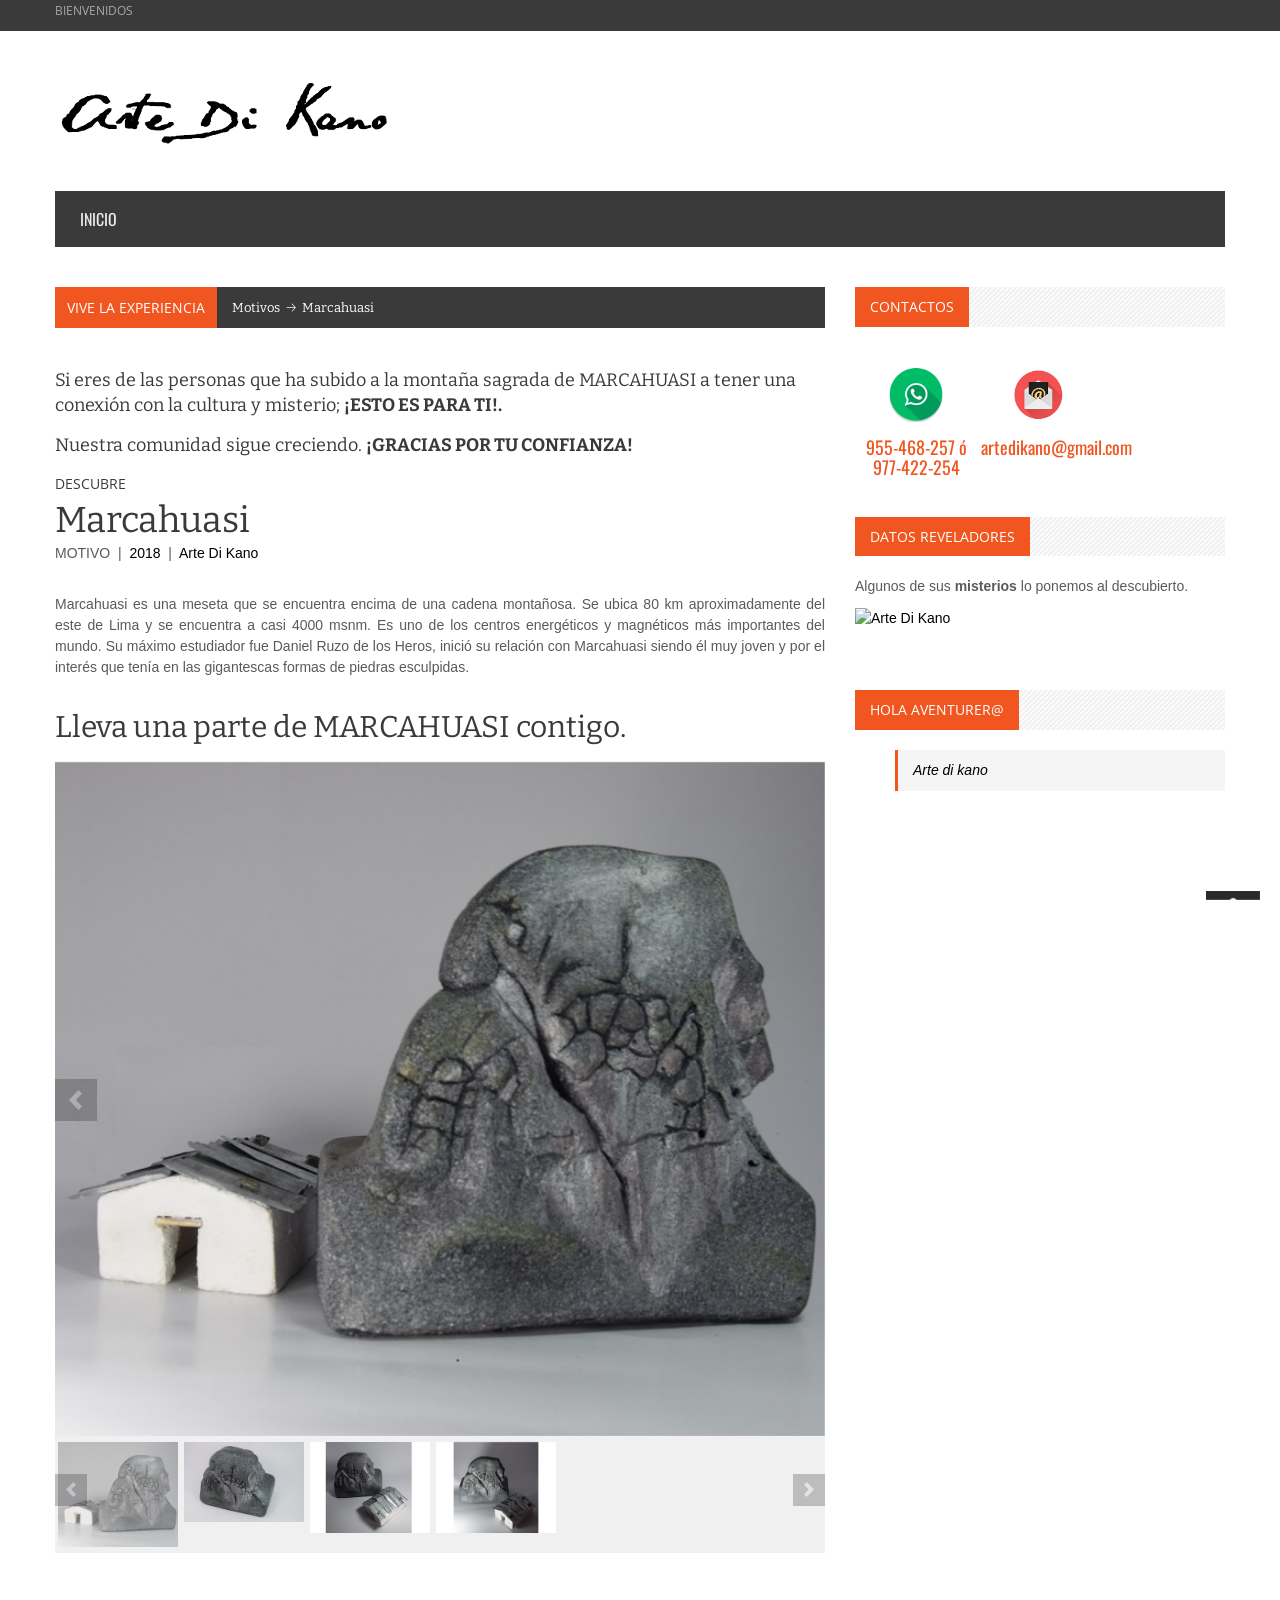
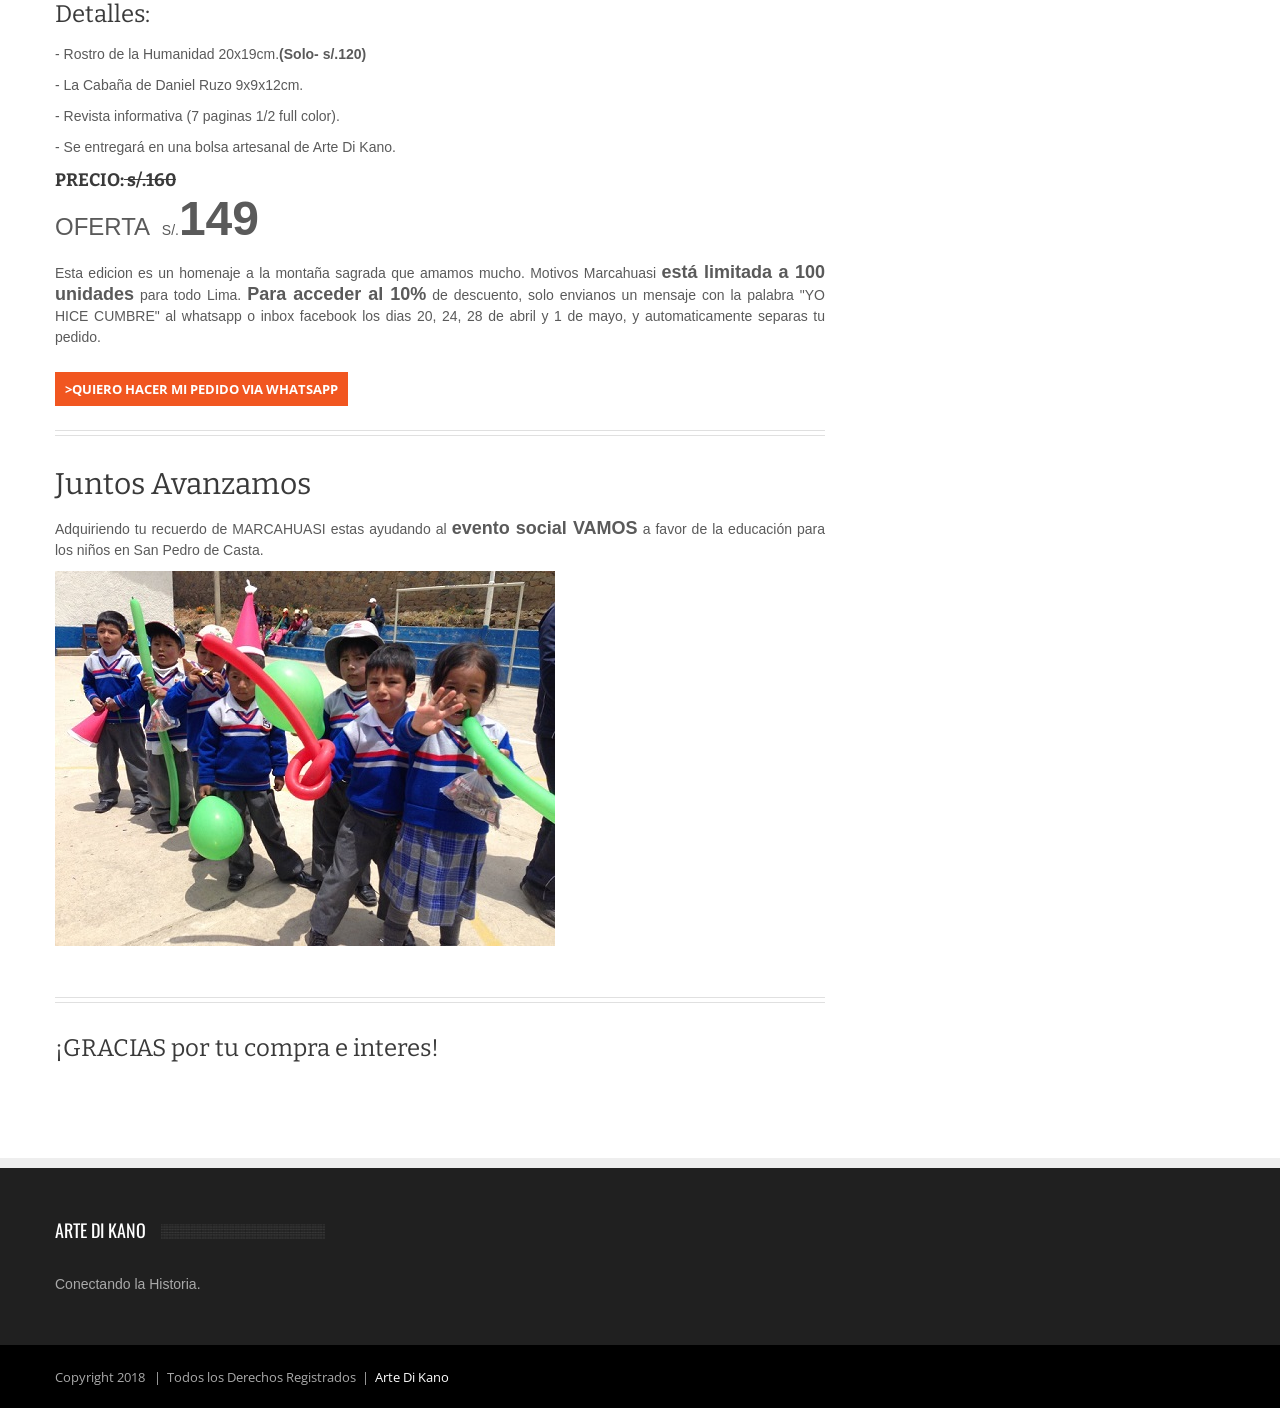
==== index.html @ ad1e53e0 "Update index.html" ====
<!DOCTYPE html>
<!--[if lt IE 7 ]><html class="ie ie6" lang="en"> <![endif]-->
<!--[if IE 7 ]><html class="ie ie7" lang="en"> <![endif]-->
<!--[if IE 8 ]><html class="ie ie8" lang="en"> <![endif]-->
<!--[if (gte IE 9)|!(IE)]><!--><html lang="es"> <!--<![endif]-->

<head>

	<!-- Your Basic Site Informations -->
	<title>Arte Di Kano</title>
	<meta http-equiv="content-type" content="text/html;charset=utf-8" />
    <meta name="description" content="Conectando la historia" />
    <meta name="keywords" content="artesania, peru, treakking, marcahuasi, marcahuasi tours, cabeza clava, peru mistico, misticismo, chavin, san pedro de casta, arte di kano, lanzon monolitico, culturas del peru, caon de autisha, marcahuasi travel, rostro de la humanidad, el valle de las focas, laguna cachu cachu, cabaña de l dr. ruso" />
    <meta name="author" content="Arte Di Kano" />
    
    <!-- Mobile Specific Meta -->
	<meta name="viewport" content="width=device-width, initial-scale=1, maximum-scale=1">
    
    <!-- Stylesheets -->
    <link rel="stylesheet" href="css/bootstrap.min.css">
    <link rel="stylesheet" href="css/bootstrap-responsive.min.css">
    <link rel="stylesheet" href="css/flexslider.css">
    <link rel="stylesheet" href="css/prettyPhoto.css">
    <link rel="stylesheet" href="css/style.css">
    <link href='http://fonts.googleapis.com/css?family=Oswald' rel='stylesheet' type='text/css'>
    <link href='http://fonts.googleapis.com/css?family=Bitter' rel='stylesheet' type='text/css'>
    <link href='http://fonts.googleapis.com/css?family=Open+Sans' rel='stylesheet' type='text/css'>
    
    <noscript><link rel="stylesheet" href="css/no-js.css"></noscript> <!-- If JavaScript Disabled -->
    
    <!--[if lt IE 9]>
		<script src="http://html5shim.googlecode.com/svn/trunk/html5.js"></script>
	<![endif]-->
    
    <!-- Favicons -->
	<link rel="shortcut icon" href="images/favicon.ico">
	<link rel="apple-touch-icon" href="images/apple-touch-icon.png">
	<link rel="apple-touch-icon" sizes="72x72" href="images/apple-touch-icon-72x72.png">
	<link rel="apple-touch-icon" sizes="114x114" href="images/apple-touch-icon-114x114.png">
    
    <!-- JavaScript -->
    <script type="text/javascript" src="js/jquery-1.8.3.min.js"></script>
    <script type='text/javascript' src='js/bootstrap.min.js'></script>
    <script type='text/javascript' src='js/jquery.easing.js'></script>
    <script type='text/javascript' src='js/jquery.flexslider-min.js'></script>
    <script type='text/javascript' src='js/jflickrfeed.min.js'></script>
    <script type='text/javascript' src='js/jquery.fitvids.min.js'></script>
    <script type='text/javascript' src='js/jquery.lazyload.mini.js'></script>
    <script type='text/javascript' src='js/jquery.prettyPhoto.js'></script>
    <script type='text/javascript' src='js/jquery.placeholder.min.js'></script>
    <script type='text/javascript' src='js/jquery.jticker.js'></script>
    <script type='text/javascript' src='js/jquery.mobilemenu.js'></script>
    <script type='text/javascript' src='js/jquery.isotope.min.js'></script>
    <script type='text/javascript' src='js/jquery.hoverdir.js'></script>
    <script type='text/javascript' src='js/modernizr.custom.js'></script>
    <script type="text/javascript" src="js/main.js"></script>
    
    
    <!-- Facebook Pixel Code -->
<script>
  !function(f,b,e,v,n,t,s)
  {if(f.fbq)return;n=f.fbq=function(){n.callMethod?
  n.callMethod.apply(n,arguments):n.queue.push(arguments)};
  if(!f._fbq)f._fbq=n;n.push=n;n.loaded=!0;n.version='2.0';
  n.queue=[];t=b.createElement(e);t.async=!0;
  t.src=v;s=b.getElementsByTagName(e)[0];
  s.parentNode.insertBefore(t,s)}(window, document,'script',
  'https://connect.facebook.net/en_US/fbevents.js');
  fbq('init', '162683041096313');
  fbq('track', 'PageView');
</script>
<noscript><img height="1" width="1" style="display:none"
  src="https://www.facebook.com/tr?id=162683041096313&ev=PageView&noscript=1"
/></noscript>
<!-- End Facebook Pixel Code -->

    
    
</head>

<body>



  <div id="fb-root"></div>
<script>(function(d, s, id) {
  var js, fjs = d.getElementsByTagName(s)[0];
  if (d.getElementById(id)) return;
  js = d.createElement(s); js.id = id;
  js.src = 'https://connect.facebook.net/es_LA/sdk.js#xfbml=1&version=v2.12&appId=216225352080844&autoLogAppEvents=1';
  fjs.parentNode.insertBefore(js, fjs);
}(document, 'script', 'facebook-jssdk'));</script>

 <div id="top-navigation">
  <div class="container">
    
      <p>BIENVENIDOS</p>
    
   <!-- Social Media 
   <ul class="social pull-right">
    <li><a href="#" data-placement="bottom" data-original-title="Estamos en LinkedIn"><img src="images/social/infocus/linkedin-logo.png" alt="LinkedIn"></a></li>
    
     <li><a href="#" data-placement="bottom" data-original-title="Encuentranos Facebook"><img src="images/social/infocus/facebook-logo.png" alt="Facebook"></a></li>
    
    <li><a href="#" data-placement="bottom" data-original-title="Siguenos en Twitter"><img src="images/social/infocus/twitter.png" alt="Twitter"></a></li>
    
    <li><a href="#" data-placement="bottom" data-original-title="Llamanos via Skype"><img src="images/social/infocus/skype.png" alt="Skype"></a></li>
   </ul>
   --->
  </div> <!-- End Container -->
 </div> <!-- End Top-Navigation -->
 
 <div class="container">
  <header id="header" class="clearfix">
   
   <!-- Logo -->
   <div class="logo pull-left">
    <a href="#"><img src="images/logo.png" alt="Arte Di Kano" /></a>
   </div>
   
   <!-- Ads 
   <div class="ads pull-right">
    <img src="images/ads/480x80.png" alt="Ads" />
   </div>-->
   
  </header> <!-- End Header -->
  
  <nav id="main-navigation" class="clearfix margin-bottom40">
   <ul>
    <li><a href="#">Inicio</a></li>
    <!--
    <li><a href="#">Motivos <i class="arrow-main-nav"></i></a>
     <ul>
      <li><a href="#">Marcahuasi</a></li>
      <li><a href="#">Chavin(en construccion)</a></li>
       
      
     </ul>
     </li>
     -->
    </li>
   
   
   </ul>
  </nav> <!-- End Main-Navigation -->
  
  <div class="row-fluid">
   <div id="main" class="span8 single single-photo image-preloader">
  
    <div class="row-fluid">
    
     <div class="breadcrumb clearfix">
         <span class="base">VIVE LA EXPERIENCIA</span>
         <p><a href="#">Motivos</a>&nbsp;&nbsp;&rarr;&nbsp;&nbsp;<a href="#" title="Ver Marcahuasi">Marcahuasi</a></p>
     </div> <!-- End Breadcrumb -->
      <p align="justify"><h4>Si eres de las personas que ha subido a la montaña sagrada de MARCAHUASI a tener una conexión con la cultura y misterio; <strong>¡ESTO ES PARA TI!. </strong></h4></p>
     
     <p> <h4>Nuestra comunidad sigue creciendo. <strong>¡GRACIAS POR TU CONFIANZA!</strong></h4></p>
      
    <div class="fb-like" data-href="https://www.facebook.com/artedikano/" data-width="300" data-layout="standard" data-action="like" data-size="small" data-show-faces="true" data-share="true"></div>
    
    
    
     <div class="content">
     
      <div class="head-section">
       <h5>DESCUBRE</h5>
       <h1>Marcahuasi</h1>
       <p class="meta">MOTIVO&nbsp;&nbsp;|&nbsp;&nbsp;<a href="#" title="MARCAHUASI">2018</a>&nbsp;&nbsp;|&nbsp;&nbsp;<a href="https://www.facebook.com/artedikano/" title="Descubre, Vive">Arte Di Kano</a></p>
      </div> <!-- End Head-Section -->
     
      <p align="justify">Marcahuasi es una meseta que se encuentra encima de una cadena montañosa. Se ubica 80 km aproximadamente del este de Lima y se encuentra a casi 4000 msnm. Es uno de los centros energéticos y magnéticos más importantes del mundo. Su máximo estudiador fue Daniel Ruzo de los Heros, inició su relación con Marcahuasi siendo él muy joven y por el interés que tenía en las gigantescas formas de piedras esculpidas.</p>
       <!--  
       <p><strong>Recomendamos visitar luego</strong> esta estupenda página dirigia por los hijos del Dr. Daniel Ruzo.</p>
       <div class="tags">
          <a href="https://goo.gl/es47Rr" title="Historia de Daniel Ruzo">VER PÁGINA</a>
       </div>-->
      <br> 
      <h2><p align="justify">Lleva una parte de MARCAHUASI contigo.</p></h2> 
      <div class="flexslider loading slider-gallery">
      <ul class="slides">
       <li><a href="images/content/full/marca1.jpg" data-rel="prettyPhoto[sliderGallery]"><img src="images/content/full/marca1.jpg" alt="Screenshoot 1" /></a></li>
       <li><a href="images/content/full/marca2.jpg" data-rel="prettyPhoto[sliderGallery]"><img src="images/content/full/marca2.jpg" alt="Screenshoot 2" /></a></li>
       <li><a href="images/content/full/marca3.jpg" data-rel="prettyPhoto[sliderGallery]"><img src="images/content/full/marca3.jpg" alt="Screenshoot 3" /></a></li>
       <li><a href="images/content/full/marca4.jpg" data-rel="prettyPhoto[sliderGallery]"><img src="images/content/full/marca4.jpg" alt="Screenshoot 4" /></a></li>
       <!--<li><a href="images/content/full/marca5.jpg" data-rel="prettyPhoto[sliderGallery]"><img src="images/content/full/marca5.jpg" alt="Screenshoot 3" /></a></li>
       
       <li><a href="images/content/full/marca6.jpg" data-rel="prettyPhoto[sliderGallery]"><img src="images/content/full/marca6.jpg" alt="Screenshoot 3" /></a></li>--->
       
      </ul>
     </div>
     
     <div class="flexslider slider-carousel">
      <ul class="slides">
       <li><img src="images/content/300/marca1.jpg" alt="Marcahuasi" /></li>
       <li><img src="images/content/300/marca2.jpg" alt="Marcahuasi" /></li>
       <li><img src="images/content/300/marca3.jpg" alt="Marcahuasi" /></li>
       <li><img src="images/content/300/marca4.jpg" alt="Marcahuasi" /></li>
      <!-- <li><img src="images/content/300/marca5.jpg" alt="Marcahuasi" /></li>
       <li><img src="images/content/300/marca6.jpg" alt="Marcahuasi" /></li>-->
      </ul>
     </div> <!-- End Slider -->
       <div class="fb-like" data-href="https://www.facebook.com/artedikano/photos/a.1646015652359795.1073741828.1596766600618034/1812888182339207/?type=3&theater" data-layout="button" data-action="recommend" data-size="large" data-show-faces="false" data-share="true"></div>
       
      <br><h3>Detalles:</h3>
        <p> - Rostro de la Humanidad 20x19cm.<strong>(Solo- s/.120)</strong></p>
        <p>- La Cabaña de Daniel Ruzo 9x9x12cm.</p>
        <p>- Revista informativa (7 paginas 1/2 full color).</p>
        <p>- Se entregará en una bolsa artesanal de Arte Di Kano.</p>
         
      <p><strong> <h4>PRECIO:<strike> s/.160</strike></h4></strong></p>
      <font size="5px">OFERTA</font>&nbsp;&nbsp;   S/.<font size="7px"><strong>149</strong></font>
      <br><br>
      <p align="justify">Esta edicion es un homenaje a la montaña sagrada que amamos mucho. Motivos Marcahuasi <font size="4px"><strong>está limitada a 100 unidades</strong></font> para 
       todo Lima. <font size="4px"><strong>Para acceder al 10%</strong></font> de descuento, solo envianos un mensaje con la palabra "YO HICE CUMBRE" al whatsapp o inbox facebook los dias  20, 24, 28 de abril y 1 de mayo, y automaticamente separas tu pedido. </p>
      
      
      <br>  
     <div class="table-button">
        <a href="https://goo.gl/xtVs4k" class="btn">>QUIERO HACER MI PEDIDO via Whatsapp</a>
     </div>
      <div class="sep-border"></div> <!-- Separator -->  
	  
     <!--- <div class="tags">
       <strong>Tags:</strong>&nbsp;
       <a href="https://www.facebook.com/artedikano/" title="">San Pedro de Casta</a>
       <a href="https://www.facebook.com/artedikano/" title="">Marcahuasi</a>
       <a href="https://www.facebook.com/artedikano/" title="">Huarochiri</a>
        <a href="https://www.facebook.com/artedikano/" title="">Arte Di Kano</a>
       <a href="https://www.facebook.com/artedikano/" title="">Aventura</a>
     </div> <!-- End Tags -->
      
     </div> <!-- End Content -->
     <h2>Juntos Avanzamos</h2>
      <p align="justify"> Adquiriendo tu recuerdo de MARCAHUASI estas ayudando al <font size="4px"><strong>evento social VAMOS</strong></font> a favor de la educación para los niños en San Pedro de Casta.</p>
     <img src="images/content/ninios_sanpedro.jpg" alt="Arte Di Kano" />
     <br><br>
     


     <div class="sep-border"></div> <!-- Separator -->
     <h3>¡GRACIAS por tu compra e interes!</h3>
     
     <!--
     <div class="post-author clearfix">
      <h4>PROMOCIÓN ESPECIAL</h4>
      <figure><img src="images/content/avatar/solorostro.jpg" alt="Arte Di Kano" /></figure>
      <div class="content">
       <h5><strong>Solo Rostro de la Humanidad</strong></h5>
       <p>Adquiere solo el rostro de la humanidad</p>
       <h3>S/.89.50</h3>   
      </div>
     
     </div> <!-- End Post Author 
     <br>
      <div class="table-button">
        <a href="https://goo.gl/o5Te12" class="btn">>>> QUIERO MI PROMOCIÓN ESPECIAL</a>
     </div>
     <br>
     
     <div class="sep-border no-margin-bottom"></div> <!-- Separator -->
     
    
     
     
    </div> <!-- End Row-Fluid -->
   </div> <!-- End Main -->
  
   <div id="sidebar" class="span4">
  
    
   
   
   
  <div class="widget clearfix">
     <div class="contact-details">
      <div class="header">
       <h4>Contactos</h4>
      </div>
     
      <div class="content">  
        <!-- <p>Sabemos lo importante que es para ti estar siempre informado. Por esta razón, ponemos a tu disposición nuestra Canal de Comunicación para poder atenderte de la mejor manera y reiterar nuestro compromiso de brindarte siempre lo mejor.</p>-->
         <br>
      
         <ul class="social-subscribers">
              <li>
               <a href="#" data-original-title="whatsapp"><img src="images/social/icon-whatsapp.png" alt="Facebook" /></a>
               <p>955-468-257 ó 977-422-254</p>
              </li>
              <li>
               <a href="#" data-original-title="Follow us on Twitter"><img src="images/social/icorreos.png" alt="Twitter" /></a>
               <p>artedikano@gmail.com</i></p>
              </li>
             
         </ul>


      </div>
     
     </div>
    </div> <!-- End Widget -->
    
    <div class="widget clearfix">
     <div class="subscribe-form">
    
      <div class="header">
       <h4>Datos Reveladores </h4>
      </div>
     
      <div class="content">
      <p>Algunos de sus <strong>misterios</strong> lo ponemos al descubierto.</p>
           <a href="https://www.facebook.com/1596766600618034/photos/?tab=album&album_id=1831035933857765"><img src="images/content/sabiasq.jpg" alt="Arte Di Kano" /></a>
           <br><br>
           
          
      </div>
     
     </div>
    </div> <!-- End Widget -->
   <!--
    <div class="widget clearfix">
     <div class="best-picture">
    
      <div class="header">
       <h4>Best Picture</h4>
      </div>
    
      <div class="content">
       <p><a href="single_photo.html" title="View permalink House in The Woods">Aenean dictum pharetra nibh, sodales luctus felis aliquet at. Nulla vulputate venenatis orci [..]</a></p>
       
       <!-- Photo Galleries 
       <figure class="flexslider loading">
        <ul class="slides">
         <li><img src="images/content/full/4.jpg" alt="Thumbnail 1" /></li>
         <li><img src="images/content/full/9.jpg" alt="Thumbnail 2" /></li>
         <li><img src="images/content/full/2.jpg" alt="Thumbnail 3" /></li>
        </ul>
       </figure>
       
       <div class="meta">By <a href="author.html">mdkiwol</a>&nbsp;&nbsp;|&nbsp;&nbsp;Jan. 7, 2013&nbsp;&nbsp;|&nbsp;&nbsp;<a href="single_video.html">15 comments</a></div>
      </div>
     
     </div>
    </div> <!-- End Widget -->
   
    <div class="widget clearfix">
     <div class="subscribe-form">
    
      <div class="header">
       <h4>Hola Aventurer@</h4>
      </div>
    
      <div class="content">
        <div class="fb-page" data-href="https://www.facebook.com/artedikano/" data-tabs="messages" data-small-header="false" data-adapt-container-width="true" data-hide-cover="false" data-show-facepile="true"><blockquote cite="https://www.facebook.com/artedikano/" class="fb-xfbml-parse-ignore"><a href="https://www.facebook.com/artedikano/">Arte di kano</a></blockquote></div>

      </div>
     
     </div>
    </div> <!-- End Widget -->
   <!--
    <div class="widget clearfix">
     <div class="best-video">
    
      <div class="header">
       <h4>Video Recomendado</h4>
      </div>
    
      <div class="content">
       <p><a href="single_video.html" title="View permalink Devil May Cry Launch Trailer">Aenean dictum pharetra nibh, sodales luctus felis aliquet at. Nulla vulputate venenatis orci [..]</a></p>
       <figure><iframe height="240" src="http://www.youtube.com/embed/psSqNRaHBgk?feature=player_detailpage"></iframe></figure>
       <div class="meta">By <a href="author.html">mdkiwol</a>&nbsp;&nbsp;|&nbsp;&nbsp;Jan. 12, 2013&nbsp;&nbsp;|&nbsp;&nbsp;<a href="single_video.html">15 comments</a></div>
      </div>
     
     </div>
    </div> <!-- End Widget -->
  
   </div> <!-- End Sidebar -->
  
  </div> <!-- End Row-Fluid -->
 </div> <!-- End Container -->
 
 <div id="bottom">
  <div class="container">
   <div class="row-fluid">
   
    <div class="span3 widget clearfix">
     <div class="header">
      <h4>Arte Di Kano</h4>
     </div>
     
     <div class="content">
      <p>Conectando la Historia.</p>
      
     </div>
    </div> <!-- End Widget -->
    <!--
    <div class="span3 widget clearfix">
     <div class="tags-cloud">
      
      <div class="header">
       <h4>Tags Cloud</h4>
      </div>
      
      <ul>
       <li><a href="blog_posts.html">windows</a></li>
       <li><a href="blog_posts.html">apple</a></li>
       <li><a href="blog_posts.html">software</a></li>
       <li><a href="blog_posts.html">hardware</a></li>
       <li><a href="blog_posts.html">gadget</a></li>
       <li><a href="blog_posts.html">smartphone</a></li>
       <li><a href="blog_posts.html">laptop</a></li>
       <li><a href="blog_posts.html">business</a></li>
       <li><a href="blog_posts.html">learn</a></li>
       <li><a href="blog_posts.html">study</a></li>
       <li><a href="blog_posts.html">game</a></li>
       <li><a href="blog_posts.html">movie</a></li>
       <li><a href="blog_posts.html">event</a></li>
      </ul>
      
     </div>
    </div> <!-- End Widget -->
    <!---
    <div class="span3 widget clearfix">
     <div class="tweets">
      
      <div class="header">
       <h4>Latest Tweets</h4>
      </div>
      
      <ul>
       <li>
        <span class="picons"><!-</span>
        <p><a href="#">@realt0rlife</a> That's a very good question :) You may want to contact the author. There's a form on the right when you click their name.</p>
        <span class="date">- 10 hours ago</span>
       </li>
       <li>
        <span class="picons"><!-- --</span>
        <p><a href="#">@ghostpool</a> Have you opened a support ticket yet? Can you send methe ticket number? Thanks!</p>
        <span class="date">- 2 days ago</span>
       </li>
      </ul>
      
     </div>
    </div> <!-- End Widget -->
    <!--
    <div class="span3 widget clearfix">
     <div class="flickr-photos">
      
      <div class="header">
       <h4>Flickr Photos</h4>
      </div>
      
      <ul id="flickr-gallery"><!-- </ul>
      
     </div>
    </div> <!-- End Widget -->
   
   </div> <!-- End Row-Fluid -->
  </div> <!-- End Container -->
 </div> <!-- End Bottom -->
  
 <div id="footer">
  <div class="container">
   
   <p class="pull-left">Copyright 2018 &nbsp;&nbsp;|&nbsp;&nbsp;Todos los Derechos Registrados&nbsp;&nbsp;|&nbsp;&nbsp;<a href="#">Arte Di Kano</a></p>
   <!---
   <ul class="social pull-right">
    <li><a href="#" title="Youtube"><img src="images/social/f0101/youtube.png" alt="Youtube" /></a></li>
    <li><a href="#" title="LinkedIn"><img src="images/social/f0101/linkedin.png" alt="LinkedIn" /></a></li>
 
    <li><a href="#" title="Facebook"><img src="images/social/f0101/facebook.png" alt="Facebook" /></a></li>
    <li><a href="#" title="Twitter"><img src="images/social/f0101/twitter.png" alt="Twitter" /></a></li>
   </ul>
   --->
  </div> <!-- End Container -->
 </div> <!-- End Footer -->
 
 <a href="#" class="scrollup" title="Volver arriba!">Scroll</a>
<!--
 <div id="customize">
  <h5>Options</h5>
  <div class="wrapper">
   <div class="colors">
    <h6>Colors</h6>
    <a href="#" class="orange" title="Orange" style="background-color:#f15620;"></a>
    <a href="#" class="blue" title="Blue" style="background-color:#1d96e2;"></a>
    <a href="#" class="green" title="Green" style="background-color:#45b519;"></a>
   </div>
  </div>
 </div>
--->
</body>
</html>
---- css/prettyPhoto.css ----
div.pp_default .pp_top,div.pp_default .pp_top .pp_middle,div.pp_default .pp_top .pp_left,div.pp_default .pp_top .pp_right,div.pp_default .pp_bottom,div.pp_default .pp_bottom .pp_left,div.pp_default .pp_bottom .pp_middle,div.pp_default .pp_bottom .pp_right{height:13px}
div.pp_default .pp_top .pp_left{background:url(../images/prettyPhoto/default/sprite.png) -78px -93px no-repeat}
div.pp_default .pp_top .pp_middle{background:url(../images/prettyPhoto/default/sprite_x.png) top left repeat-x}
div.pp_default .pp_top .pp_right{background:url(../images/prettyPhoto/default/sprite.png) -112px -93px no-repeat}
div.pp_default .pp_content .ppt{color:#f8f8f8}
div.pp_default .pp_content_container .pp_left{background:url(../images/prettyPhoto/default/sprite_y.png) -7px 0 repeat-y;padding-left:13px}
div.pp_default .pp_content_container .pp_right{background:url(../images/prettyPhoto/default/sprite_y.png) top right repeat-y;padding-right:13px}
div.pp_default .pp_next:hover{background:url(../images/prettyPhoto/default/sprite_next.png) center right no-repeat;cursor:pointer}
div.pp_default .pp_previous:hover{background:url(../images/prettyPhoto/default/sprite_prev.png) center left no-repeat;cursor:pointer}
div.pp_default .pp_expand{background:url(../images/prettyPhoto/default/sprite.png) 0 -29px no-repeat;cursor:pointer;width:28px;height:28px}
div.pp_default .pp_expand:hover{background:url(../images/prettyPhoto/default/sprite.png) 0 -56px no-repeat;cursor:pointer}
div.pp_default .pp_contract{background:url(../images/prettyPhoto/default/sprite.png) 0 -84px no-repeat;cursor:pointer;width:28px;height:28px}
div.pp_default .pp_contract:hover{background:url(../images/prettyPhoto/default/sprite.png) 0 -113px no-repeat;cursor:pointer}
div.pp_default .pp_close{width:30px;height:30px;background:url(../images/prettyPhoto/default/sprite.png) 2px 1px no-repeat;cursor:pointer}
div.pp_default .pp_gallery ul li a{background:url(../images/prettyPhoto/default/default_thumb.png) center center #f8f8f8;border:1px solid #aaa}
div.pp_default .pp_social{margin-top:7px}
div.pp_default .pp_gallery a.pp_arrow_previous,div.pp_default .pp_gallery a.pp_arrow_next{position:static;left:auto}
div.pp_default .pp_nav .pp_play,div.pp_default .pp_nav .pp_pause{background:url(../images/prettyPhoto/default/sprite.png) -51px 1px no-repeat;height:30px;width:30px}
div.pp_default .pp_nav .pp_pause{background-position:-51px -29px}
div.pp_default a.pp_arrow_previous,div.pp_default a.pp_arrow_next{background:url(../images/prettyPhoto/default/sprite.png) -31px -3px no-repeat;height:20px;width:20px;margin:4px 0 0}
div.pp_default a.pp_arrow_next{left:52px;background-position:-82px -3px}
div.pp_default .pp_content_container .pp_details{margin-top:5px}
div.pp_default .pp_nav{clear:none;height:30px;width:110px;position:relative}
div.pp_default .pp_nav .currentTextHolder{font-family:Georgia;font-style:italic;color:#999;font-size:11px;left:75px;line-height:25px;position:absolute;top:2px;margin:0;padding:0 0 0 10px}
div.pp_default .pp_close:hover,div.pp_default .pp_nav .pp_play:hover,div.pp_default .pp_nav .pp_pause:hover,div.pp_default .pp_arrow_next:hover,div.pp_default .pp_arrow_previous:hover{opacity:0.7}
div.pp_default .pp_description{font-size:11px;font-weight:700;line-height:14px;margin:5px 50px 5px 0}
div.pp_default .pp_bottom .pp_left{background:url(../images/prettyPhoto/default/sprite.png) -78px -127px no-repeat}
div.pp_default .pp_bottom .pp_middle{background:url(../images/prettyPhoto/default/sprite_x.png) bottom left repeat-x}
div.pp_default .pp_bottom .pp_right{background:url(../images/prettyPhoto/default/sprite.png) -112px -127px no-repeat}
div.pp_default .pp_loaderIcon{background:url(../images/prettyPhoto/default/loader.gif) center center no-repeat}
div.light_rounded .pp_top .pp_left{background:url(../images/prettyPhoto/light_rounded/sprite.png) -88px -53px no-repeat}
div.light_rounded .pp_top .pp_right{background:url(../images/prettyPhoto/light_rounded/sprite.png) -110px -53px no-repeat}
div.light_rounded .pp_next:hover{background:url(../images/prettyPhoto/light_rounded/btnNext.png) center right no-repeat;cursor:pointer}
div.light_rounded .pp_previous:hover{background:url(../images/prettyPhoto/light_rounded/btnPrevious.png) center left no-repeat;cursor:pointer}
div.light_rounded .pp_expand{background:url(../images/prettyPhoto/light_rounded/sprite.png) -31px -26px no-repeat;cursor:pointer}
div.light_rounded .pp_expand:hover{background:url(../images/prettyPhoto/light_rounded/sprite.png) -31px -47px no-repeat;cursor:pointer}
div.light_rounded .pp_contract{background:url(../images/prettyPhoto/light_rounded/sprite.png) 0 -26px no-repeat;cursor:pointer}
div.light_rounded .pp_contract:hover{background:url(../images/prettyPhoto/light_rounded/sprite.png) 0 -47px no-repeat;cursor:pointer}
div.light_rounded .pp_close{width:75px;height:22px;background:url(../images/prettyPhoto/light_rounded/sprite.png) -1px -1px no-repeat;cursor:pointer}
div.light_rounded .pp_nav .pp_play{background:url(../images/prettyPhoto/light_rounded/sprite.png) -1px -100px no-repeat;height:15px;width:14px}
div.light_rounded .pp_nav .pp_pause{background:url(../images/prettyPhoto/light_rounded/sprite.png) -24px -100px no-repeat;height:15px;width:14px}
div.light_rounded .pp_arrow_previous{background:url(../images/prettyPhoto/light_rounded/sprite.png) 0 -71px no-repeat}
div.light_rounded .pp_arrow_next{background:url(../images/prettyPhoto/light_rounded/sprite.png) -22px -71px no-repeat}
div.light_rounded .pp_bottom .pp_left{background:url(../images/prettyPhoto/light_rounded/sprite.png) -88px -80px no-repeat}
div.light_rounded .pp_bottom .pp_right{background:url(../images/prettyPhoto/light_rounded/sprite.png) -110px -80px no-repeat}
div.dark_rounded .pp_top .pp_left{background:url(../images/prettyPhoto/dark_rounded/sprite.png) -88px -53px no-repeat}
div.dark_rounded .pp_top .pp_right{background:url(../images/prettyPhoto/dark_rounded/sprite.png) -110px -53px no-repeat}
div.dark_rounded .pp_content_container .pp_left{background:url(../images/prettyPhoto/dark_rounded/contentPattern.png) top left repeat-y}
div.dark_rounded .pp_content_container .pp_right{background:url(../images/prettyPhoto/dark_rounded/contentPattern.png) top right repeat-y}
div.dark_rounded .pp_next:hover{background:url(../images/prettyPhoto/dark_rounded/btnNext.png) center right no-repeat;cursor:pointer}
div.dark_rounded .pp_previous:hover{background:url(../images/prettyPhoto/dark_rounded/btnPrevious.png) center left no-repeat;cursor:pointer}
div.dark_rounded .pp_expand{background:url(../images/prettyPhoto/dark_rounded/sprite.png) -31px -26px no-repeat;cursor:pointer}
div.dark_rounded .pp_expand:hover{background:url(../images/prettyPhoto/dark_rounded/sprite.png) -31px -47px no-repeat;cursor:pointer}
div.dark_rounded .pp_contract{background:url(../images/prettyPhoto/dark_rounded/sprite.png) 0 -26px no-repeat;cursor:pointer}
div.dark_rounded .pp_contract:hover{background:url(../images/prettyPhoto/dark_rounded/sprite.png) 0 -47px no-repeat;cursor:pointer}
div.dark_rounded .pp_close{width:75px;height:22px;background:url(../images/prettyPhoto/dark_rounded/sprite.png) -1px -1px no-repeat;cursor:pointer}
div.dark_rounded .pp_description{margin-right:85px;color:#fff}
div.dark_rounded .pp_nav .pp_play{background:url(../images/prettyPhoto/dark_rounded/sprite.png) -1px -100px no-repeat;height:15px;width:14px}
div.dark_rounded .pp_nav .pp_pause{background:url(../images/prettyPhoto/dark_rounded/sprite.png) -24px -100px no-repeat;height:15px;width:14px}
div.dark_rounded .pp_arrow_previous{background:url(../images/prettyPhoto/dark_rounded/sprite.png) 0 -71px no-repeat}
div.dark_rounded .pp_arrow_next{background:url(../images/prettyPhoto/dark_rounded/sprite.png) -22px -71px no-repeat}
div.dark_rounded .pp_bottom .pp_left{background:url(../images/prettyPhoto/dark_rounded/sprite.png) -88px -80px no-repeat}
div.dark_rounded .pp_bottom .pp_right{background:url(../images/prettyPhoto/dark_rounded/sprite.png) -110px -80px no-repeat}
div.dark_rounded .pp_loaderIcon{background:url(../images/prettyPhoto/dark_rounded/loader.gif) center center no-repeat}
div.dark_square .pp_left,div.dark_square .pp_middle,div.dark_square .pp_right,div.dark_square .pp_content{background:#000}
div.dark_square .pp_description{color:#fff;margin:0 85px 0 0}
div.dark_square .pp_loaderIcon{background:url(../images/prettyPhoto/dark_square/loader.gif) center center no-repeat}
div.dark_square .pp_expand{background:url(../images/prettyPhoto/dark_square/sprite.png) -31px -26px no-repeat;cursor:pointer}
div.dark_square .pp_expand:hover{background:url(../images/prettyPhoto/dark_square/sprite.png) -31px -47px no-repeat;cursor:pointer}
div.dark_square .pp_contract{background:url(../images/prettyPhoto/dark_square/sprite.png) 0 -26px no-repeat;cursor:pointer}
div.dark_square .pp_contract:hover{background:url(../images/prettyPhoto/dark_square/sprite.png) 0 -47px no-repeat;cursor:pointer}
div.dark_square .pp_close{width:75px;height:22px;background:url(../images/prettyPhoto/dark_square/sprite.png) -1px -1px no-repeat;cursor:pointer}
div.dark_square .pp_nav{clear:none}
div.dark_square .pp_nav .pp_play{background:url(../images/prettyPhoto/dark_square/sprite.png) -1px -100px no-repeat;height:15px;width:14px}
div.dark_square .pp_nav .pp_pause{background:url(../images/prettyPhoto/dark_square/sprite.png) -24px -100px no-repeat;height:15px;width:14px}
div.dark_square .pp_arrow_previous{background:url(../images/prettyPhoto/dark_square/sprite.png) 0 -71px no-repeat}
div.dark_square .pp_arrow_next{background:url(../images/prettyPhoto/dark_square/sprite.png) -22px -71px no-repeat}
div.dark_square .pp_next:hover{background:url(../images/prettyPhoto/dark_square/btnNext.png) center right no-repeat;cursor:pointer}
div.dark_square .pp_previous:hover{background:url(../images/prettyPhoto/dark_square/btnPrevious.png) center left no-repeat;cursor:pointer}
div.light_square .pp_expand{background:url(../images/prettyPhoto/light_square/sprite.png) -31px -26px no-repeat;cursor:pointer}
div.light_square .pp_expand:hover{background:url(../images/prettyPhoto/light_square/sprite.png) -31px -47px no-repeat;cursor:pointer}
div.light_square .pp_contract{background:url(../images/prettyPhoto/light_square/sprite.png) 0 -26px no-repeat;cursor:pointer}
div.light_square .pp_contract:hover{background:url(../images/prettyPhoto/light_square/sprite.png) 0 -47px no-repeat;cursor:pointer}
div.light_square .pp_close{width:75px;height:22px;background:url(../images/prettyPhoto/light_square/sprite.png) -1px -1px no-repeat;cursor:pointer}
div.light_square .pp_nav .pp_play{background:url(../images/prettyPhoto/light_square/sprite.png) -1px -100px no-repeat;height:15px;width:14px}
div.light_square .pp_nav .pp_pause{background:url(../images/prettyPhoto/light_square/sprite.png) -24px -100px no-repeat;height:15px;width:14px}
div.light_square .pp_arrow_previous{background:url(../images/prettyPhoto/light_square/sprite.png) 0 -71px no-repeat}
div.light_square .pp_arrow_next{background:url(../images/prettyPhoto/light_square/sprite.png) -22px -71px no-repeat}
div.light_square .pp_next:hover{background:url(../images/prettyPhoto/light_square/btnNext.png) center right no-repeat;cursor:pointer}
div.light_square .pp_previous:hover{background:url(../images/prettyPhoto/light_square/btnPrevious.png) center left no-repeat;cursor:pointer}
div.facebook .pp_top .pp_left{background:url(../images/prettyPhoto/facebook/sprite.png) -88px -53px no-repeat}
div.facebook .pp_top .pp_middle{background:url(../images/prettyPhoto/facebook/contentPatternTop.png) top left repeat-x}
div.facebook .pp_top .pp_right{background:url(../images/prettyPhoto/facebook/sprite.png) -110px -53px no-repeat}
div.facebook .pp_content_container .pp_left{background:url(../images/prettyPhoto/facebook/contentPatternLeft.png) top left repeat-y}
div.facebook .pp_content_container .pp_right{background:url(../images/prettyPhoto/facebook/contentPatternRight.png) top right repeat-y}
div.facebook .pp_expand{background:url(../images/prettyPhoto/facebook/sprite.png) -31px -26px no-repeat;cursor:pointer}
div.facebook .pp_expand:hover{background:url(../images/prettyPhoto/facebook/sprite.png) -31px -47px no-repeat;cursor:pointer}
div.facebook .pp_contract{background:url(../images/prettyPhoto/facebook/sprite.png) 0 -26px no-repeat;cursor:pointer}
div.facebook .pp_contract:hover{background:url(../images/prettyPhoto/facebook/sprite.png) 0 -47px no-repeat;cursor:pointer}
div.facebook .pp_close{width:22px;height:22px;background:url(../images/prettyPhoto/facebook/sprite.png) -1px -1px no-repeat;cursor:pointer}
div.facebook .pp_description{margin:0 37px 0 0}
div.facebook .pp_loaderIcon{background:url(../images/prettyPhoto/facebook/loader.gif) center center no-repeat}
div.facebook .pp_arrow_previous{background:url(../images/prettyPhoto/facebook/sprite.png) 0 -71px no-repeat;height:22px;margin-top:0;width:22px}
div.facebook .pp_arrow_previous.disabled{background-position:0 -96px;cursor:default}
div.facebook .pp_arrow_next{background:url(../images/prettyPhoto/facebook/sprite.png) -32px -71px no-repeat;height:22px;margin-top:0;width:22px}
div.facebook .pp_arrow_next.disabled{background-position:-32px -96px;cursor:default}
div.facebook .pp_nav{margin-top:0}
div.facebook .pp_nav p{font-size:15px;padding:0 3px 0 4px}
div.facebook .pp_nav .pp_play{background:url(../images/prettyPhoto/facebook/sprite.png) -1px -123px no-repeat;height:22px;width:22px}
div.facebook .pp_nav .pp_pause{background:url(../images/prettyPhoto/facebook/sprite.png) -32px -123px no-repeat;height:22px;width:22px}
div.facebook .pp_next:hover{background:url(../images/prettyPhoto/facebook/btnNext.png) center right no-repeat;cursor:pointer}
div.facebook .pp_previous:hover{background:url(../images/prettyPhoto/facebook/btnPrevious.png) center left no-repeat;cursor:pointer}
div.facebook .pp_bottom .pp_left{background:url(../images/prettyPhoto/facebook/sprite.png) -88px -80px no-repeat}
div.facebook .pp_bottom .pp_middle{background:url(../images/prettyPhoto/facebook/contentPatternBottom.png) top left repeat-x}
div.facebook .pp_bottom .pp_right{background:url(../images/prettyPhoto/facebook/sprite.png) -110px -80px no-repeat}
div.pp_pic_holder a:focus{outline:none}
div.pp_overlay{background:#000;display:none;left:0;position:absolute;top:0;width:100%;z-index:9500}
div.pp_pic_holder{display:none;position:absolute;width:100px;z-index:10000}
.pp_content{height:40px;min-width:40px}
* html .pp_content{width:40px}
.pp_content_container{position:relative;text-align:left;width:100%}
.pp_content_container .pp_left{padding-left:20px}
.pp_content_container .pp_right{padding-right:20px}
.pp_content_container .pp_details{float:left;margin:10px 0 2px}
.pp_description{display:none;margin:0}
.pp_social{float:left;margin:0}
.pp_social .facebook{float:left;margin-left:5px;width:55px;overflow:hidden}
.pp_social .twitter{float:left}
.pp_nav{clear:right;float:left;margin:3px 10px 0 0}
.pp_nav p{float:left;white-space:nowrap;margin:2px 4px}
.pp_nav .pp_play,.pp_nav .pp_pause{float:left;margin-right:4px;text-indent:-10000px}
a.pp_arrow_previous,a.pp_arrow_next{display:block;float:left;height:15px;margin-top:3px;overflow:hidden;text-indent:-10000px;width:14px}
.pp_hoverContainer{position:absolute;top:0;width:100%;z-index:2000}
.pp_gallery{display:none;left:50%;margin-top:-50px;position:absolute;z-index:10000}
.pp_gallery div{float:left;overflow:hidden;position:relative}
.pp_gallery ul{float:left;height:35px;position:relative;white-space:nowrap;margin:0 0 0 5px;padding:0}
.pp_gallery ul a{border:1px rgba(0,0,0,0.5) solid;display:block;float:left;height:33px;overflow:hidden}
.pp_gallery ul a img{border:0}
.pp_gallery li{display:block;float:left;margin:0 5px 0 0;padding:0}
.pp_gallery li.default a{background:url(../images/prettyPhoto/facebook/default_thumbnail.gif) 0 0 no-repeat;display:block;height:33px;width:50px}
.pp_gallery .pp_arrow_previous,.pp_gallery .pp_arrow_next{margin-top:7px!important}
a.pp_next{background:url(../images/prettyPhoto/light_rounded/btnNext.png) 10000px 10000px no-repeat;display:block;float:right;height:100%;text-indent:-10000px;width:49%}
a.pp_previous{background:url(../images/prettyPhoto/light_rounded/btnNext.png) 10000px 10000px no-repeat;display:block;float:left;height:100%;text-indent:-10000px;width:49%}
a.pp_expand,a.pp_contract{cursor:pointer;display:none;height:20px;position:absolute;right:30px;text-indent:-10000px;top:10px;width:20px;z-index:20000}
a.pp_close{position:absolute;right:0;top:0;display:block;line-height:22px;text-indent:-10000px}
.pp_loaderIcon{display:block;height:24px;left:50%;position:absolute;top:50%;width:24px;margin:-12px 0 0 -12px}
#pp_full_res{line-height:1!important}
#pp_full_res .pp_inline{text-align:left}
#pp_full_res .pp_inline p{margin:0 0 15px}
div.ppt{color:#fff;display:none;font-size:17px;z-index:9999;margin:0 0 5px 15px}
div.pp_default .pp_content,div.light_rounded .pp_content{background-color:#fff}
div.pp_default #pp_full_res .pp_inline,div.light_rounded .pp_content .ppt,div.light_rounded #pp_full_res .pp_inline,div.light_square .pp_content .ppt,div.light_square #pp_full_res .pp_inline,div.facebook .pp_content .ppt,div.facebook #pp_full_res .pp_inline{color:#000}
div.pp_default .pp_gallery ul li a:hover,div.pp_default .pp_gallery ul li.selected a,.pp_gallery ul a:hover,.pp_gallery li.selected a{border-color:#fff}
div.pp_default .pp_details,div.light_rounded .pp_details,div.dark_rounded .pp_details,div.dark_square .pp_details,div.light_square .pp_details,div.facebook .pp_details{position:relative}
div.light_rounded .pp_top .pp_middle,div.light_rounded .pp_content_container .pp_left,div.light_rounded .pp_content_container .pp_right,div.light_rounded .pp_bottom .pp_middle,div.light_square .pp_left,div.light_square .pp_middle,div.light_square .pp_right,div.light_square .pp_content,div.facebook .pp_content{background:#fff}
div.light_rounded .pp_description,div.light_square .pp_description{margin-right:85px}
div.light_rounded .pp_gallery a.pp_arrow_previous,div.light_rounded .pp_gallery a.pp_arrow_next,div.dark_rounded .pp_gallery a.pp_arrow_previous,div.dark_rounded .pp_gallery a.pp_arrow_next,div.dark_square .pp_gallery a.pp_arrow_previous,div.dark_square .pp_gallery a.pp_arrow_next,div.light_square .pp_gallery a.pp_arrow_previous,div.light_square .pp_gallery a.pp_arrow_next{margin-top:12px!important}
div.light_rounded .pp_arrow_previous.disabled,div.dark_rounded .pp_arrow_previous.disabled,div.dark_square .pp_arrow_previous.disabled,div.light_square .pp_arrow_previous.disabled{background-position:0 -87px;cursor:default}
div.light_rounded .pp_arrow_next.disabled,div.dark_rounded .pp_arrow_next.disabled,div.dark_square .pp_arrow_next.disabled,div.light_square .pp_arrow_next.disabled{background-position:-22px -87px;cursor:default}
div.light_rounded .pp_loaderIcon,div.light_square .pp_loaderIcon{background:url(../images/prettyPhoto/light_rounded/loader.gif) center center no-repeat}
div.dark_rounded .pp_top .pp_middle,div.dark_rounded .pp_content,div.dark_rounded .pp_bottom .pp_middle{background:url(../images/prettyPhoto/dark_rounded/contentPattern.png) top left repeat}
div.dark_rounded .currentTextHolder,div.dark_square .currentTextHolder{color:#c4c4c4}
div.dark_rounded #pp_full_res .pp_inline,div.dark_square #pp_full_res .pp_inline{color:#fff}
.pp_top,.pp_bottom{height:20px;position:relative}
* html .pp_top,* html .pp_bottom{padding:0 20px}
.pp_top .pp_left,.pp_bottom .pp_left{height:20px;left:0;position:absolute;width:20px}
.pp_top .pp_middle,.pp_bottom .pp_middle{height:20px;left:20px;position:absolute;right:20px}
* html .pp_top .pp_middle,* html .pp_bottom .pp_middle{left:0;position:static}
.pp_top .pp_right,.pp_bottom .pp_right{height:20px;left:auto;position:absolute;right:0;top:0;width:20px}
.pp_fade,.pp_gallery li.default a img{display:none}
---- css/style.css ----
/* #Table of Contents

1. Site Styles
2. Top Section
   2.1. Top Navigation
   2.2. Header
   2.3. Main Navigation
3. Slider Section
   3.1. Highlight Posts
   3.2. Homepage Slider
   		3.2.1. Slider
		3.2.2. Slider 2
		3.2.3. Slider 3
4. Main Section
   4.1. Homepage Posts
   4.2. Homepage Reviews & Galleries
   4.3. Blog Posts
   4.4. Blog Photos
   4.5. Blog Musics
   4.6. Blog Reviews
   4.7. Portofolio
   4.8. Author Page
   4.9. Contact Page
   4.10. Search Page
   4.11. Sitemap Page
   4.12. Single
   4.13. Comments
   4.14. Single Portofolio
   4.15. Single Photo
   4.16. Pricing Table
5. Sidebar Section
6. Bottom Section
7. Footer Section
8. CSS Hacks
9. Media Queries
================================================== */



/* ========================= 1. Site Styles ========================= */

/* Page Styles */

* {
	-moz-box-sizing:border-box; 
	-webkit-box-sizing:border-box; 
	box-sizing:border-box;
}

body {
	font-family:Arial, Helvetica, sans-serif;
	color:#5a5a5a;
	font-size:14px;
	line-height:21px;
}

h1, h2, h3, h4, h5, h6 {
	color:#3a3a3a;
	font-family:'Bitter', serif;
	font-weight:normal;
	text-rendering:auto;
	margin-top:0px;
	line-height:1.25em;
}
h4, h5, h6 { line-height:1.4em; }
h1, h2, h3, h4 { margin-bottom:15px; }
h1 { font-size:36px; }
h2 { font-size:30px; }
h3 { font-size:24px; }
h4 { font-size:18px; }
h5 { font-size:15px; font-weight:bold; }
h6 { font-size:13px; }

figure { margin:0px; }
	figure img { width:100%; }	

video {
	width:100%;
	height:auto;
}

.no-margin-top { margin-top:0px !important;	}
.no-margin-bottom  {margin-bottom:0px !important; }
.no-margin-right { margin-right:0px !important;	}
.no-margin-left { margin-left:0px !important; }

.no-padding-top { padding-top:0px !important;	}
.no-padding-bottom  {padding-bottom:0px !important; }
.no-padding-right { padding-right:0px !important;	}
.no-padding-left { padding-left:0px !important; }

.margin-top20 { margin-top:20px !important; }
.margin-top30 { margin-top:30px !important; }
.margin-top40 { margin-top:40px !important; }

.margin-bottom20 { margin-bottom:20px !important; }
.margin-bottom30 { margin-bottom:30px !important; }
.margin-bottom40 { margin-bottom:40px !important; }

ul { margin:0px; }
ul.list-arrow li {
	list-style:none;
	list-style-image:url(../images/list-arrow.png);
}
ul.list-arrow-bold li {
	list-style:none;
	list-style-image:url(../images/list-arrow-bold.png);
}

.select-nav {
	display:none;
	margin-bottom:10px;
    background:#202020 url(../images/arrow-main-nav-responsive.png) no-repeat right center;
	width:100%;
    overflow:hidden;
    border:1px solid #000;
}
	.select-nav select {
		background-color:#202020;
		width:100%;
		padding:10px 20px;
		color:#9A9A9A;
	    border:0px;
		margin:0px;
		height:auto;
	}
	
.sep-border {
	clear:both;
	height:6px;
	border-top:1px solid #e0e0e0;
	border-bottom:1px solid #e0e0e0;	
}

.alert h4 { margin-bottom:10px; }
.alert .close { color:#000 !important; }
.alert .close { background-color:transparent; }

ul.the-icons {
	margin-left:0;
	list-style:none;
}
	ul.the-icons li { float:left; width:25%; }
	
.scrollup {
    width:54px;
    height:54px;
    position:fixed;
    bottom:0px;
    right:20px;
	display:none;
    text-indent:-9999px;
    background:url('../images/back-to-top.png') no-repeat;
	z-index:99999;
}

/* Figure Overlay */

.figure-overlay {
	text-align:center;
	position:relative;
	text-transform:uppercase;
}
	.figure-overlay a, .figure-overlay a img {
		display:block;
		position:relative;
	}	
	.figure-overlay a {
		overflow:hidden;
		color:#FFF;
	}
	.figure-overlay a:hover { color:#FFF; }
		.figure-overlay a div {
			position:absolute;
			background:transparent url(../images/base-figure-overlay.png) repeat;
			width:100%;
			height:100%;
		}
			.figure-overlay a div p {
				background:url(../images/figure-base-text.png) repeat;
				padding:20px;
				font-size:16px;
				font-family:'Open Sans', Arial, sans-serif;
				margin-bottom:0px;
			}
				.figure-overlay a div p i {
					font-style:normal;
					color:#f15620;
					font-size:12px;
					display:block;
					margin-top:5px;
				}
		.figure-overlay.figure-overlay-icon a div { background:url(../images/figure-base-text.png) repeat; }
			.figure-overlay.figure-overlay-icon a div p {
				padding:0;
				margin:0;
				width:100%;
				height:100%;	
			}
			
			/* Icon Overlay */
			.figure-overlay.figure-overlay-icon a div p.icon-plus { background:url(../images/icon-hover-plus.png) no-repeat center center; }
			
/* Figure Hover */
			
.figure-hover { position:relative; }
	.figure-hover .figure-hover-masked {
		background:url(../images/figure-base-text.png) repeat;
		position:absolute;
		top:0;
		bottom:0;
		left:0;
		right:0;
		display:none;
	}
		.figure-hover .figure-hover-masked p {
			padding:0;
			margin:0;
			width:100%;
			height:100%;	
		}
	
		/* Icon Hover */
		.figure-hover .figure-hover-masked p.icon-plus { background:url(../images/icon-hover-plus.png) no-repeat center center;	}
		.figure-hover .figure-hover-masked p.icon-plus-small { background:url(../images/icon-hover-plus-small.png) no-repeat center center; }
		
/* Fonts */

.font-required { color:#f15620;	}

blockquote {
	background-color:#f5f5f5;
	padding:10px 15px;
	border-left:3px solid #f15620;
	font-style:italic;
	margin-left:40px;
}
	blockquote small {
		margin-top:5px;
		font-style:normal;
	}
	
.dropcaps {
	float:left;
	color:#3a3a3a;
	font-size:36px;
	line-height:1em;
	margin:12px;
}
.dropcaps.dropcaps-circle {
	background-color:#3a3a3a;
	color:#FFF;
	margin:4px 10px 0px 0px;
	width:52px;
	height:52px;
	text-align:center;
	line-height:52px;
	-moz-border-radius:26px;
    -khtml-border-radius:26px;
    -webkit-border-radius:26px;
    border-radius:26px;
}
.dropcaps.dropcaps-circle.dropcaps-orange { background-color:#f15620; }
.dropcaps.dropcaps-circle.dropcaps-green { background-color:#45b519; }
.dropcaps.dropcaps-circle.dropcaps-blue { background-color:#1d96e2; }
.dropcaps.dropcaps-circle.dropcaps-violet { background-color:#87358a; }
.dropcaps.dropcaps-circle.dropcaps-red { background-color:#d04646; }
.dropcaps.dropcaps-circle.dropcaps-yellow { background-color:#daab0e; }

.wp-caption {
	border:1px solid #ddd;
	text-align:center;
	background-color:#f3f3f3;
	padding:8px 8px 0px;
	-moz-border-radius:3px;
	-khtml-border-radius:3px;
	-webkit-border-radius:3px;
	border-radius:3px;
	max-width:100%;
}
	.wp-caption img {
		width:100%;
		height:auto;
		margin-bottom:8px;
	}
	.wp-caption p.wp-caption-text {
		font-size:12px;
		line-height:18px;
		padding:0px 4px 8px;
		margin:0;
		color:#707070;
	}

/* Links */

a, a:visited { 
	color:#000;
	-webkit-transition:background-color .2s ease, border .2s ease, color .2s ease, opacity .2s ease-in-out, outline .2s ease;
	-moz-transition:background-color .2s ease, border .2s ease, color .2s ease, opacity .2s ease-in-out, outline .2s ease;
	-ms-transition:background-color .2s ease, border .2s ease, color .2s ease, opacity .2s ease-in-out, outline .2s ease;
	-o-transition:background-color .2s ease, border .2s ease, color .2s ease, opacity .2s ease-in-out, outline .2s ease;
	transition:background-color .2s ease, border .2s ease, color .2s ease, opacity .2s ease-in-out, outline .2s ease;
}
a:hover {
	color:#f15620;
	text-decoration:none;	
}

/* Input */

select {
	font-family:Arial, Helvetica, sans-serif;
	border:1px solid #E0E0E0;
	-moz-border-radius:0px;
	-webkit-border-radius:0px;
	-webkit-box-shadow:none;
	-moz-box-shadow:none;
	box-shadow:none;
}

input[type="text"], textarea {
	font-family:Arial, Helvetica, sans-serif;
	border:1px solid #E0E0E0;
	border-radius:0px;
	-moz-border-radius:0px;
	-webkit-border-radius:0px;
	-webkit-box-shadow:none;
	-moz-box-shadow:none;
	box-shadow:none;
	-webkit-transition:none;
	-moz-transition:none;
	-o-transition:none;
	transition:none;
}
input[type="text"] {
	height:36px;
	padding:0px 10px;
}

textarea { padding:10px; }
input[type="text"]:focus, textarea:focus {
	border:1px solid #ACACAC;
	-webkit-box-shadow:none;
	-moz-box-shadow:none;
	box-shadow:none;
}

input[type="submit"], input[type="button"], input[type="reset"], button, .btn {
	border:none;
	background-color:#f15620;
	font-family:'Open Sans', Arial, sans-serif;
	text-transform:uppercase;
	font-weight:bold;
	font-size:13px;
	color:#FFF !important;
	padding:8px 10px;
	margin-bottom:4px;
	-webkit-transition:background-color .2s ease, border .2s ease, color .2s ease, opacity .2s ease-in-out, outline .2s ease;
	-moz-transition:background-color .2s ease, border .2s ease, color .2s ease, opacity .2s ease-in-out, outline .2s ease;
	-ms-transition:background-color .2s ease, border .2s ease, color .2s ease, opacity .2s ease-in-out, outline .2s ease;
	-o-transition:background-color .2s ease, border .2s ease, color .2s ease, opacity .2s ease-in-out, outline .2s ease;
	transition:background-color .2s ease, border .2s ease, color .2s ease, opacity .2s ease-in-out, outline .2s ease;
}

input[type="submit"]:hover, input[type="button"]:hover, input[type="reset"]:hover, button:hover, .btn:hover { background-color:#d33e0a; }

.btn.btn-small { padding:5px 7px; font-size:11px; }
.btn.btn-medium { padding:10px 13px; font-size:15px; }
.btn.btn-large { padding:13px 18px; font-size:18px; }

.btn.btn-dark { background-color:#3a3a3a; }
.btn.btn-dark:hover { background-color:#000; }

.btn.btn-green { background-color:#45b519; }
.btn.btn-green:hover { background-color:#338812; }

.btn.btn-blue { background-color:#1d96e2; }
.btn.btn-blue:hover { background-color:#0d7bc0; }

.btn.btn-violet { background-color:#87358a; }
.btn.btn-violet:hover { background-color:#69166c; }

.btn.btn-red { background-color:#d04646; }
.btn.btn-red:hover { background-color:#bd2929; }

.btn.btn-yellow { background-color:#daab0e; }
.btn.btn-yellow:hover { background-color:#bc9104; }

input.input-icon { padding-right:50px !important; }
input.input-icon.input-icon-search { background:url(../images/input-icon-search.png) no-repeat right center;	 }

label {
	font-family:'Open Sans', Arial, sans-serif;
	text-transform:uppercase;
	font-size:13px;
	color:#5a5a5a;
}

/* Alingment Styles */

.aligncenter {
    display:block;
    margin:0px auto 20px auto;
}
.alignright {
    float:right;
    margin:10px 0 10px 10px;
}
.alignleft {
    float:left;
    margin:10px 10px 10px 0;
}

.left { float:left;	}
.right { float:right; }
.textcenter { text-align:center }
.textright { text-align:right }
.textleft { text-align:left }

/* Image Styles */

.text-caption {
    border:1px solid #ddd;
    text-align:center;
    background-color:#f3f3f3;
    padding-top:4px;
    -moz-border-radius:3px;
    -khtml-border-radius:3px;
    -webkit-border-radius:3px;
    border-radius:3px;
}
	.text-caption img {
		margin:0;
		padding:0px 4px !important;
		border:0 none !important;
		width:100%;
		background-color:transparent !important;
	}
		.text-caption p.text-caption-text {
			font-size:11px;
			line-height:17px;
			padding:0 4px 5px;
			margin:0;
		}
		
/* Tabs */

ul.nav-tabs { border-bottom:none; margin:0px; }
	ul.nav-tabs li { text-align:center;	}
		ul.nav-tabs li a {
			color:#e0e0e0;
			background-color:#3a3a3a;
			font-family:'Open Sans', Arial, sans-serif;
			text-transform:uppercase;
			border:none;
			margin:0px;
			-webkit-border-radius:0px;
			-moz-border-radius:0px;
			-o-border-radius:0px;
			-ms-border-radius:0px;
			border-radius:0px;
			margin-right:1px;
		}
		ul.nav-tabs li a:hover, ul.nav-tabs li.active a, ul.nav-tabs li.active a:hover {
			color:#FFF;
			background-color:#f15620;
			border:none;
		}
		
	.tab-content .tab-pane {
		padding:20px;
		background-color:#f0f0f0;	
	}
	
.accordion .accordion-heading { background-color:#f0f0f0; }
.accordion .accordion-heading:hover, .accordion .accordion-heading.active { background-color:#E0E0E0; }
	.accordion .accordion-heading a, .accordion .accordion-heading a:hover { color:#3a3a3a; }



/* ========================= 2. Top Section ========================= */

/* Top Navigation */

#top-navigation {
	background-color:#3a3a3a;
	color:#a9a9a9;
	font-family: 'Open Sans', Arial, sans-serif;
	font-size:12px;
	position:relative;
	z-index:999;
}

/* Menu */

#top-navigation ul li {
	float:left;
	list-style-type:none;
}
	#top-navigation ul.nav-menu li a {
		color:#A9A9A9;
		text-transform:uppercase;
		font-weight:bold;
		line-height:1em;
		padding:20px;
		float:left;
	}
	#top-navigation ul.nav-menu li a:hover, #top-navigation ul.nav-menu li.active a {
		color:#FFF;
		background:url(../images/arrow-top-nav.png) center bottom no-repeat;
	}	
	#top-navigation ul.nav-menu li > .nav-sub-menu {
		display:none;
		position:absolute;
		top:100%;
		left:0;
		right:0;
		background-color:#F0F0F0;
		border-bottom:1px solid #e0e0e0;	
	}
	#top-navigation ul.nav-menu li:hover > .nav-sub-menu { display:block; }	
		#top-navigation ul.nav-menu li > .nav-sub-menu ul { margin:0px auto; }
			#top-navigation ul.nav-menu li > .nav-sub-menu ul li a {
				color:#707070;
				padding:18px 20px;
			}	
			#top-navigation ul.nav-menu li > .nav-sub-menu ul li:last-child a { border-right:0px; }
			#top-navigation ul.nav-menu li > .nav-sub-menu ul li:after {
				content:'|';
				margin:0px -3px;
				color:#CACACA;
				font-weight:normal;
				line-height:46px;
				float:right;
			}
			#top-navigation ul.nav-menu li > .nav-sub-menu ul li:last-child:after {
				content:'';
				margin:0px;
				display:none;
			}	
			#top-navigation ul.nav-menu li > .nav-sub-menu ul li a:hover, #top-navigation ul.nav-menu li > .nav-sub-menu ul li.active a {
				color:#000;
				background:none;
				background-color:#eaeaea;
			}

/* Social */			

#top-navigation ul.social { padding:14px 0px; }	
	#top-navigation ul.social li img {
		width:24px;
		height:24px;
		margin:0px 1px;
	}
	#top-navigation ul.social .tooltip.bottom { margin-top:14px; }
	#top-navigation ul.social li a:hover {
		-ms-filter: "progid: DXImageTransform.Microsoft.Alpha(Opacity=70)";
		opacity:0.7;
		filter:alpha(opacity=70);
	}
	
/* Form Search */
		
#top-navigation .form-search {
	padding:10px 0px;
	margin:0px 0px 0px 10px;
}
	#top-navigation .form-search input[type="text"] {
		font-size:12px;
		height:32px;
		background-color:#202020;
		border:1px solid #000;
		color:#ACACAC;
		-moz-border-radius:0px;
		-webkit-border-radius:0px;
		border-radius:0px;
		-webkit-box-shadow:none;
		-moz-box-shadow:none;
		box-shadow:none;
		-webkit-transition:none;
		-moz-transition:none;
		-o-transition:none;
		transition:none;
	}	
	#top-navigation .form-search input[type="text"]:focus { color:#FFF; }
			
/* Header */

#header { padding:40px 0px; }
	
/* Main Navigation */

#main-navigation {
	background-color:#3A3A3A;
	margin-bottom:5px;
	position:relative;
	z-index:999;
}
	#main-navigation .select-nav { margin:0px; }
	#main-navigation ul li {
		float:left;
		list-style-type:none;
		position:relative;
	}
		#main-navigation ul li a {
			font-family:Oswald, Arial, sans-serif;
			color:#EAEAEA;
			text-transform:uppercase;
			line-height:1em;
			padding:20px 25px;
			float:left;
			font-size:16px;
			border-right:1px solid #2a2a2a;
		}
		#main-navigation ul li:last-child a { border-right:0px; }	
		#main-navigation ul li a:hover, #main-navigation ul li.active > a {
			background-color:#f15620;
			color:#FFF;
		}	
		#main-navigation ul li .arrow-main-nav {
			display:inline-block;
			margin-left:8px;
			background:url(../images/arrow-main-nav.png) no-repeat;
			width:9px;
			height:6px;
			vertical-align:middle;
		}	
		#main-navigation ul li > ul {
			display:none;
			position:absolute;
			top:100%;
			left:0;
			background-color:#3A3A3A;
		}
		#main-navigation ul li:hover > ul { display:block; }
			#main-navigation ul li > ul li, #main-navigation ul li > ul li a {
				float:none;
				display:block;
			}
			#main-navigation ul li > ul li {
				border-top:1px solid #2a2a2a;
				width:200px;
			}
				#main-navigation ul li > ul li:hover ul {
					left:100%;
					top:-2px;
				}
				#main-navigation ul li > ul li .arrow-main-nav {
					margin-top:6px;
					float:right;
					-webkit-transform:rotate(270deg);
					-moz-transform:rotate(270deg);
					-o-transform:rotate(270deg);
					-ms-transform:rotate(270deg);
					transform:rotate(270deg);
				}		



/* ========================= 3. Slider Section ========================= */
					
/* Highlight Posts */

#highlight-posts { margin-bottom:45px; }

	#highlight-posts .flexslider {
		position:absolute;
		left:0;
		top:0;
		width:100%;
		height:100%;
	}
		#highlight-posts .flexslider ul, #highlight-posts .flexslider ul li {
			width:100%;
			height:100%;	
		}

.masked {
	position:relative;
	float:left;
	list-style-type:none;
	background-color:#2a2a2a;
}	
	.masked figure {
		width:100%;
		height:100%;
		background-position:center;
		background-repeat:no-repeat;
	}
	.masked .text {
		position:absolute;
		left:0;
		bottom:0;
		width:100%;
		z-index:200;
		color:#FFF;
	}
		.masked .text h2 {
			color:#FFF;
			font-size:24px;
			line-height:1.25em;
			margin-bottom:5px;
			text-transform:uppercase;
			font-family:Oswald, Arial, sans-serif;
		}
		.masked .text .meta { font-size:12px; font-family:Bitter, serif; }
		.masked .text a { color:#FFF; }
		.masked .text a:hover { color:#c0c0c0; }
		.masked .text p {
			color:#cfcfcf;
			margin:10px 0px 0px;
		}
		
.masked.masked-big {
	width:632px;
	height:416px;
	margin-right:1px;
}
	.masked.masked-big .text { padding:20px 30px; }
		.masked.masked-big .text h2 { font-size:30px; }
	
.masked.masked-small {
	width:537px;
	height:138px;
	margin-bottom:1px;
}
	.masked.masked-small .text { padding:20px; }
	
	.masked .masked-base {
		position:absolute;
		top:0;
		bottom:0;
		left:0;
		right:0;
		z-index:100;
		background:url(../images/masked/masked-base.png) repeat;
	}

	.masked .masked-hover {
		position:absolute;
		left:0;
		top:0;
		width:100%;
		height:100%;
		z-index:300;
		background:url(../images/masked/masked-hover.png) repeat;
	}
	.masked .masked-hover:hover { background:transparent; }

/* Masked Color */

.masked .masked-color {
	position:absolute;
	top:0;
	bottom:0;
	left:0;
	right:0;
	z-index:100;
	display:none;
}
	.masked .masked-color.masked-red { background:url(../images/masked/red.png) repeat;	}
	.masked .masked-color.masked-blue { background:url(../images/masked/blue.png) repeat; }
	.masked .masked-color.masked-green { background:url(../images/masked/green.png) repeat;	}
	.masked .masked-color.masked-yellow { background:url(../images/masked/yellow.png) repeat; }
	.masked .masked-color.masked-violet { background:url(../images/masked/violet.png) repeat; }
	.masked .masked-color.masked-orange { background:url(../images/masked/orange.png) repeat; }
	.masked .masked-color.masked-lightblue { background:url(../images/masked/lightblue.png) repeat; }
	
/* Homepage Slider */

#home-slider .flexslider { position:relative; }
#home-slider .flexslider.loading { background:#000 url(../images/loading-big.gif) no-repeat center center; }
	
/* Slider */

.home-slider { margin-bottom:45px; }
	.home-slider .base-home-slider-shadow {
		background:url(../images/base-home-slider-shadow.png) center;
		width:100%;
		height:5px;
	}
	.home-slider .flexslider.home-slider-carousel ul { width:100% !important; border-left:1px solid #e0e0e0; border-bottom:1px solid #e0e0e0; }
		.home-slider .flexslider.home-slider-carousel ul li {
			width:33.333333% !important;
			cursor:pointer;
			padding:30px;
			height:130px;
			border-right:1px solid #e0e0e0;
			-webkit-transition:background-color .2s ease, border .2s ease, color .2s ease, opacity .2s ease-in-out, outline .2s ease;
			-moz-transition:background-color .2s ease, border .2s ease, color .2s ease, opacity .2s ease-in-out, outline .2s ease;
			-ms-transition:background-color .2s ease, border .2s ease, color .2s ease, opacity .2s ease-in-out, outline .2s ease;
			-o-transition:background-color .2s ease, border .2s ease, color .2s ease, opacity .2s ease-in-out, outline .2s ease;
			transition:background-color .2s ease, border .2s ease, color .2s ease, opacity .2s ease-in-out, outline .2s ease;
		}
		.home-slider .flexslider.home-slider-carousel ul li:hover, .home-slider .flexslider.home-slider-carousel ul li.flex-active-slide { background-color:#f9f9f9; }
			.home-slider .flexslider.home-slider-carousel ul li .date {
				float:left;
				margin-right:10px;
				width:60px;
				height:60px;
				background-color:#3a3a3a;
				-moz-border-radius:30px;
				-khtml-border-radius:30px;
				-webkit-border-radius:30px;
				border-radius:35px;
				color:#FFF;
				text-align:center;
			}
			.home-slider .flexslider.home-slider-carousel ul li.flex-active-slide .date { background-color:#f15620; }
			.home-slider .flexslider.home-slider-carousel ul li .number {
				font-family:Oswald, Arial, sans-serif;
				display:block;
				font-size:16px;
				margin-top:12px;
			}
			.home-slider .flexslider.home-slider-carousel ul li .day {
				display:block;
				font-family:'Open Sans', Arial, sans-serif;
				font-size:11px;
				text-transform:uppercase;
			}
			.home-slider .flexslider.home-slider-carousel ul li h3 {
				font-family:'Open Sans', Arial, sans-serif;
				font-size:18px;
				margin-bottom:5px;
			}
			.home-slider .flexslider.home-slider-carousel ul li p { margin:0px; color:#a9a9a9; }
			
	.home-slider .flex-direction-nav a {
		width:54px;
		height:54px;
		background:url(../images/bg-direction-nav-home.png) no-repeat 0 0;
		opacity:0.8;
	}
	.home-slider .flex-direction-nav .flex-next { background-position:100% 0; margin-right:30px; }
	.home-slider .flex-direction-nav .flex-prev { margin-left:30px; }
	
/* Slider 2 */

.home-slider2 { margin-bottom:45px; }
	.home-slider2 .flexslider li img { width:65%; }
	.home-slider2 .flexslider li .content {
		position:absolute;
		right:0;
		top:0;
		bottom:0;
		background-color:#3a3a3a;
		color:#e0e0e0;
		padding:20px 30px;
		width:35%;
		overflow:hidden;
	}
		.home-slider2 .flexslider li .content .header {
			margin-bottom:15px;
			overflow:hidden;
		}
		.home-slider2 .flexslider li .content .date {
			float:left;
			margin-right:20px;
			width:54px;
			height:54px;
			background-color:#FFF;
			-moz-border-radius:27px;
			-khtml-border-radius:27px;
			-webkit-border-radius:27px;
			border-radius:27px;
			color:#3a3a3a;
			text-align:center;
		}
		.home-slider2 .flexslider li .content .number {
			font-family:Oswald, Arial, sans-serif;
			display:block;
			font-size:16px;
			margin-top:10px;
			color:#f15620;
		}
		.home-slider2 .flexslider li .content .day {
			display:block;
			font-family:'Open Sans', Arial, sans-serif;
			font-size:11px;
			text-transform:uppercase;
			line-height:1;
		}
		.home-slider2 .flexslider li .content h3 {
			font-family:'Open Sans', Arial, sans-serif;
			font-weight:bold;
			font-size:18px;
			margin:5px 0px 0px;
		}
		.home-slider2 .flexslider li .content a { color:#FFF; }
		.home-slider2 .flexslider li .content a:hover { color:#c9c9c9; }
		.home-slider2 .flexslider li .content p { margin-bottom:20px; }
		.home-slider2 .flexslider li .content p.meta {
			margin:0px;
			padding:10px 10px 10px 30px;
			background-color:#1a1a1a;
			position:absolute;
			bottom:0;
			right:1px;
			left:0;
			font-size:12px;
			color:#c9c9c9;
		}
	
	.home-slider2 .flex-direction-nav { width:85px; }
		.home-slider2 .flex-direction-nav a {
			top:auto;
			bottom:0;
			margin:0;
			width:42px;
			height:42px;
			background:url(../images/bg-direction-nav-big.png) no-repeat 0 0;	
		}
		.home-slider2 .flex-direction-nav .flex-next { background-position:100% 0; left:42px; margin-left:1px; }
		.home-slider2 .flex-direction-nav .flex-prev { right:42px; }
		.home-slider2 .flexslider .flex-control-nav {
			bottom:0;
			right:35%;
			width:auto;
			height:40px;
			background-color:#1a1a1a;
			margin-right:-1px;
			padding:11px;
		}
			.home-slider2 .flexslider .flex-control-nav li { margin:4px; }
				.home-slider2 .flexslider .flex-control-nav li a { background-color:#FFF; }
				.home-slider2 .flexslider .flex-control-nav li a:hover { background-color:#5a5a5a; }
				.home-slider2 .flexslider .flex-control-nav li a.flex-active { background-color:#f15620; }

/* Slider 3 */

.home-slider3 { margin-bottom:45px; }
	.home-slider3 .flexslider.home-slider3-carousel ul { width:100% !important; background-color:#3a3a3a; }
		.home-slider3 .flexslider.home-slider3-carousel ul li {
			width:20% !important;
			cursor:pointer;
			padding-top:3px;
			-webkit-transition:background-color .2s ease, border .2s ease, color .2s ease, opacity .2s ease-in-out, outline .2s ease;
			-moz-transition:background-color .2s ease, border .2s ease, color .2s ease, opacity .2s ease-in-out, outline .2s ease;
			-ms-transition:background-color .2s ease, border .2s ease, color .2s ease, opacity .2s ease-in-out, outline .2s ease;
			-o-transition:background-color .2s ease, border .2s ease, color .2s ease, opacity .2s ease-in-out, outline .2s ease;
			transition:background-color .2s ease, border .2s ease, color .2s ease, opacity .2s ease-in-out, outline .2s ease;
		}
		.home-slider3 .flexslider.home-slider3-carousel ul li:hover, .home-slider3 .flexslider.home-slider3-carousel ul li.flex-active-slide { background-color:#f15620; }

	.home-slider3 .flex-direction-nav {
		position:absolute;
		left:70%;
		bottom:1px;
		margin:0px;
		margin-left:2px;
		width:85px;
		height:42px;
	}
		.home-slider3 .flex-direction-nav a {
			width:42px;
			height:42px;
			background:url(../images/bg-direction-nav-big.png) no-repeat 0 0;	
		}
		.home-slider3 .flex-direction-nav .flex-next {
			background-position:100% 0;
			left:42px;
			margin-left:1px;
		}
		.home-slider3 .flex-direction-nav .flex-prev { right:42px; }

	.home-slider3 .flexslider.home-slider3-gallery ul.slides li { position:relative; }
		.home-slider3 .flexslider.home-slider3-gallery ul.slides li .content {
			position:absolute;
			left:0;
			bottom:0;
			background:url(../images/figure-base-text.png) repeat;
			color:#c9c9c9;
			padding:20px;
			width:70%;
		}
			.home-slider3 .flexslider.home-slider3-gallery ul li .content h3 {
				font-family:'Open Sans', Arial, sans-serif;
				font-weight:bold;
				text-transform:uppercase;
				font-size:18px;
				margin:0px;
			}
			.home-slider3 .flexslider.home-slider3-gallery ul li .content p { margin:0px; }
			.home-slider3 .flexslider.home-slider3-gallery ul li .content a { color:#FFF; }
			.home-slider3 .flexslider.home-slider3-gallery ul li .content a:hover { color:#c9c9c9; }
			.home-slider3 .flexslider.home-slider3-gallery ul li .content .header {
				overflow:hidden;
				margin-bottom:10px;
			}
			.home-slider3 .flexslider.home-slider3-gallery ul li .content .date {
				float:left;
				width:120px;
			}
				.home-slider3 .flexslider.home-slider3-gallery ul li .content .date .day {
					font-family:Oswald, Arial, sans-serif;
					font-size:42px;
					line-height:42px;
					color:#f15620;
					float:left;
				}
				.home-slider3 .flexslider.home-slider3-gallery ul li .content .date .date-details {
					font-family:'Open Sans', Arial, sans-serif;
					text-transform:uppercase;
					float:left;
					margin-left:10px;
				}
				.home-slider3 .flexslider.home-slider3-gallery ul li .content .date .year {
					display:block;
					font-size:20px;
					font-weight:bold;
				}
				.home-slider3 .flexslider.home-slider3-gallery ul li .content .date .month { font-size:11px; }
	
/* Headlines */

.headlines {
	background-color:#3A3A3A;
	margin-bottom:45px;
	position:relative;
}
	.headlines .base {
		background-color:#f15620;
		color:#FFF;
		font-family:Oswald, Arial, sans-serif;
		font-size:16px;
		padding-top:8px;
		text-transform:uppercase;
		width:54px;
		height:54px;
		position:absolute;
		left:0;
		bottom:-5px;
		text-align:center;
		letter-spacing:1px;
	}
		.headlines .base i {
			display:block;
			font-family:'Open Sans', Arial, sans-serif;
			font-style:normal;
			font-size:12px;
			line-height:1.25em;
			letter-spacing:0px;
			color:#DADADA;
		}
	.headlines .text-rotator {
		float:left;
		padding:10px 12px;
		margin-left:54px;
		font-family:Bitter, serif;
		font-size:13px;
		color:#e0e0e0;
		display:none;
	}
	.headlines a { color:#FFF; }
	.headlines a:hover { color:#e0e0e0;	}
	
/* Breadcrumb */

.breadcrumb {
	background-color:#3A3A3A;
	margin-bottom:40px;
	overflow:hidden;
}
	.breadcrumb .base {
		background-color:#f15620;
		float:left;
		color:#FFF;
		font-family:'Open Sans', Arial, sans-serif;
		text-transform:uppercase;
		padding:10px 12px;
	}
	.breadcrumb p {
		float:left;
		padding:10px 12px 10px 15px;
		font-family:Bitter, serif;
		font-size:13px;
		color:#e0e0e0;
		margin:0px;
	}
	.breadcrumb a { color:#FFF; }
	.breadcrumb a:hover { color:#e0e0e0;	}
	


/* ========================= 4. Main Section ========================= */

/* Homepage Posts */

.post { margin-bottom:20px;	}
	.post figure { position:relative; }
		.post figure .cat-name {
			position:absolute;
			bottom:0;
			left:-10px;
			color:#FFF;
			font-family:Oswald, Arial, sans-serif;
			text-transform:uppercase;
		}
			.post figure .cat-name .base {
				background-color:#f15620;
				padding:5px 20px 5px 30px;
				display:block;
			}
			.post figure .cat-name .arrow {
				display:block;
				position:absolute;
				width:0;
			    height:0;
			    border-right:10px solid #be3201;
			    border-bottom:10px solid transparent;	
			}
		
	.post .text {
		padding:10px 20px 20px;
		border:1px solid #dadada;
	}
		.post .text h2 {
			font-size:24px;
			line-height:1.25em;
			border-bottom:2px dashed #dadada;
			padding-bottom:20px;
			margin-bottom:20px;	
		}
		.post .text .meta {
			border-top:1px solid #EAEAEA;
			margin-top:15px;
			padding-top:10px;
			font-size:12px;
			color:#707070;
		}
			
/* Homepage Reviews & Galleries */
			
.home-reviews {
	border:1px solid #dadada;
	padding:90px 20px 20px 20px;
	position:relative;
	margin-bottom:20px;
}
	.home-reviews .header, .home-galleries .header {
		position:absolute;
		top:25px;
		left:-10px;
		right:-10px;
	}
		.home-reviews .header .base, .home-galleries .header .base {
			background-color:#f15620;
			padding:12px 20px 12px 30px;
			float:left;
			width:100%;
		}
			.home-reviews .header .base h4, .home-galleries .header .base h4 {
				float:left;
				color:#FFF;
				font-family:Oswald, Arial, sans-serif;
				text-transform:uppercase;
				font-size:14px;
				line-height:1em;
				margin:0px;
			}
			.home-reviews .header .base a, .home-galleries .header .base a {
				float:right;
				color:#e0e0e0;
				font-size:12px;
				font-family:Bitter, serif;
				line-height:1em;	
			}
			.home-reviews .header .base a:hover, .home-galleries .header .base a:hover { color:#FFF; }
		
		.home-reviews .header .arrow, .home-galleries .header .arrow {
			display:block;
			position:absolute;
			width:0;
			height:0;
			top:100%;
		}
		.home-reviews .header .arrow.arrow-left, .home-galleries .header .arrow.arrow-left {
			border-right:10px solid #be3201;
			border-bottom:10px solid transparent;	
		}
		.home-reviews .header .arrow.arrow-right, .home-galleries .header .arrow.arrow-right {
			right:0;
			border-left:10px solid #be3201;
			border-bottom:10px solid transparent;	
		}
		
	.home-reviews .item {
		clear:both;
		border-bottom:1px dashed #e0e0e0;
		display:table;
		width:100%;
		padding-bottom:12px;
		margin-bottom:12px;
	}
	.home-reviews .item:last-child {
		border-bottom:0px;
		margin:0px;
		padding:0px;	
	}
		.home-reviews .item figure {
			width:25%;
			float:left;
			position:relative;
		}
			.home-reviews .item figure .base-val {
				position:absolute;
				left:0;
				top:0;
				background-color:#f15620;
				padding:3px 6px;
				color:#FFF;
				font-family:Bitter, serif;
				font-size:13px;
				z-index:999;
			}
		.home-reviews .item .content {
			float:left;
			width:71%;
			margin-left:3%;
			font-family:Bitter, serif;
		}
			.home-reviews .item .content i {
				color:#A9A9A9;
				font-size:13px;
				font-family:'Open Sans', Arial, sans-serif;
			}
			.home-reviews .item .content .base-rate {
				height:10px;
				background-color:#3a3a3a;	
			}
				.home-reviews .item .content .base-rate .rate-val {
					height:10px;
					background-color:#f15620;	
				}
			
/* Homepage Galleries */
			
.home-galleries {
	float:left;
	border:1px solid #dadada;
	padding:90px 9px 20px 9px;
	position:relative;
	margin-bottom:20px;
	width:100%;
}
	.home-galleries .clearfix { display:none; }
	.home-galleries .item {
		width:23%;
		float:left;
		margin:0px 1%;
	}
		.home-galleries .item figure { margin-bottom:15px; }
		.home-galleries .item p {
			font-size:15px;
			font-family:Bitter, serif;	
		}
		
/* Pagination */

.nav-pagination {
	display:table;
	width:100%;
}
	.nav-pagination ul li {
		list-style-type:none;
		float:left;
	}
	.nav-pagination ul li.empty-space {
		padding:10px 6px 0px 5px;
		font-weight:bold;
	}
		.nav-pagination ul li a {
			float:left;
			color:#a9a9a9;	
			padding:5px 12px;
			font-family:Oswald, Arial, sans-serif;
			background-color:#3a3a3a;
			margin-right:1px;
		}
		.nav-pagination ul li.active a, .nav-pagination ul li a:hover {
			color:#FFF;	
			background-color:#f15620;
		}
		
	.nav-pagination p {
		float:right;
		margin:0px;
		line-height:30px;
		font-size:12px;
		color:#ACACAC;
	}
	
/* Blog Posts */

.blog-posts .post { margin-bottom:30px; }
	.blog-posts .post figure {
		width:25%;
		float:left;
		margin-bottom:20px;	
	}
		.blog-posts .post figure .cat-name {
			left:0;
			top:0;
		}
			.blog-posts .post figure .cat-name .base { padding: 5px 10px; }
	
	.blog-posts .post .content {
		width:72%;
		float:left;
		margin-left:3%;
		margin-bottom:20px;
	}
		.blog-posts .post .content h2 {
			font-size:18px;
			line-height:1.25em;	
		}
	.blog-posts .post .meta {
		clear:both;
		border-top:1px solid #e0e0e0;
		border-bottom:1px solid #e0e0e0;
		overflow:hidden;
		padding:5px 0px;
		font-size:11px;
		color:#a9a9a9;
		text-transform:uppercase;
	}
	.blog-posts .post.headline-post-main figure, .blog-posts .post.headline-post figure {
		width:100%;
		float:none;
		margin-bottom:10px;
	}
	.blog-posts .post.headline-post-main h2 {
		font-size:24px;
		line-height:1.25em;
	}
	.blog-posts .post.headline-post-main .meta, .blog-posts .post.headline-post .meta {
		padding:0px;
		font-size:12px;
		margin-bottom:5px;
		border:0px;	
	}
	.blog-posts .post.headline-post-main p { font-size:15px; }
	.blog-posts .post.headline-post h2 {
		font-size:16px;
		line-height:1.5em;
		margin:0px;
	}
	
/* Blog Photos */

.blog-photos .post .flexslider .flex-control-nav { bottom:5px; }

/* Blog Musics */

.blog-musics .post figure { line-height:0; }
	.blog-musics .post figure.figure-overlay { line-height:1.4em; }
	.blog-musics .post iframe {
		width:100% !important;
		border:0px;
		overflow:hidden;
	}
	
/* Blog Reviews */

.blog-reviews .post figure .base-val {
	position:absolute;
	left:0;
	top:0;
	padding:15px;
	font-size:18px;
	font-family:Bitter, serif;
	background-color:#f15620;
	color:#FFF;
	text-transform:uppercase;
	text-align:center;
	z-index:999;
}
	.blog-reviews .post figure .base-val i {
		font-style:normal;
		display:block;
		color:#e0e0e0;
		font-size:11px;
		font-family:'Open Sans', Arial, sans-serif;	
	}
	.blog-reviews .post .text .base-rate {
		background-color:#3a3a3a;
		color:#FFF;
		position:relative;
		height:20px;
		margin-bottom:1px;
	}
		.blog-reviews .post .text .base-rate .rate-text {
			position:absolute;
			font-size:11px;
			font-family:'Open Sans', Arial, sans-serif;
			line-height:20px;
			padding:0px 5px;
			left:0;
			right:0;
			top:0;
			bottom:0;
			z-index:999;
		}
		.blog-reviews .post .text .base-rate .rate-val {
			background-color:#f15620;
			position:absolute;
			top:0;
			bottom:0;
		}
		
	.blog-reviews .post .text .meta { margin-top:20px; }
	
/* Portofolio */

.portofolio ul.portofolio-filter {
	overflow:hidden;
	margin-left:0.9615384615384615%;	
}
.portofolio.portofolio-one ul.portofolio-filter { margin:0px 0px 30px; }
	.portofolio ul.portofolio-filter li {
		list-style-type:none;
		float:left;
	}
		.portofolio ul.portofolio-filter li a {
			float:left;
			padding:5px 10px;
			background-color:#f15620;
			color:#FFF;
			margin:0px 1px 1px 0px;
			font-size:12px;
			font-style:italic;
		}
		.portofolio ul.portofolio-filter li a:hover, .portofolio ul.portofolio-filter li a.active {  background-color:#d33e0a; }
	
.portofolio .portofolio-items { margin-top:15px; }
	.portofolio .portofolio-items .item { text-align:center; }
	.portofolio .portofolio-items .span3.item { margin:15px 0.9615384615384615%; }
	.portofolio .portofolio-items .span4.item { margin:15px 0.8547008547008547%; }
	.portofolio .portofolio-items .span6.item { margin:15px 0.641025641025641%; }
		.portofolio .portofolio-items .item figure { margin-bottom:15px; }
		.portofolio .portofolio-items .item > p {
			text-transform:uppercase;
			font-family:'Open Sans', Arial, sans-serif;
			margin:0px;
			color:#3a3a3a;
		}
			.portofolio .portofolio-items .item > p i {
				text-transform:none;
				display:block;
				font-family:Arial, Helvetica, sans-serif;
				font-size:12px;
				font-style:normal;
				color:#a9a9a9;
				border-top:1px solid #e0e0e0;
				border-bottom:1px solid #e0e0e0;
				padding:5px 0px;
				margin-top:10px;
			}

.isotope-item { z-index: 2; }
.isotope-hidden.isotope-item {
	pointer-events: none;
	z-index: 1;
}
.isotope, .isotope .isotope-item {
	-webkit-transition-duration: 0.8s;
	-moz-transition-duration: 0.8s;
	transition-duration: 0.8s;
}
.isotope {
	-webkit-transition-property: height, width;
	-moz-transition-property: height, width;
	transition-property: height, width;
}
	.isotope .isotope-item {
		-webkit-transition-property: -webkit-transform, opacity;
		-moz-transition-property: -moz-transform, opacity;
		-ms-transition-property: -ms-transform, opacity;
		-o-transition-property: top, left, opacity;
		transition-property: transform, opacity;
	}
	
/* Author Page */

.author-page .author-bio {
	margin-bottom:40px;
	color:#999;
}
	.author-page .author-bio figure {
		width:18%;
		float:left;
	}
	.author-page .author-bio .content {
		float:right;
		width:80%;	
	}
		.author-page .author-bio .content h3 {
			margin:0px 0px 15px;
			font-family:'Open Sans', Arial, san-serif;
			font-size:18px;
			font-weight:bold;
			line-height:1;
		}
		.author-page .author-bio .content p.add-info {
			font-size:15px;
			color:#5a5a5a;
			margin-bottom:2px;
		}
		
/* Contact Page */

.contact-page input[type="text"] { width:300px;	}
.contact-page textarea {
	width:100%;
	height:120px;	
}
.contact-page input[type="submit"] {
	display:block;
	margin-top:10px;	
}
.contact-page .data-status {
	margin-top:20px;
	display:none;	
}

/* Search Page */

.search-page h2 { font-size:26px; }
	.search-page h2 i, .search-page .search-info i {
		color:#f15620;
		font-style:normal;
	}

.search-page form {
	padding:10px;
	background-color:#f3f3f3;
	margin-bottom:5px;	
}
.search-page input[type="text"] {
	margin-bottom:0px;
	width:82%;
}
.search-page input[type="submit"] {
	width:15%;
	margin-left:1%;
}
.search-page .search-info {
	text-align:right;
	font-family:'Open Sans', Arial, sans-serif;
	margin-bottom:20px;
}

/* Sitemap Page */

.sitemap-page ul li {
	border-bottom:1px dashed #e0e0e0;
	padding:0px 0px 8px 2px;
	margin-bottom:8px;
	list-style-position:inside;
}

/* Single */
	
.single figure.head-section {
	position:relative;
	margin-bottom:25px;
}
	.single figure.head-section .head-section-content {
		position:absolute;
		left:0;
		bottom:0;
		padding:30px;
	}
		.single figure.head-section .head-section-content h1 {
			font-size:30px;
			color:#FFF;
			background-color:#f67c51;
			padding:10px 15px 5px;
			margin-bottom:10px;	
		}
		.single figure.head-section .head-section-content h5 {
			background-color:#3a3a3a;
			text-transform:uppercase;
			color:#FFF;
			font-family:'Open Sans', Arial, sans-serif;
			display:inline-block;
			font-weight:normal;
			font-size:14px;
			padding:8px 15px 6px;
			margin-bottom:10px;
		}
		.single figure.head-section .head-section-content p.meta {
			margin:0px;
			background:url(../images/figure-single-base-text.png) repeat;
			display:inline-block;
			padding:8px 15px 6px;
		}
		
	.single div.head-section { margin-bottom:30px; overflow:hidden; }
		.single div.head-section h1 { margin-bottom:0px; }
		.single div.head-section p { margin:0px; }
		.single div.head-section h5 {
			font-family:'Open Sans', Arial, sans-serif;
			margin-bottom:5px;
			text-transform:uppercase;
			font-weight:normal;
			font-size:14px;
		}
		
	.single figure.embed-section, .page figure.embed-section { margin-bottom:25px; position:relative; overflow:hidden; }
		.single figure.embed-section iframe, .page figure.embed-section iframe { border:0px; overflow:hidden; }
		
.single div.flexslider, .page div.flexslider { position:relative; }
	.single div.flexslider .flex-control-nav, .page div.flexslider .flex-control-nav { bottom:15px; }
		.single div.flexslider .flex-control-paging li a, .page div.flexslider .flex-control-paging li a {
			width:14px;
			height:14px;
		}
		
.single div.flexslider.loading, .page div.flexslider.loading { background:#000 url(../images/loading-big.gif) no-repeat center center; }
	.single div.flexslider .flex-direction-nav a, .page div.flexslider .flex-direction-nav a {
		width:42px;
		height:42px;
		background:url(../images/bg-direction-nav-big.png) no-repeat 0 0;	
	}
	.single div.flexslider .flex-direction-nav .flex-next, .page div.flexslider .flex-direction-nav .flex-next { background-position:100% 0; }

.single .tags {
	margin-top:25px;
	line-height:1.8em;	
}
	.single .tags strong { font-size:13px; }
	.single .tags a {
		background-color:#f15620;
		color:#FFF;
		padding:4px 6px;
		font-size:11px;
		font-weight:bold;
	}
	.single .tags a:hover { background-color:#cf3b07; }
	
.single .post-author h4 {
	font-weight:bold;
	font-size:18px;
	font-family:'Open Sans', Arial, sans-serif;
}
.single .post-author figure {
	float:left;
	width:18%;
}
.single .post-author .content {
	float:right;
	width:80%;	
}
	.single .post-author .content h5 {
		font-weight:normal;
		font-size:15px;
		margin:5px 0px 15px;
	}
	.single .post-author .content a {
		color:#FFF;
		font-family:'Open Sans', Arial, sans-serif;
		background-color:#f15620;
		padding:4px 8px;
	}
	.single .post-author .content a:hover { background-color:#cf3b07; }
	
.single .prevnext-posts a {
	width:50%;
	float:left;
	text-align:center;
	color:#3a3a3a;
	padding:25px 0px;
}
.single .prevnext-posts a.next {
	border-left:1px solid #e0e0e0;
	padding-left:15px;
	padding-right:45px;
	background:url(../images/next-post-arrow.png) no-repeat right center;
}
.single .prevnext-posts a.prev {
	padding-left:45px;
	padding-right:15px;
	background:url(../images/prev-post-arrow.png) no-repeat left center;
}
.single .prevnext-posts a:hover {
	color:#3a3a3a;
	background-color:#F3F3F3;	
}
	.single .prevnext-posts a p {
		margin-bottom:0px;
		text-transform:uppercase;
		font-family:'Open Sans', Arial, sans-serif;
	}
	.single .prevnext-posts a p.title {
		text-transform:none;
		font-family:Bitter, serif;
		font-size:16px;
		color:#a9a9a9;
	}

.single .related-posts { overflow:hidden; }
	.single .related-posts h3 {
		font-size:18px;
		font-family:'Open Sans', Arial, sans-serif;
		line-height:1;
		font-weight:bold;
		margin-bottom:20px;
	}
		.single .related-posts .item > p {
			margin:10px 0px 0px;
			font-family:Bitter, serif;
			font-size:15px;
		}
.single .rate-overall, .page .rate-overall  {
	float:left;
	margin:0px 20px 15px 0px;
	height:130px;
}
	.single .rate-overall .rating, .page .rate-overall .rating {
		background-color:#3a3a3a;
		color:#FFF;
		text-align:center;
		width:120px;
		height:100%;
		float:left;
		padding-top:20px;
	}
		.single .rate-overall .rating h3, .page .rate-overall .rating h3 {
			font-family:'Oswald', Arial, sans-serif;
			text-transform:uppercase;
			font-size:18px;
			color:#FFF;
			margin-bottom:0px;
		}
		.single .rate-overall .rating h2, .page .rate-overall .rating h2 {
			font-size:36px;
			font-family:'Open Sans', Arial, sans-serif;
			font-weight:bold;
			color:#FFF;
			margin-bottom:5px;
		}
		.single .rate-overall .rating sup, .page .rate-overall .rating sup { font-size:14px; }
		.single .rate-overall .rating p, .page .rate-overall .rating p {
			margin:0px;
			font-size:16px;	
		}
		
	.single .rate-overall .desc, .page .rate-overall .desc {
		background-color:#f3f3f3;
		padding:15px;
		width:220px;
		height:100%;
		float:left;
	}
		.single. rate-overall .desc p, .page .rate-overall .desc p { margin:0px; }
		
.single .rate-details, .page .rate-details  { 
	margin-top:25px;
	overflow:hidden;
}
	.single .rate-details .base-rate, .page .rate-details .base-rate {
		background-color:#3a3a3a;
		color:#FFF;
		position:relative;
		height:30px;
		margin-bottom:10px;	
	}
		.single .rate-details .base-rate .rate-text, .page .rate-details .base-rate .rate-text {
			position:absolute;
			font-size:13px;
			font-family:'Open Sans', Arial, sans-serif;
			line-height:30px;
			padding:0px 10px;
			left:0;
			right:0;
			top:0;
			bottom:0;
			z-index:999;
		}
		.single .rate-details .base-rate .rate-val, .page .rate-details .base-rate .rate-val {
			background-color:#f15620;
			position:absolute;
			top:0;
			bottom:0;	
		}
		
	.single .rate-details .rate-overall, .page .rate-details .rate-overall {
		margin:10px 0px 0px;
		width:100%;
		height:100px;
	}
		.single .rate-details .rate-overall .rating, .page .rate-details .rate-overall .rating { width:20%; padding-top:12px; }
		.single .rate-details .rate-overall .desc, .page .rate-details .rate-overall .desc { width:80%; }
		
.single .sep-border { margin:30px 0px; }
		
/* Comments */

.single #comments h4 {
	font-family:'Open Sans', Arial, sans-serif;
	font-weight:bold;
	font-size:18px;
	margin-bottom:20px;
}
.single #comments .comment-lists {
	margin-bottom:20px;
	counter-reset:comment-id;
}
	.single #comments .comment-lists ul { overflow:hidden; }
		.single #comments .comment-lists ul li {
			list-style-type:none;
			overflow:hidden;
			padding-bottom:20px;
			position:relative;
		}
			.single #comments .comment-lists ul li figure {
				float:left;
				width:12%;	
			}
				.single #comments .comment-lists ul li figure img { border:3px solid #EFEFEF; }
				
			.single #comments .comment-lists ul li .content {
				width:85%;
				float:right;	
			}
				.single #comments .comment-lists ul li .content h5 {
					font-weight:normal;
					font-family:'Open Sans', Arial, sans-serif;
					margin-bottom:0px;
					text-transform:uppercase;
					font-size:13px;
					color:#6a6a6a;
				}
				.single #comments .comment-lists ul li .content p.meta {
					font-size:13px;
					font-family:'Open Sans', Arial, sans-serif;
					font-style:italic;
					color:#a9a9a9;
					padding-bottom:10px;
					border-bottom:1px dashed #e0e0e0;
				}
					.single #comments .comment-lists ul li .content p.meta strong { font-style:normal; }
					
				.single #comments .comment-lists ul li .content .comment-id {
					position:absolute;
					top:5px;
					right:5px;
					font-size:36px;
					font-family:Oswald, Arial, sans-serif;
					color:#f0f0f0;
				}
					
			.single #comments .comment-lists ul li > ul {
				overflow:hidden;
				width:100%;
				padding:20px 0px 0px 20px;
			}
				.single #comments .comment-lists ul li > ul li {
					padding-left:30px;
					border-left:1px solid #e0e0e0;
				}
				.single #comments .comment-lists ul li > ul li:before {
					content:"......";
					position:absolute;
					left:5px;
					top:5px;
					color:#9a9a9a;
					font-size:12px;
				}
					.single #comments .comment-lists ul li > ul li figure { width:11%; }
					.single #comments .comment-lists ul li > ul li .content { width:86%; }

	.single #comments .form-comment form { margin:0px; }
	.single #comments .form-comment input[type="text"] { width:40%;	}
	.single #comments .form-comment textarea {
		width:100%;
		height:100px;	
	}
	.single #comments .form-comment input[type="submit"] {
		margin:10px 0px 0px;
		display:block;	
	}
		
/* Single Portofolio */

.single.single-portofolio .content h3 {
	font-size:15px;
	font-weight:bold;
	line-height:1.4em;
	margin-bottom:20px;	
}
	.single.single-portofolio .content ul li {
		list-style-type:none;
		border-bottom:1px dashed #aeaeae;
		padding-bottom:12px;
		margin-bottom:12px;
		color:#a9a9a9;
		overflow:hidden;
	}
		.single.single-portofolio .content ul li span {
			float:left;
			width:37%;	
		}
		.single.single-portofolio .content ul li i {
			color:#101010;
			font-style:normal;
			float:right;
			width:60%;
		}

.single.single-portofolio .sep-border { margin:40px 0px 30px; }

/* Single Photo */

.single.single-photo div.flexslider.slider-carousel {
	margin-bottom:25px;
	background-color:#f0f0f0;
}
	.single div.flexslider.slider-carousel .flex-direction-nav a {
		width:32px;
		height:32px;
		background:url(../images/bg-direction-nav.png) no-repeat 0 0;	
	}
	.single div.flexslider.slider-carousel .flex-direction-nav .flex-next { background-position:100% 0; }
	.single.single-photo div.flexslider.slider-carousel ul li { margin:6px 3px; cursor:pointer;	}
	.single.single-photo div.flexslider.slider-carousel ul li.flex-active-slide {
		-ms-filter: "progid: DXImageTransform.Microsoft.Alpha(Opacity=60)";
		opacity:0.6;
		filter:alpha(opacity=60);
	}
	
/* Pricing Table */

.pricing-table {
	margin:20px 0px;
	position:relative;
}
	.pricing-table .table-column {
		float:left;
		width:25%;
		text-align:center;
		border-right:1px solid #FFF;
		position:relative;
	}
	.pricing-table .table-column:last-child { border:0px; }
	.pricing-table .table-column.table-column-1 { left:0; }
	.pricing-table .table-column.table-column-2 { left:25%; }
	.pricing-table .table-column.table-column-3 { left:50%; }
	.pricing-table .table-column.table-column-4 { left:75%; }
		.pricing-table .table-column .table-header {
			color:#FFF;
			font-size:15px;
			font-weight:bold;
			height:50px;
			line-height:50px;
			border-bottom:1px solid #4a4a4a;
			
			background-color:#606060;
			background:-webkit-gradient(linear, 0% 0%, 0% 100%, from(#707070), to(#5a5a5a));
			background:-webkit-linear-gradient(top, #707070, #5a5a5a);
			background:-moz-linear-gradient(top, #707070, #5a5a5a);
			background:-ms-linear-gradient(top, #707070, #5a5a5a);
			background:-o-linear-gradient(top, #707070, #5a5a5a);
		}
		.pricing-table .table-column:first-child .table-header { 
			border-bottom:1px solid #909090;
			background-color:#a0a0a0;
			background:-webkit-gradient(linear, 0% 0%, 0% 100%, from(#aeaeae), to(#9a9a9a));
			background:-webkit-linear-gradient(top, #aeaeae, #9a9a9a);
			background:-moz-linear-gradient(top, #aeaeae, #9a9a9a);
			background:-ms-linear-gradient(top, #aeaeae, #9a9a9a);
			background:-o-linear-gradient(top, #aeaeae, #9a9a9a);
		}
		.pricing-table .table-column .table-price { 
			background-color:#707070;
			height:75px;
			color:#FFF;
			font-size:24px;
			margin-bottom:1px;
			padding-top:18px;
		}
		.pricing-table .table-column:first-child .table-price { background-color:#b3b3b3; }
			.pricing-table .table-column .table-price i {
				display:block;
				font-size:12px;
				font-style:normal;
			}
			.pricing-table .table-column ul li {
				list-style-type:none;
				margin-bottom:1px;
				background-color:#f3f3f3;
				padding:10px;
				color:#707070;
			}
			.pricing-table .table-column ul li:nth-child(2n) { background-color:#e3e3e3; }
			
		.pricing-table .table-column .table-button {
			background-color:#b3b3b3;
			padding:25px 10px;	
		}
		
	.pricing-table .table-column.table-column-name { text-align:left; }
		.pricing-table .table-column.table-column-name .table-header { background:#FFF; border:0px; }
		.pricing-table .table-column.table-column-name .table-price { 
			background-color:#e3e3e3;
			font-size:14px;
			padding:0px 0px 0px 10px;
			line-height:75px;
			color:#707070;
		}
			.pricing-table .table-column.table-column-name ul li, .pricing-table .table-column.table-column-name ul li:nth-child(2n) { background-color:#e3e3e3; }
		
	.pricing-table .table-column.table-popular {
		border:0px;
		margin:-10px 0px 0px -1px;
		z-index:99;
		-moz-box-shadow:0 1px 4px 0 #7A7A7A;
		-webkit-box-shadow:0 1px 4px 0 #7A7A7A;
		box-shadow:0 1px 4px 0 #7A7A7A;
	}
		.pricing-table .table-column.table-popular .table-header {
			height:60px;
			padding-top:8px;
			border-bottom:1px solid #cf4515;
			background-color:#ef4d15;
			background:-webkit-gradient(linear, 0% 0%, 0% 100%, from(#f55924), to(#e73f05));
			background:-webkit-linear-gradient(top, #f55924, #e73f05);
			background:-moz-linear-gradient(top, #f55924, #e73f05);
			background:-ms-linear-gradient(top, #f55924, #e73f05);
			background:-o-linear-gradient(top, #f55924, #e73f05);
		}
		.pricing-table .table-column.table-popular .table-price { background-color:#f97141; }
		.pricing-table .table-column.table-popular .table-button { padding:25px 10px 35px; }



/* ========================= 5. Sidebar Section ========================= */

.widget { margin-bottom:40px; }

	#main.single .header, #main.page .header, .widget .header {
		background:#F0F0F0 url(../images/border-header.png) repeat;
		line-height:1em;
		margin-bottom:20px;
		text-align:left;
	}
		#main.single .header h4, #main.page .header h4, .widget .header h4 {
			background-color:#f15620;
			font-family:'Open Sans', Arial, sans-serif;
			text-transform:uppercase;
			color:#FFF;
			display:inline-block;
			margin:0px;
			padding:10px 15px;
			font-size:14px;
		}
		
/* Sidebar */
	
#sidebar .widget:last-child { margin-bottom:0px; }

/* Social Subscribers */

.widget ul.social-subscribers {
	width:100%;
	text-align:center;
	float:left;
}
	.widget ul.social-subscribers li {
		list-style-type:none;
		float:left;
		width:31%;
		margin:0px 1%;
	}
		.widget ul.social-subscribers li img {
			width:54px;
			height:54px;	
		}
		.widget ul.social-subscribers li a:hover {
			-ms-filter: "progid: DXImageTransform.Microsoft.Alpha(Opacity=70)";
			opacity:0.7;
			filter:alpha(opacity=70);	
		}
		.widget ul.social-subscribers li p {
			margin:15px 0px 0px 0px;
			font-family:Oswald, Arial, sans-serif;
			font-size:18px;
			color:#f15620;
		}
		.widget ul.social-subscribers li i {
			display:block;
			font-style:normal;
			font-family:'Open Sans', Arial, sans-serif;
			color:#707070;
			font-size:12px;
		}
		
	.widget ul.social-subscribers .tooltip.top { margin-top:-18px; }

/* Enews Tab */
	
.widget .enews-tab ul.nav-tabs li { width:33%; }
	.widget .enews-tab ul.nav-tabs li a {
		border:none;
		margin:0px;
	}
	.widget .enews-tab ul.nav-tabs li a:hover, .widget .enews-tab ul.nav-tabs li.active a {
		color:#FFF;
		background-color:#f15620;
	}
	
.widget .enews-tab .tab-content .tab-pane {
	padding:20px 0px 0px 0px;
	background-color:transparent;	
}
	.widget .enews-tab .tab-content .tab-pane .item {
		clear:both;
		border-bottom:1px dashed #e0e0e0;
		display:table;
		padding-bottom:12px;
		margin-bottom:12px;
		width:100%;
	}
	.widget .enews-tab .tab-content .tab-pane .item:last-child, .widget .enews-tab .tab-content .tab-pane .item p { margin:0px;	}
		.widget .enews-tab .tab-content .tab-pane .item figure {
			width:18%;
			float:left;
		}
		.widget .enews-tab .tab-content .tab-pane .item .content {
			float:left;
			width:78%;
			margin-left:3%;
		}
			.widget .enews-tab .tab-content .tab-pane .item .content h4 {
				margin:0px 0px 2px 0px;
				font-size:14px;
			}
			.widget .enews-tab .tab-content .tab-pane .item .content .meta {
				font-size:12px;
				color:#707070;
			}

/* Best Picture */

.widget .best-picture figure {
	margin-bottom:10px;
	background-color:#FFF;
	padding:3px;
	border:5px solid #F0F0F0;
	position:relative;
}
.widget .best-picture .flexslider .flex-control-nav { bottom:5px; }
.widget .best-picture .flexslider .flex-direction-nav .flex-next { right:3px; }
.widget .best-picture .flexslider .flex-direction-nav .flex-prev { left:3px; }
.widget .best-picture .meta {
	background-color:#3a3a3a;
	padding:10px;
	font-size:12px;
	color:#d9d9d9;	
}
	.widget .best-picture .meta a { color:#FFF;	}
	.widget .best-picture .meta a:hover { color:#d9d9d9; }
		
/* Sponsors */

.widget .sponsors .content { text-align:center;	}
	.widget .sponsors .content img {
		width:48%;
		margin:2px 0px;
	}

/* Subscribe Form */

.widget .subscribe-form form, .widget .subscribe-form input { margin:0px; }
	.widget .subscribe-form input[type="text"] { width:70%; }
		
/* Best Video */

.widget .best-video figure {
	margin-bottom:10px;
	background-color:#FFF;
	padding:3px;
	border:5px solid #F0F0F0;
}
.widget .best-video iframe { border:0px; }
.widget .best-video .meta {
	background-color:#3a3a3a;
	padding:10px;
	font-size:12px;
	color:#d9d9d9;	
}
	.widget .best-video .meta a { color:#FFF; }	
	.widget .best-video .meta a:hover { color:#d9d9d9; }
	
/* Contact Details */

.widget .contact-details p { margin-bottom:2px; }
.widget .contact-details i {
	color:#a9a9a9;
	font-style:normal;
}

/* Maps Widget */

.widget .maps-widget figure {
	background-color:#FFF;
	padding:3px;
	border:5px solid #F0F0F0;
	line-height:1;
}
	.widget .maps-widget figure iframe {
		width:100%;
		border:0px;
		margin:0px;
		padding:0px;
		overflow:hidden;
	}



/* ========================= 6. Bottom Section ========================= */

#bottom {
	margin-top:80px;
	background-color:#202020;
	padding:40px 0px;
	border-top:10px solid #eeeeee;
	color:#a9a9a9;
}
	#bottom .widget { margin-bottom:0px; }
		#bottom .widget .header { background:#202020 url(../images/border-header-bottom.png) repeat-x center; }
			#bottom .widget .header h4 {
				background-color:#202020;
				font-family:Oswald, Arial, sans-serif;
				font-size:18px;
				padding-left:0px;
			}
		
	#bottom a, #footer a { color:#FFF; }
	#bottom a:hover, #footer a:hover { color:#a9a9a9; }
	#bottom ul li {
		list-style-type:none;
		margin-bottom:10px;
		padding-bottom:10px;
		border-bottom:1px dashed #8a8a8a;	
	}
		
/* Tags */

.widget .tags-cloud ul li {
	float:left;
	margin:0px !important;
	padding:0px !important;
	border:none !important;
}
	.widget .tags-cloud ul li a {
		padding:5px 10px;
		float:left;
		margin:2px;
		background-color:#3a3a3a;
		color:#a9a9a9 !important;
	}
	.widget .tags-cloud ul li a:hover {
		background-color:#303030;
		color:#FFF !important;
	}
		
/* Tweets */

.widget .tweets ul li {
	word-wrap:break-word;
	position:relative;
	padding-left:50px;	
}
	.widget .tweets ul li .picons {
		width:36px;
		height:36px;
		position:absolute;
		top:0;
		left:0;
		background:url('../images/picons.png') no-repeat;
	}
	.widget .tweets ul li p { margin-bottom:5px; }
	.widget .tweets ul li .date {
		display:block;
		color:#707070;
		font-family:Bitter, serif;
		font-size:12px;
	}
	
/* Flickr Photos */
	
.widget .flickr-photos ul li {
	display:inline;
	margin:0px !important;
	padding:0px !important;
	border:none !important;
}
	.widget .flickr-photos ul li img {
		width:22%;
		padding:2px;
		margin:1%;
		background-color:#FFF;
		-webkit-transition:background-color .2s ease;
		-moz-transition:background-color .2s ease;
		-ms-transition:background-color .2s ease;
		-o-transition:background-color .2s ease;
		transition:background-color .2s ease;
	}
	.widget .flickr-photos ul li img:hover { background-color:#C0C0C0; }



/* ========================= 7. Footer Section ========================= */

#footer {
	background-color:#000;
	padding:20px 0px;
	font-family:'Open Sans', Arial, sans-serif;
	color:#a9a9a9;
	font-size:13px;
}
	#footer p { margin:2px 0px 0px 0px; }
		#footer ul.social li {
			display:inline;
			list-style-type:none;
			padding:0px 4px;	
		}
		#footer ul.social li a:hover {
			-ms-filter: "progid: DXImageTransform.Microsoft.Alpha(Opacity=70)";
			opacity:0.7;
			filter:alpha(opacity=70);	
		}
		
		
		
/* ========================= Customize ========================= */

#customize {
	background-color: #37729c;
	width: 84px;
	position: fixed;
	top: 3.5%;
	left:0;
	color: #FFF;
	text-transform: uppercase;
	z-index:99999;
	text-align:center;
}
	#customize h5 {
		margin:0px;
		color:#FFF;
		line-height:1em;
		cursor:pointer;
		padding:15px 0px;
		font-weight:bold;
		font-size:13px;
	}
	#customize h6 {
		margin-top:0px;
		color:#FFF;
	}
	#customize h5:hover { background-color:#1d6395; }
	#customize .wrapper { display:none; }
	#customize .colors { margin:15px 0px; }
		#customize .colors a {
			display: inline-block;
			width: 54px;
			height: 24px;
			margin: 1px 2px;
			border: 2px solid #FFF;
			 -webkit-transition: opacity .2s ease-in-out;
			 -moz-transition: opacity .2s ease-in-out;
			 -ms-transition: opacity .2s ease-in-oute;
			 -o-transition: opacity .2s ease-in-out;
			 transition: opacity .2s ease-in-out;	
		}
		#customize .colors a:hover {
			 -ms-filter: "progid: DXImageTransform.Microsoft.Alpha(Opacity=70)";
			 filter: alpha(opacity=70);
			 opacity: 0.7;
		}
	#customize .background { margin:15px 0px; }
		#customize .background a {
			display: inline-block;
			width: 24px;
			height: 24px;
			margin: 3px 1px;
			border: 2px solid #FFF;
			 -webkit-transition: opacity .2s ease-in-out;
			 -moz-transition: opacity .2s ease-in-out;
			 -ms-transition: opacity .2s ease-in-oute;
			 -o-transition: opacity .2s ease-in-out;
			 transition: opacity .2s ease-in-out;
			 line-height:0;
		}
		#customize .background a:hover {
			 -ms-filter: "progid: DXImageTransform.Microsoft.Alpha(Opacity=70)";
			 filter: alpha(opacity=70);
			 opacity: 0.7;
		}
			#customize .background a img {
				width:100%;
				height:100%;
				margin:0px;
			}
		
		
		
/* ========================= 8. CSS Hacks ========================= */

.ie input[type="text"] {
	height:auto;
	padding:10px;
}

.ie #top-navigation ul.nav-menu li a { padding:20px 15px; }
.ie #top-navigation ul.nav-menu li > .nav-sub-menu ul li a { padding:16px 15px; }
.ie #top-navigation ul.nav-menu li > .nav-sub-menu ul li:after { line-height:42px; }
.ie #top-navigation ul.social li {
	width:22px;
	height:22px;
}
.ie #top-navigation .form-search input[type="text"] { padding:7px 10px; }
	
.ie #header { padding:30px 0px; }
	
.ie #main-navigation ul li a {
	padding:20px 15px;
	font-size:15px;
}
.ie #main-navigation ul li > ul li { width:180px; }
	
.ie .masked .text h2 { font-size:20px; }
.ie .masked.masked-big {
	width:522px;
	height:350px;	
}
.ie .masked.masked-small {
	width:416px;
	height:116px;
}
.ie .masked.masked-big .text h2 { font-size:24px; }

.ie .home-slider .flexslider.home-slider-carousel ul li { padding:20px; }
.ie .home-slider2 .flexslider li .content { padding:20px; }
.ie .home-slider2 .flexslider li .content p.meta { padding-left:20px; }
	
.ie .post figure .cat-name { left:-6px; }
.ie .post figure .cat-name .arrow {
	border-right:6px solid #be3201;
	border-bottom:6px solid transparent;	
}
	
.ie .home-reviews .header, .ie .home-galleries .header {
	left:-6px;
	right:-6px;
}
.ie .home-reviews .header .arrow.arrow-left, .ie .home-galleries .header .arrow.arrow-left {
	border-right:6px solid #be3201;
	border-bottom:6px solid transparent;	
}
.ie .home-reviews .header .arrow.arrow-right, .ie .home-galleries .header .arrow.arrow-right {
	border-left:6px solid #be3201;
	border-bottom:6px solid transparent;	
}

.ie .blog-posts .post figure .cat-name { left:0px; }

.ie .portofolio .portofolio-items .span3.item { margin:15px 0.75%; }
.ie .portofolio .portofolio-items .span4.item { margin:15px 0.65%; }
.ie .portofolio .portofolio-items .span6.item { margin:15px 0.55%; }

.ie .single figure.head-section .head-section-content { padding:20px; }
.ie .single figure.head-section .head-section-content h1 { font-size:24px; }
.ie .single #comments .comment-lists ul li figure img { border:none; }

.ie .pricing-table .table-column.table-popular {
	margin-left:0px;
	border-right:1px solid #FFF;
}
	
.ie .widget .enews-tab ul.nav-tabs li a {
	font-size:13px;
	padding:10px 5px;
}
.ie .widget .enews-tab .tab-content .tab-pane .item figure { width:22%; }
.ie .widget .enews-tab .tab-content .tab-pane .item .content {
	width:73%;
	margin-left:4%;
}
	
.ie #footer ul.social li {
	padding:0px 3px;
	float:left;
}

.ie7 .figure-hover .figure-hover-masked { cursor:pointer; }
.ie7 .figure-hover .figure-hover-masked p { top:0; bottom:0; left:0; right:0; position:absolute; }

.ie7 ul.the-icons li { width:24%; }

.ie7 #top-navigation .form-search input[type="text"] {
	width:150px;
	line-height:32px;
	padding:0px 10px;
}
.ie7 #top-navigation ul.nav-menu li a { padding:21px 15px; }
.ie7 #top-navigation ul.social .tooltip.bottom {	margin-top:0px; }

.ie7 #main-navigation ul li a {
	padding:0px 15px;
	height:54px;
	line-height:54px;
}
.ie7 #main-navigation ul li > ul li .arrow-main-nav { display:none; }

.ie7 .home-slider .flexslider.home-slider-carousel ul li { 
	width:28.9% !important;
	height:90px;
}
.ie7 .home-slider2 .flexslider .flex-control-nav { display:none; }
.ie7 .home-slider3 .flex-direction-nav { left:77%; }
.ie7 .home-slider3 .flexslider.home-slider3-carousel ul li {
	padding:5px;
	width:18.25% !important;
}

.ie7 .headlines .base { height:42px; }

.ie7 #main .ie-sep {
	width:100%;
	display:block;
	float:left;
	height:0;
}

.ie7 .blog-posts .post .content { width:70%; }

.ie7 .home-reviews .header, .ie7 .home-galleries .header {
	left:0px;
	right:0px;
	top:0;
}
.ie7 .home-reviews .header .base, .ie7 .home-galleries .header .base { padding:10px 0px; }
.ie7 .home-reviews .header .arrow, .ie7 .home-galleries .header .arrow { display:none; }
.ie7 .home-reviews, .ie7 .home-galleries {
	padding:50px 0px 0px;
	border:0px;
}
.ie7 .home-reviews .base h4, .ie7 .home-galleries .base h4 { margin-left:10px; }
.ie7 .home-reviews .base a, .ie7 .home-galleries .base a { margin-right:10px; }

.ie7 .home-galleries { border-bottom:3px double #dadada; }

.ie7 .contact-page textarea { width:96%; }
.ie7 .search-page input[type="text"] { width:78%; }

.ie7 .single #comments .comment-lists ul li .content .comment-id { display:none; }
.ie7 .single .prevnext-posts a { width:40%;	}
.ie7 .single .rate-overall, .ie7 .page .rate-overall { margin-bottom:20px; }
.ie7 .single .rate-overall .desc, .ie7 .page .rate-overall .desc { height:92%; }
.ie7 .single .rate-details .rate-overall .desc, .ie7 .page .rate-details .rate-overall .desc { width:75%; }

.ie7 .pricing-table .table-column { width:24%; }
.ie7 .pricing-table .table-column.table-popular .table-header { height:52px; }
.ie7 .pricing-table .table-column.table-column-name .table-price { height:94px; line-height:94px; }

.ie7 .widget ul.social-subscribers .tooltip.top { margin-top:0px; }
.ie7 .widget .tweets ul li, .ie7 .widget .flickr-photos ul li img { padding:0px; }
.ie7 .widget .tweets ul li .picons { display:none; }

@media screen and (-webkit-min-device-pixel-ratio:0) {
	
.select-nav select {
	background:rgba(0,0,0,0);
	-webkit-appearance:none;
}
	
}


	
/* ========================= 9. Media Queries ========================= */

@media (min-width: 980px) and (max-width: 1199px) {
	
	.figure-overlay a div p {
		padding:16px;
		font-size:15px;
	}
	
	#top-navigation ul.nav-menu li a { padding:20px 15px; }
	#top-navigation ul.nav-menu li > .nav-sub-menu ul li a { padding:16px 15px; }
	#top-navigation ul.nav-menu li > .nav-sub-menu ul li:after { line-height:42px; }
	
	#main-navigation ul li a {
		padding:20px 15px;
		font-size:15px;
	}
	#main-navigation ul li > ul li { width:180px; }
	
	.masked .text h2 { font-size:20px; }
	.masked.masked-big {
		width:522px;
		height:350px;	
	}
	.masked.masked-small {
		width:416px;
		height:116px;
	}
	.masked.masked-big .text h2 { font-size:24px; }
	
	.home-slider .flexslider.home-slider-carousel ul li {
		padding:20px;
		height:100px;
	}
	.home-slider .flexslider.home-slider-carousel ul li h3 { font-size:15px; }
	.home-slider .flex-direction-nav .flex-next { margin-right:20px; }
	.home-slider .flex-direction-nav .flex-prev { margin-left:20px; }
	.home-slider2 .flexslider li .content { padding:20px; }
	.home-slider2 .flexslider li .content p.meta { padding-left:20px; }
	
	.post figure .cat-name { left:-6px; }
	.post figure .cat-name .arrow {
		border-right:6px solid #be3201;
		border-bottom:6px solid transparent;	
	}
	
	.home-reviews .header, .home-galleries .header {
		left:-6px;
		right:-6px;
	}
	.home-reviews .header .arrow.arrow-left, .home-galleries .header .arrow.arrow-left {
		border-right:6px solid #be3201;
		border-bottom:6px solid transparent;	
	}	
	.home-reviews .header .arrow.arrow-right, .home-galleries .header .arrow.arrow-right {
		border-left:6px solid #be3201;
		border-bottom:6px solid transparent;	
	}
	
	.single figure.head-section .head-section-content {	padding:20px; }
	.single figure.head-section .head-section-content h1 { font-size:26px; }
	
	.widget .enews-tab ul.nav-tabs li a {
		font-size:13px;
		padding:10px 5px;
	}
	.widget .enews-tab .tab-content .tab-pane .item figure { width:22%; }			
	.widget .enews-tab .tab-content .tab-pane .item .content {
		width:73%;
		margin-left:4%;
	}
	
	#footer ul.social li { padding:0px 3px; }
	
}

@media (min-width: 768px) and (max-width: 979px) {
	
	.figure-overlay a div p {
		padding:12px;
		font-size:14px;
	}
	
	#top-navigation ul.nav-menu li a { padding:20px 12px; }
	#top-navigation ul.social { display:none; }
	#top-navigation ul.nav-menu li > .nav-sub-menu ul li a { padding:15px 4px; }
	#top-navigation ul.nav-menu li > .nav-sub-menu ul li:after { line-height:40px; }
	
	#main-navigation ul li a {
		padding:15px 6px;
		font-size:14px;
	}
	#main-navigation ul li > ul li { width:150px; }
	
	.masked .text h2 { font-size:18px; }
	.masked.masked-big {
		width:390px;
		height:308px;	
	}
	.masked.masked-big .text { padding:0px 15px 10px; }
	.masked.masked-small {
		width:333px;
		height:102px;
	}
	.masked.masked-small .text { padding:0px 10px 10px; }
	.masked.masked-big .text h2 { font-size:20px; }
	
	.home-slider .flexslider.home-slider-carousel ul li {
		padding:12px 15px;
		height:110px;
	}
	.home-slider .flexslider.home-slider-carousel ul li .date { display:none; }
	.home-slider .flexslider.home-slider-carousel ul li h3 { font-size:16px; }
	.home-slider .flex-direction-nav .flex-next { margin-right:15px; }
	.home-slider .flex-direction-nav .flex-prev { margin-left:15px; }
	.home-slider2 .flexslider li .content { padding:15px; }
	.home-slider2 .flexslider li .content .header { margin-bottom:10px; }
	.home-slider2 .flexslider li .content h3 { margin-top:0px; }
	.home-slider2 .flexslider li .content p.meta { padding-left:15px; }
	
	.headlines {
		border-left:5px solid #f15620;
		margin:-5px 0px 40px;
	}
	.headlines .base { display:none; }
	.headlines .text-rotator { margin-left:0px; }
	
	.post figure .cat-name { left:-4px; }
	.post figure .cat-name .arrow {
		border-right:4px solid #be3201;
		border-bottom:4px solid transparent;	
	}
	
	.breadcrumb .base, .breadcrumb p {
		float:none;
		display:block;
		text-align:center;
	}
	
	.home-reviews .header, .home-galleries .header {
		left:-4px;
		right:-4px;
	}
	.home-reviews .header .arrow.arrow-left, .home-galleries .header .arrow.arrow-left {
		border-right:4px solid #be3201;
		border-bottom:4px solid transparent;	
	}
	.home-reviews .header .arrow.arrow-right, .home-galleries .header .arrow.arrow-right {
		border-left:4px solid #be3201;
		border-bottom:4px solid transparent;	
	}
	.home-reviews .item figure { width:34%; }
	.home-reviews .item .content {
		width:60%;
		margin-left:5%;
	}
	
	.single figure.head-section .head-section-content { padding:10px; }
	.single figure.head-section .head-section-content h1 { font-size:20px; }
	
	.widget .enews-tab ul.nav-tabs li a {
		font-size:12px;
		padding:8px 0px;
	}
	.widget .enews-tab .tab-content .tab-pane .item figure { width:26%; }			
	.widget .enews-tab .tab-content .tab-pane .item .content {
		width:68%;
		margin-left:5%;
	}
	
	#footer ul.social li { padding:0px 1px; }
	
}

@media (max-width: 767px) {
	
	.select-nav { display:block; }
	.scrollup { display:none !important; }
	
	#top-navigation {
		text-align:center;
		padding-bottom:20px;
		margin:0px -20px;
	}
	#top-navigation ul.nav-menu { display:none; }
	#top-navigation ul.social, #top-navigation .form-search {
		float:none;
		clear:both;
		display:block;
		padding:10px 0px;
		margin:0px;
	}
	#top-navigation .form-search input[type="text"] {
		width:50%;
		font-size:14px;
		height:44px;
	}
	#top-navigation ul.social li {
		float:none;
		display:inline;	
	}
	#top-navigation ul.social li img {
		width:28px;
		height:28px;	
	}
	
	#header {
		padding:20px 0px;
		text-align:center;
	}
	#header .logo, #header .ads {
		float:none;
		clear:both;
		display:block;
		padding:10px 0px;
		margin:0px;
	}
	
	#main-navigation ul { display:none;	}
	
	.masked { margin:0px; }
	.masked figure img { height:auto; }
	.masked .text h2 { font-size:20px; }
	.masked.masked-big { width:100%; }
	.masked.masked-small {
		width:33.33%;
		height:180px;
	}
	.masked.masked-big h2 { font-size:30px; }
	
	.home-slider .flexslider.home-slider-carousel ul li {
		padding:12px 15px;
		height:120px;
	}
	.home-slider .flexslider.home-slider-carousel ul li .date { display:none; }
	.home-slider .flexslider.home-slider-carousel ul li h3 { font-size:16px; }
	.home-slider .flex-direction-nav .flex-next { margin-right:15px; }
	.home-slider .flex-direction-nav .flex-prev { margin-left:15px; }
	.home-slider2 .flexslider li img { width:55%; }
	.home-slider2 .flexslider li .content { padding:15px; width:45%; }
	.home-slider2 .flexslider li .content .header { margin-bottom:5px; }
	.home-slider2 .flexslider li .content .date { display:none; }
	.home-slider2 .flexslider li .content h3 { margin-top:0px; }
	.home-slider2 .flexslider li .content p.meta { padding-left:15px; }
	.home-slider2 .flexslider .flex-control-nav { right:45%; }
	.home-slider3 .flex-direction-nav {
		left:80%;
		width:65px;
		height:22px;
	}
	.home-slider3 .flex-direction-nav a {
		width:32px;
		height:32px;
		background:url(../images/bg-direction-nav.png) no-repeat 0 0;
	}
	.home-slider3 .flex-direction-nav .flex-next { left:32px; }
	.home-slider3 .flex-direction-nav .flex-prev { right:32px; }
	.home-slider3 .flexslider.home-slider3-gallery ul.slides li .content {
		padding:10px;
		width:80%;
	}
	
	.nav-pagination p { display:none; }
	.nav-pagination ul li {
		width:25%;
		text-align:center;	
	}
	.nav-pagination ul li.empty-space { padding:25px 10px 5px 10px; }
	.nav-pagination ul li a {
		margin:0px;
		width:100%;
		padding:15px 10px;
	}
	
	.headlines {
		border-left:5px solid #f15620;
		margin:-5px 0px 40px;
	}
	.headlines .base { display:none; }
	.headlines .text-rotator { margin-left:0px; }
	
	.breadcrumb .base, .breadcrumb p {
		float:none;
		display:block;
		text-align:center;
	}
	
	.contact-page input[type="text"] { width:100%; }
	
	.sitemap-page .span4 { margin-bottom:30px; }
	.sitemap-page .span4:last-child { margin-bottom:0px; }
	.sitemap-page .clearfix { margin:0px !important; }
	
	.portofolio ul.portofolio-filter { margin:0px; }
	.portofolio ul.portofolio-filter li { width:50%; }
	.portofolio ul.portofolio-filter li a {
		width:100%;
		font-size:15px;
		font-style:normal;
		padding:10px 15px;
		text-align:center;
		margin:0px;
	}
	.portofolio .portofolio-items { margin-top:30px; }
	.portofolio .portofolio-items .item {
		margin:0px !important;
		width:49.9%;
	}
	.portofolio .portofolio-items .item figure { margin:0px; }
	.portofolio .portofolio-items .item > p { display:none; }
	
	.single figure.head-section .head-section-content { padding:20px; }
	.single figure.head-section .head-section-content h1 { font-size:24px; }
	.single .related-posts .item {
		width:50%;
		float:left;	
	}
	.single.single-portofolio .related-posts .item { width:33.333%;	}
	.single .related-posts .item > p { display:none; }
	.single.single-portofolio .content {margin-top:20px; }
	.single #comments .form-comment input[type="text"] { width:100%; }
	
	#sidebar {
		margin-top:20px;
		padding-top:20px;
		border-top:4px double #E0E0E0;
	}
	
	#bottom, #footer {
		margin-left:-20px;
		margin-right:-20px;
		padding-left:20px;
		padding-right:20px;
	}
	
	#bottom .widget { margin-bottom:40px; }
	#bottom .widget:last-child { margin-bottom:0px;	}
	
	#footer { text-align:center; }
	
	#footer p, #footer ul.social {
		float:none;
		clear:both;
		display:block;
	}
	
	#footer p { margin-bottom:10px;	}

}

@media (max-width: 640px) {
	
	.masked .text h2 { font-size:18px; }

}

@media (max-width: 540px) {
	
	.masked .text h2, .masked.masked-big .text h2 { font-size:24px;	}
	.masked.masked-big { 
		margin-bottom:1px;
		height:300px;
	}
	.masked.masked-small {
		width:100%;
		height:120px;
	}
	.masked.masked-big .text { padding: 0px 20px 20px; }
	
	.home-galleries { padding:80px 20px 20px; }
	.home-galleries .clearfix { display:block; }
	.home-galleries .item {
		width:46%;
		margin:0px 2%;
	}
	
	.single figure.head-section .head-section-content { padding:10px; }
	.single figure.head-section .head-section-content h1 {
		font-size:18px;
		padding:5px;
		margin-bottom:5px;
	}
	.single figure.head-section .head-section-content h5 {
		font-size:12px;
		padding:5px 5px 2px;
		margin-bottom:5px;
	}
	.single figure.head-section .head-section-content p.meta {
		padding:5px 5px 2px;
		font-size:12px;
	}
	.single #comments .comment-lists ul li > ul { padding-left:0px; }
	.single #comments .comment-lists ul li > ul li {
		padding-left:0px;
		border-left:0px;
	}	
	.single #comments .comment-lists ul li > ul li:before { display:none; }
	.single #comments .comment-lists ul li > ul li figure { width:12%;	}
	.single #comments .comment-lists ul li > ul li .content { width:85%; }
	
	.pricing-table .table-column { width:50%; margin-bottom:20px; }
	.pricing-table .table-column.table-popular { margin-bottom:10px; }
	
}

@media (max-width: 480px) {
	
	img.alignright, img.alignleft {
		float:none;
		display:block;
		margin:0px auto 20px auto !important;
	}
	
	#top-navigation .form-search input[type="text"] { width:90%; }
	
	.masked .text h2, .masked.masked-big .text h2 { font-size:20px; }
	
	.home-slider .flexslider.home-slider-carousel ul li {
		width:100% !important;
		height:90px;
		border-bottom:1px solid #e0e0e0;
	}
	.home-slider .flexslider.home-slider-carousel ul li:last-child { border-bottom:0px; }
	.home-slider .flexslider.home-slider-carousel ul li .date { display:block; }
	.home-slider .flexslider.home-slider-carousel ul li h3 { font-size:15px; margin-bottom:15px; }
	.home-slider .flex-direction-nav { display:none; }
	.home-slider2 .flexslider li .content h3 { margin-bottom:10px; }
	.home-slider2 .flexslider li .content p, .home-slider2 .flexslider .flex-control-nav { display:none; }
	
	.blog-posts .post figure {
		width:100%;
		float:none;
	}
	.blog-posts .post .content {
		width:100%;
		float:none;
		margin:0px;
	}
	.blog-posts .post .meta { text-align:center; }
	.blog-posts .post .meta span {
		float:none;
		display:block;	
	}
	
	.author-page .author-bio figure {
		width:100%;
		float:none;
		margin-bottom:20px;
	}
	.author-page .author-bio .content {
		float:none;
		width:100%;
	}
	
	.search-page input[type="submit"] {
		width:15%;
		margin-left:1%;
	}
	.search-page input[type="text"] {
		width:100%;
		margin-bottom:10px;
	}
	.search-page input[type="submit"] { width:100%;	}
	.search-page .search-info { text-align:center; }
	
	.portofolio ul.portofolio-filter li { width:100%; }
	
	.single .prevnext-posts a { width:100%; }
	.single .prevnext-posts a.next { border:0px; }
	.single .rate-overall { margin-right:0px; width:100%; }
	.single .rate-overall .rating { width:35%; }
	.single .rate-overall .desc { width:65%; }
	.single.single-portofolio .related-posts .item { width:50%; }
	
}

@media (max-width: 380px) {
	
	.figure-overlay a div p {
		padding:16px;
		font-size:15px;
	}
	
	.masked .text h2, .masked.masked-big .text h2 { font-size:16px; }
	.masked.masked-big { height:360px; }
	
	#home-slider.home-slider2, #home-slider.home-slider3 { display:none; }
	
	.home-galleries .item {
		width:100%;
		margin:5px 0px;
	}
	
	.home-reviews .item figure { width:34%; }
	.home-reviews .item .content {
		width:60%;
		margin-left:5%;
	}
	
	.single #comments .comment-lists ul li .content .comment-id { display:none; }
	
	.widget .enews-tab ul.nav-tabs li a {
		font-size:13px;
		padding:8px 5px;
	}
	.widget .enews-tab .tab-content .tab-pane .item figure { width:26%; }				
	.widget .enews-tab .tab-content .tab-pane .item .content {
		width:68%;
		margin-left:5%;
	}
	
}

@media (max-width: 300px) {
	
	.figure-overlay a div p {
		padding:12px;
		font-size:14px;
	}
	
	.masked .text h2 { font-size:15px; }
	
	#home-slider.home-slider { display:none; }
	
	.portofolio .portofolio-items { margin-top:15px; }
	.portofolio .portofolio-items .item {
		width:100%;
		margin:15px 0px !important;
	}
	.portofolio .portofolio-items .item figure { margin-bottom:15px; }
	.portofolio .portofolio-items .item > p { display:block; }
	
	.single .related-posts .item {
		width:100%;
		float:none;	
	}
	.single .related-posts .item > p {
		display:block;
		margin-bottom:20px;
	}
	.single .related-posts .item:last-child > p { margin-bottom:0px; }
	
	.pricing-table .table-column { width:100%; border:0px; }
	.pricing-table .table-column.table-column-name .table-header { display:none; }
	
	.widget .enews-tab ul.nav-tabs li a {
		font-size:12px;
		padding:8px 2px;
	}
	
}
---- css/no-js.css ----
figure iframe {
	width:100% !important;
	height:auto !important;
}

.figure-overlay a div {
	top:0px;
	left:-100%;
	-webkit-transition:all 0.3s ease;
	-moz-transition:all 0.3s ease-in-out;
	-o-transition:all 0.3s ease-in-out;
	-ms-transition:all 0.3s ease-in-out;
	transition:all 0.3s ease-in-out;
}
.figure-overlay a:hover div { left:0px; }
.figure-hover:hover .figure-hover-masked { display:block; }

.home-slider .home-slider-carousel, .home-slider3 .home-slider3-carousel { display:none; }

.headlines .text-rotator div { display:none; }
.headlines .text-rotator, .headlines .text-rotator div:first-child { display:block; }

.blog-musics .post figure, .single figure.embed-section, .page figure.embed-section { background-color:#000; }

.flexslider .slides > li:first-child { display:block; }

div.flexslider.slider-carousel { display:none; }
div.flexslider.slider-gallery { margin-bottom:25px; }
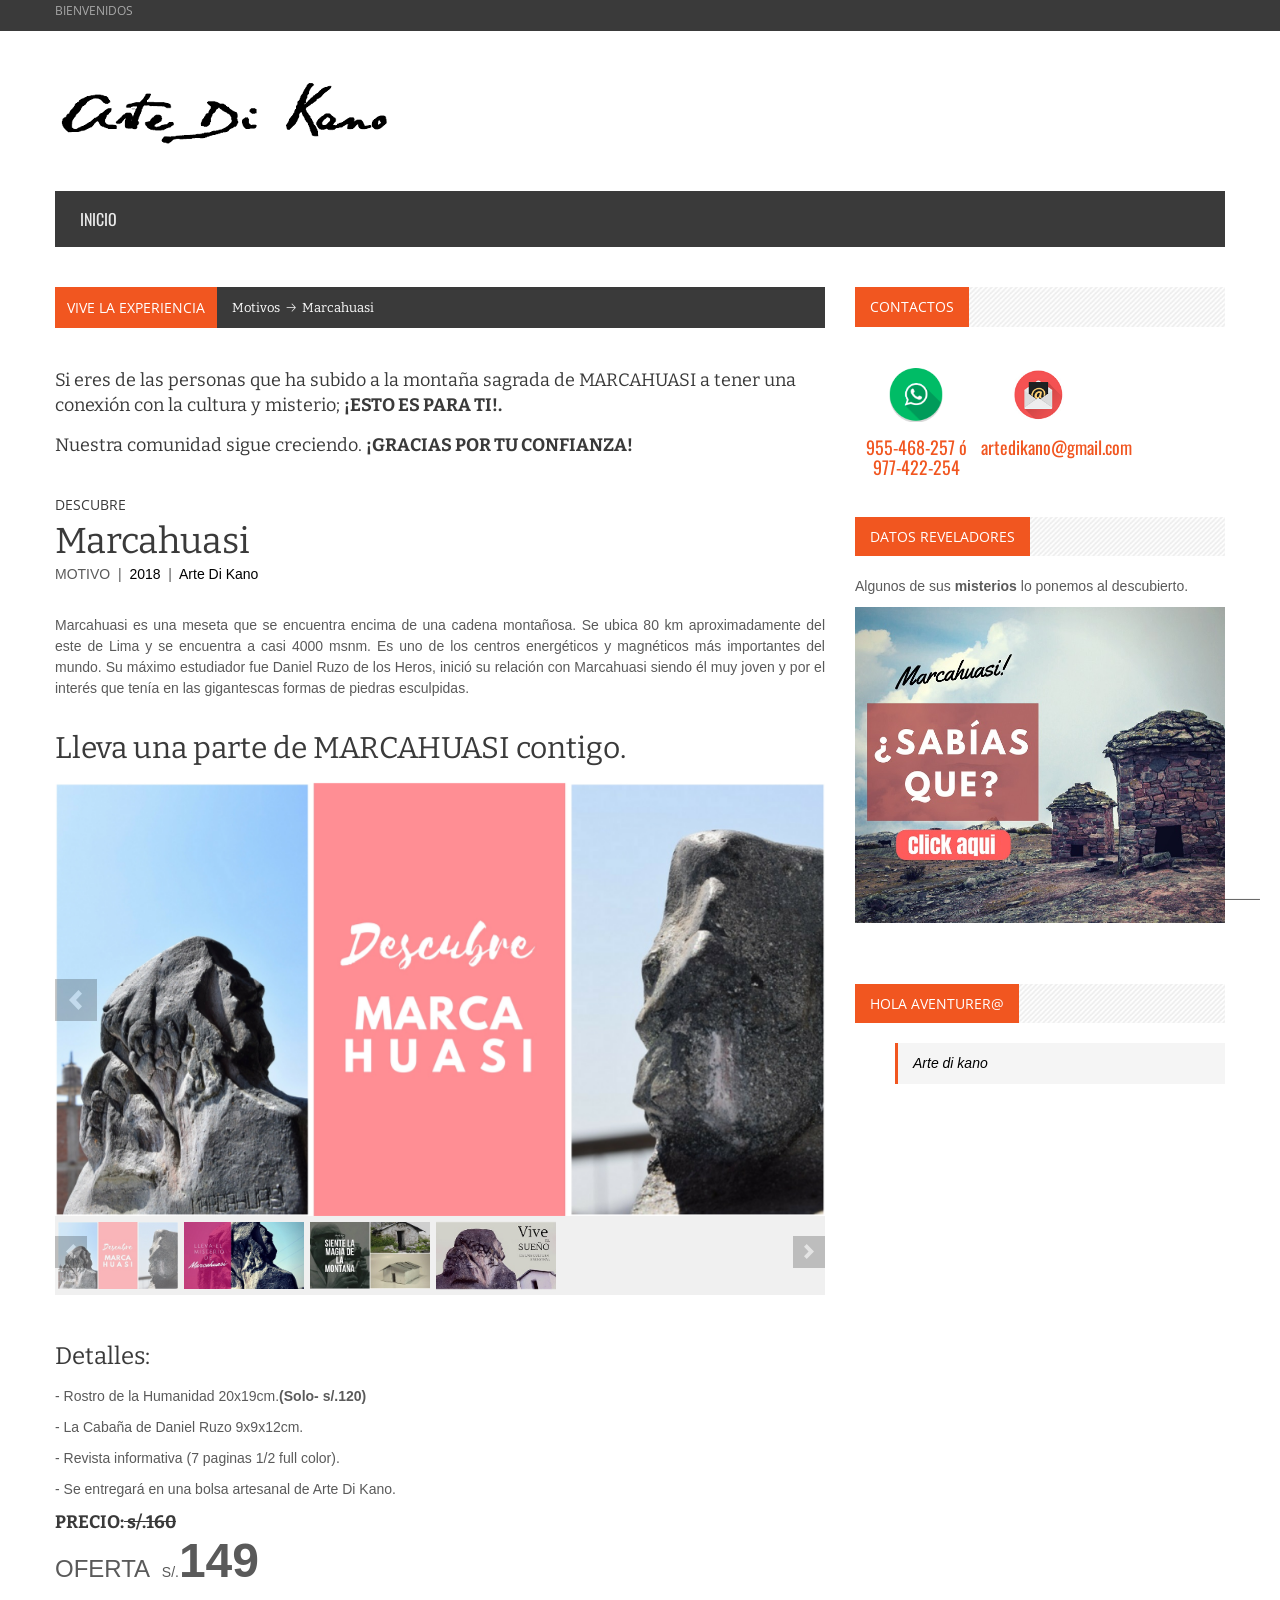
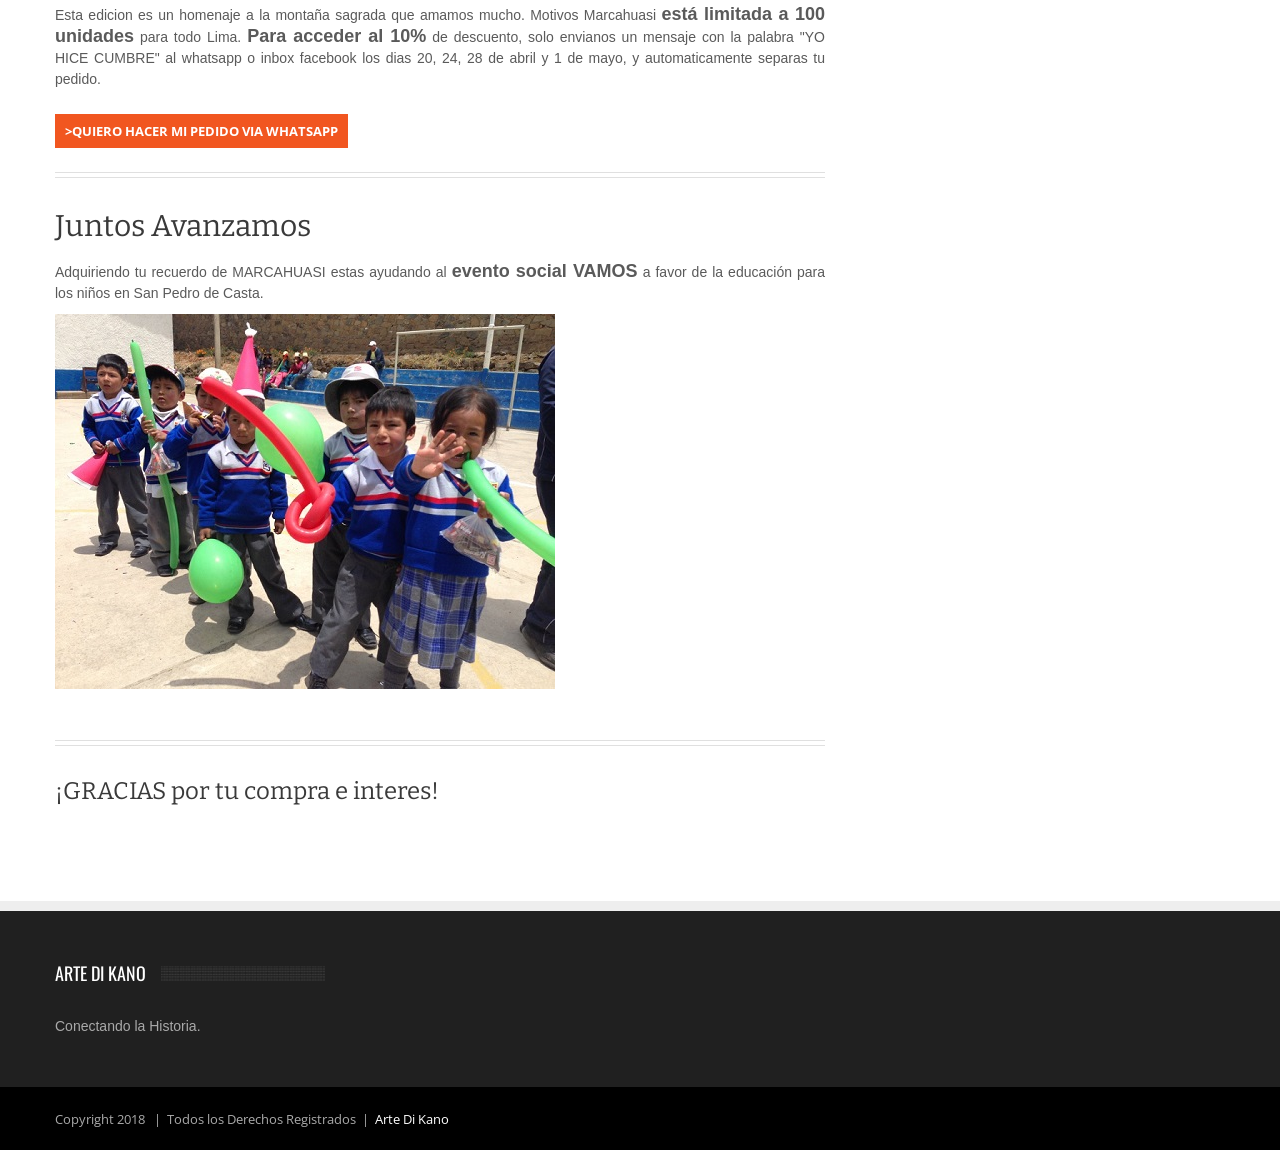
==== commit 69b650b9: "Update index.html" ====
--- a/index.html
+++ b/index.html
@@ -158,7 +158,7 @@
      <p> <h4>Nuestra comunidad sigue creciendo. <strong>¡GRACIAS POR TU CONFIANZA!</strong></h4></p>
       
     <div class="fb-like" data-href="https://www.facebook.com/artedikano/" data-width="300" data-layout="standard" data-action="like" data-size="small" data-show-faces="true" data-share="true"></div>
-    
+    <br>
     
     
      <div class="content">
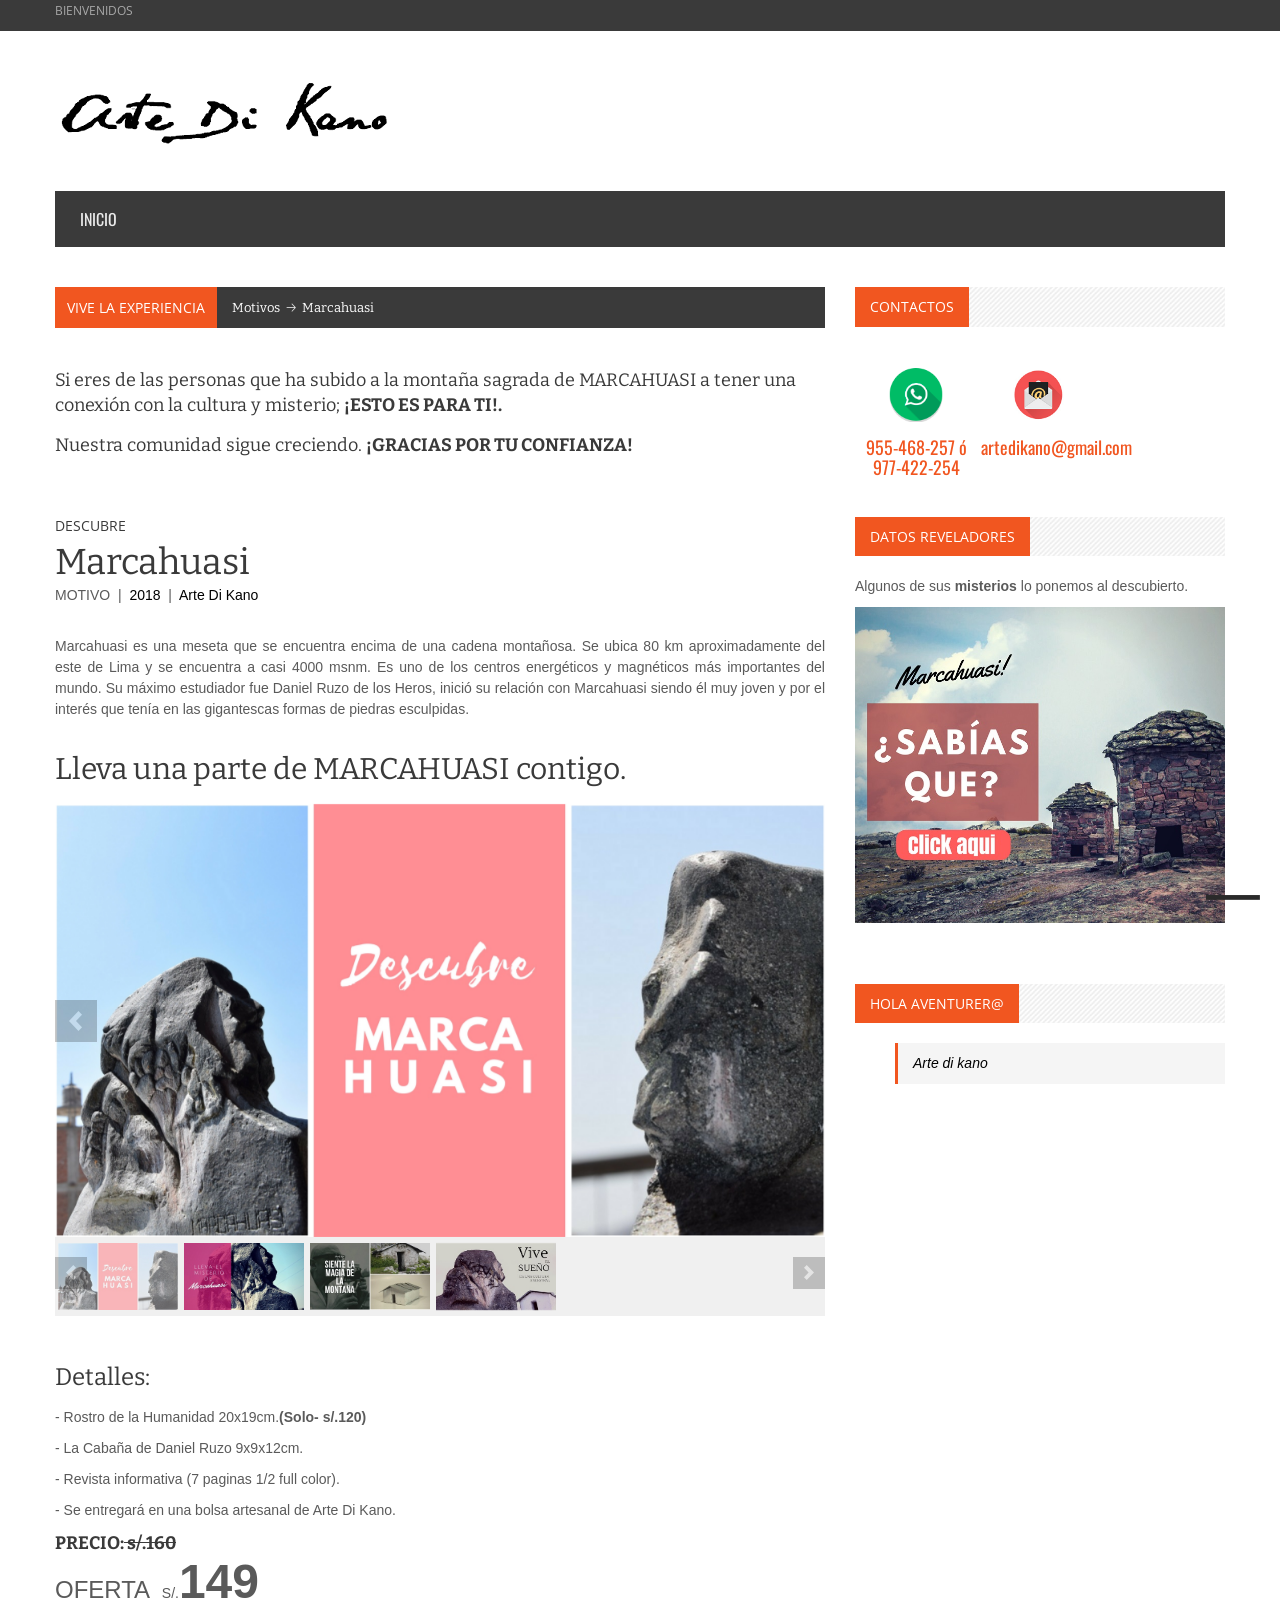
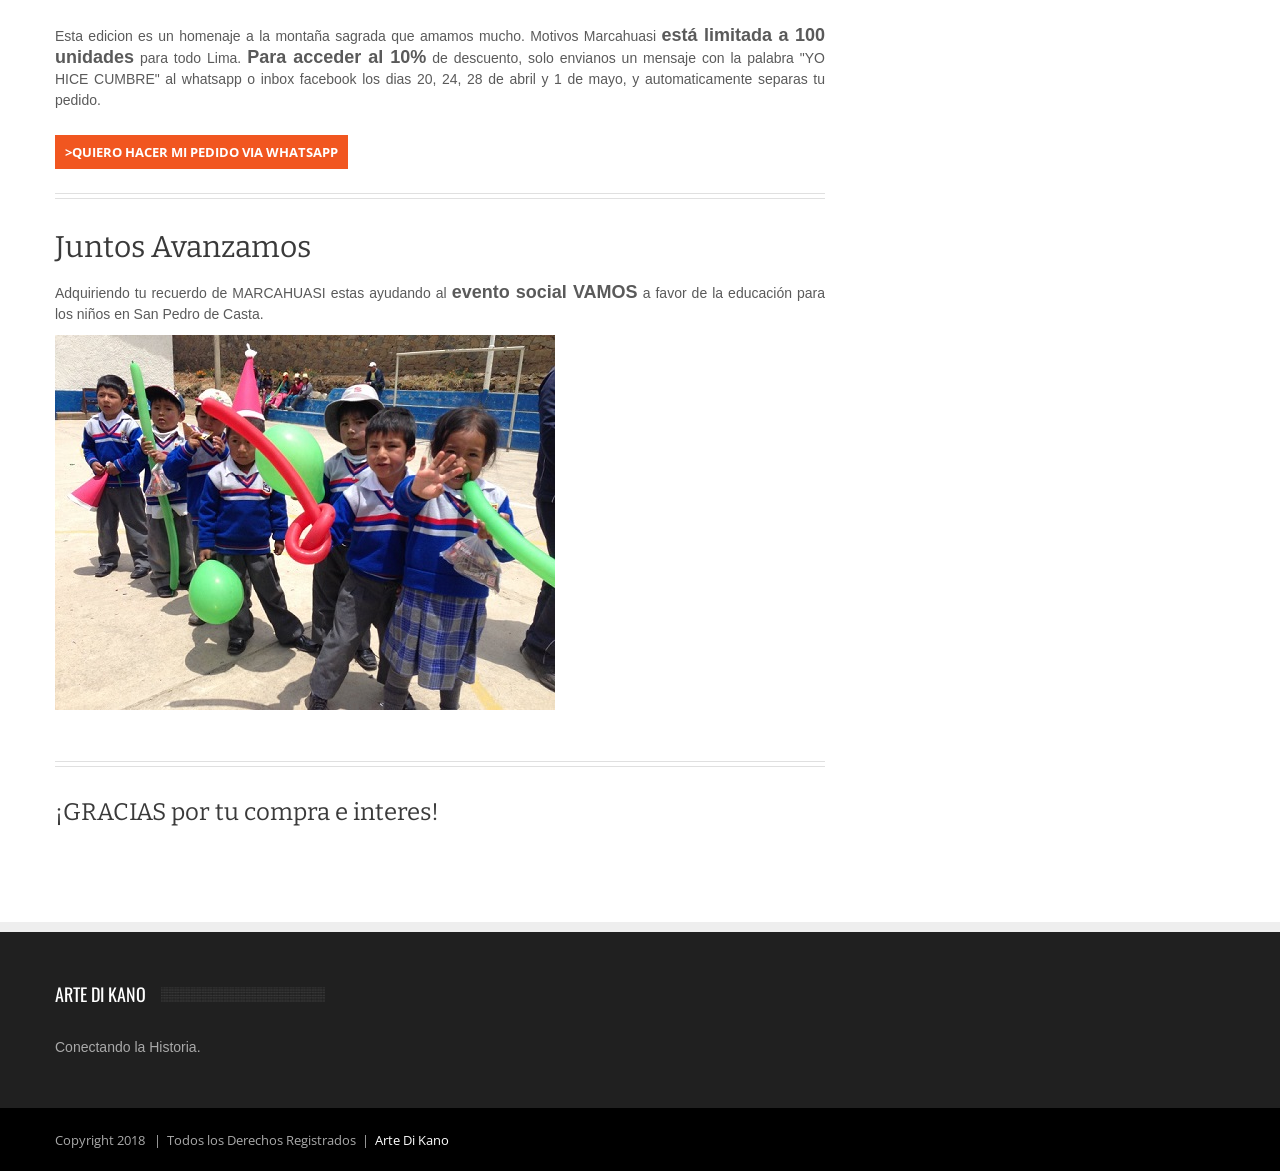
==== commit b7bbadcb: "Update index.html" ====
--- a/index.html
+++ b/index.html
@@ -164,6 +164,7 @@
      <div class="content">
      
       <div class="head-section">
+       <br>	      
        <h5>DESCUBRE</h5>
        <h1>Marcahuasi</h1>
        <p class="meta">MOTIVO&nbsp;&nbsp;|&nbsp;&nbsp;<a href="#" title="MARCAHUASI">2018</a>&nbsp;&nbsp;|&nbsp;&nbsp;<a href="https://www.facebook.com/artedikano/" title="Descubre, Vive">Arte Di Kano</a></p>
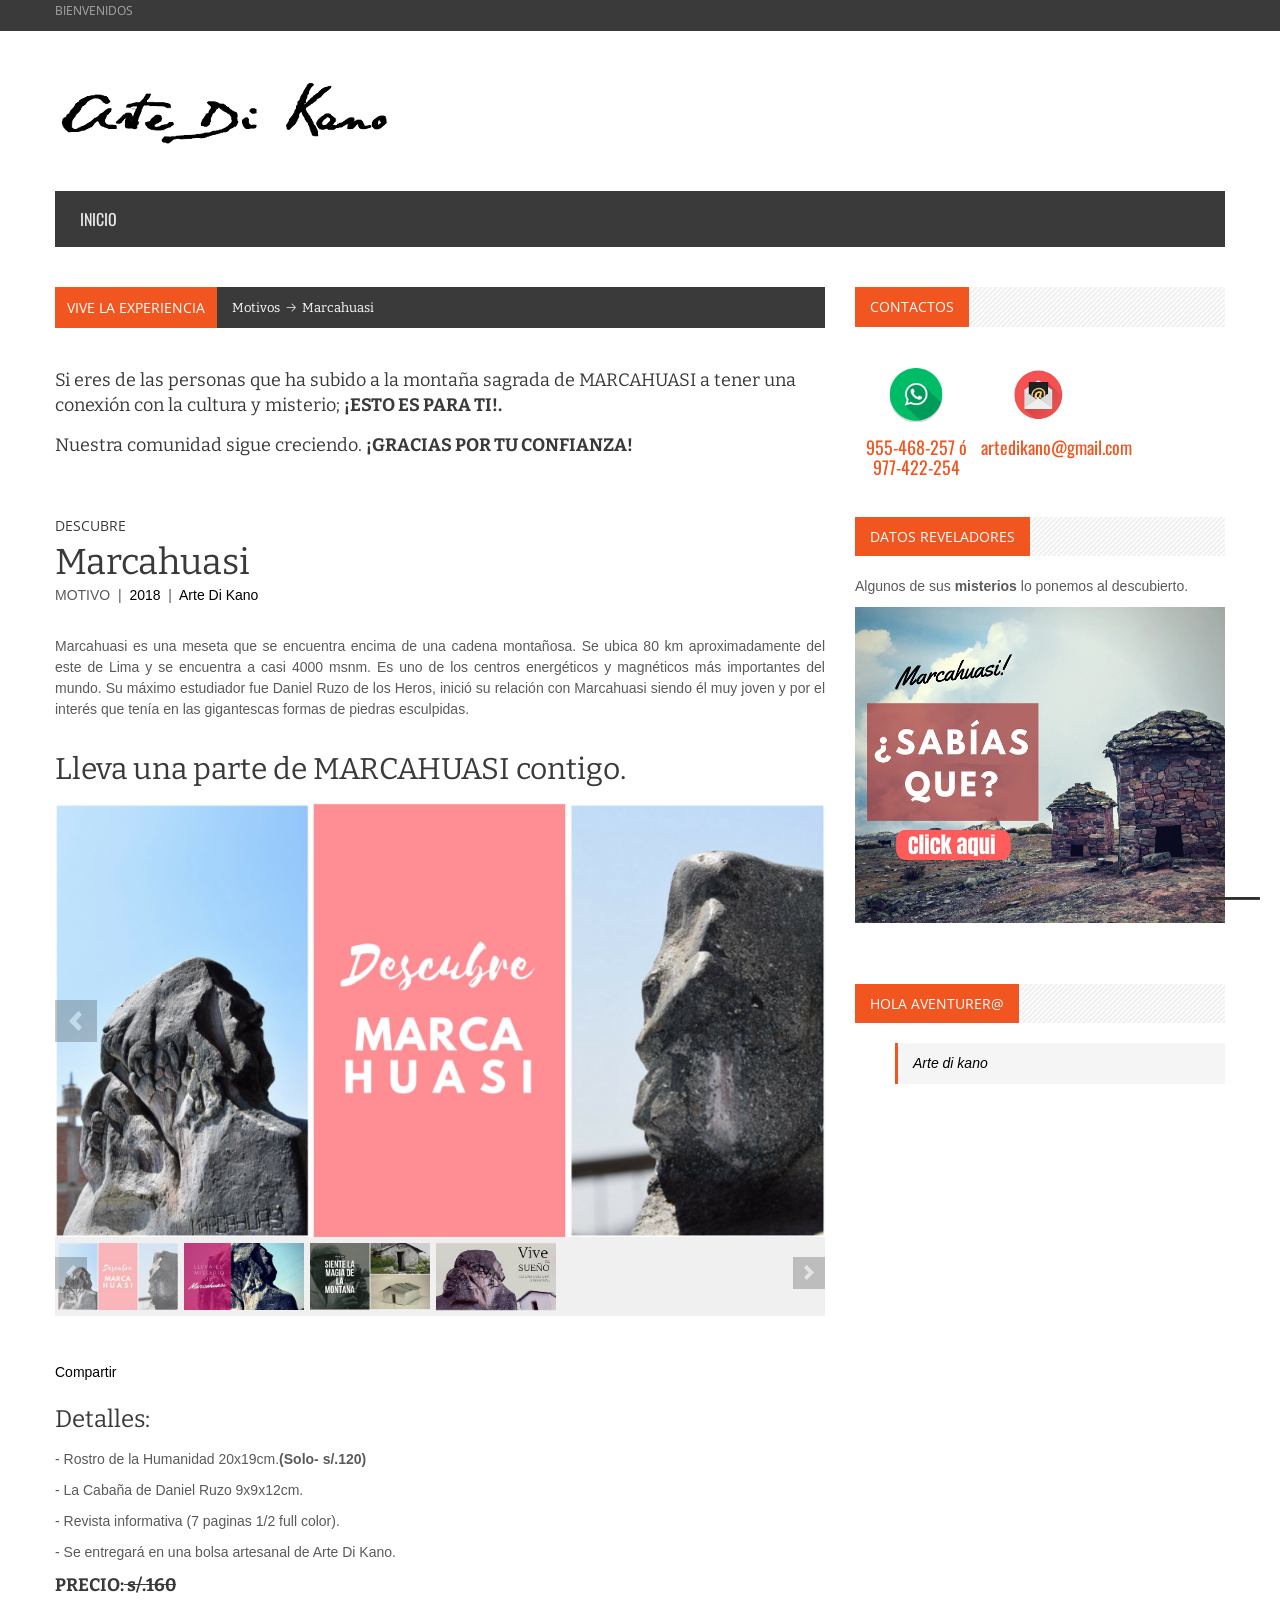
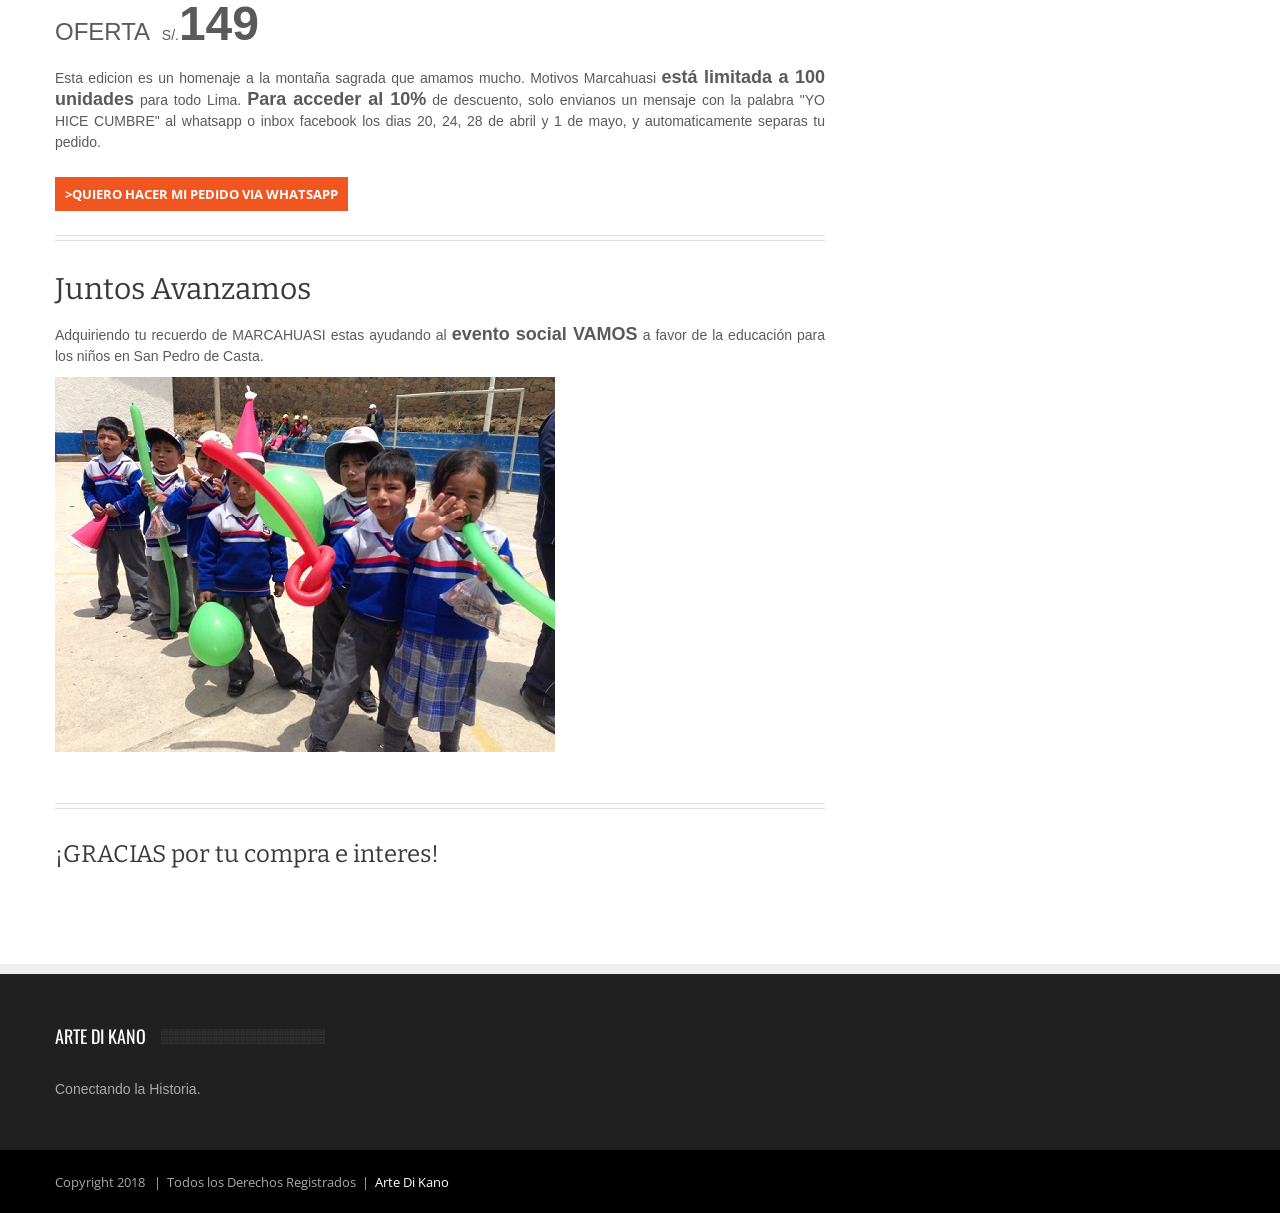
==== commit 8614877c: "Add files via upload" ====
--- a/index.html
+++ b/index.html
@@ -158,13 +158,12 @@
      <p> <h4>Nuestra comunidad sigue creciendo. <strong>¡GRACIAS POR TU CONFIANZA!</strong></h4></p>
       
     <div class="fb-like" data-href="https://www.facebook.com/artedikano/" data-width="300" data-layout="standard" data-action="like" data-size="small" data-show-faces="true" data-share="true"></div>
-    <br>
-    
+     <br>
+     <br>
     
      <div class="content">
      
       <div class="head-section">
-       <br>	      
        <h5>DESCUBRE</h5>
        <h1>Marcahuasi</h1>
        <p class="meta">MOTIVO&nbsp;&nbsp;|&nbsp;&nbsp;<a href="#" title="MARCAHUASI">2018</a>&nbsp;&nbsp;|&nbsp;&nbsp;<a href="https://www.facebook.com/artedikano/" title="Descubre, Vive">Arte Di Kano</a></p>
@@ -201,7 +200,9 @@
        <li><img src="images/content/300/marca6.jpg" alt="Marcahuasi" /></li>-->
       </ul>
      </div> <!-- End Slider -->
-       <div class="fb-like" data-href="https://www.facebook.com/artedikano/photos/a.1646015652359795.1073741828.1596766600618034/1812888182339207/?type=3&theater" data-layout="button" data-action="recommend" data-size="large" data-show-faces="false" data-share="true"></div>
+       <br>
+       <div class="fb-share-button" data-href="https://www.facebook.com/artedikano/photos/a.1646015652359795.1073741828.1596766600618034/1812888182339207/?type=3&amp;theater" data-layout="button_count" data-size="large" data-mobile-iframe="true"><a target="_blank" href="https://www.facebook.com/sharer/sharer.php?u=https%3A%2F%2Fwww.facebook.com%2Fartedikano%2Fphotos%2Fa.1646015652359795.1073741828.1596766600618034%2F1812888182339207%2F%3Ftype%3D3%26theater&amp;src=sdkpreparse" class="fb-xfbml-parse-ignore">Compartir</a></div>
+       
        
       <br><h3>Detalles:</h3>
         <p> - Rostro de la Humanidad 20x19cm.<strong>(Solo- s/.120)</strong></p>
@@ -491,4 +492,4 @@
  </div>
 --->
 </body>
-</html>
+</html>
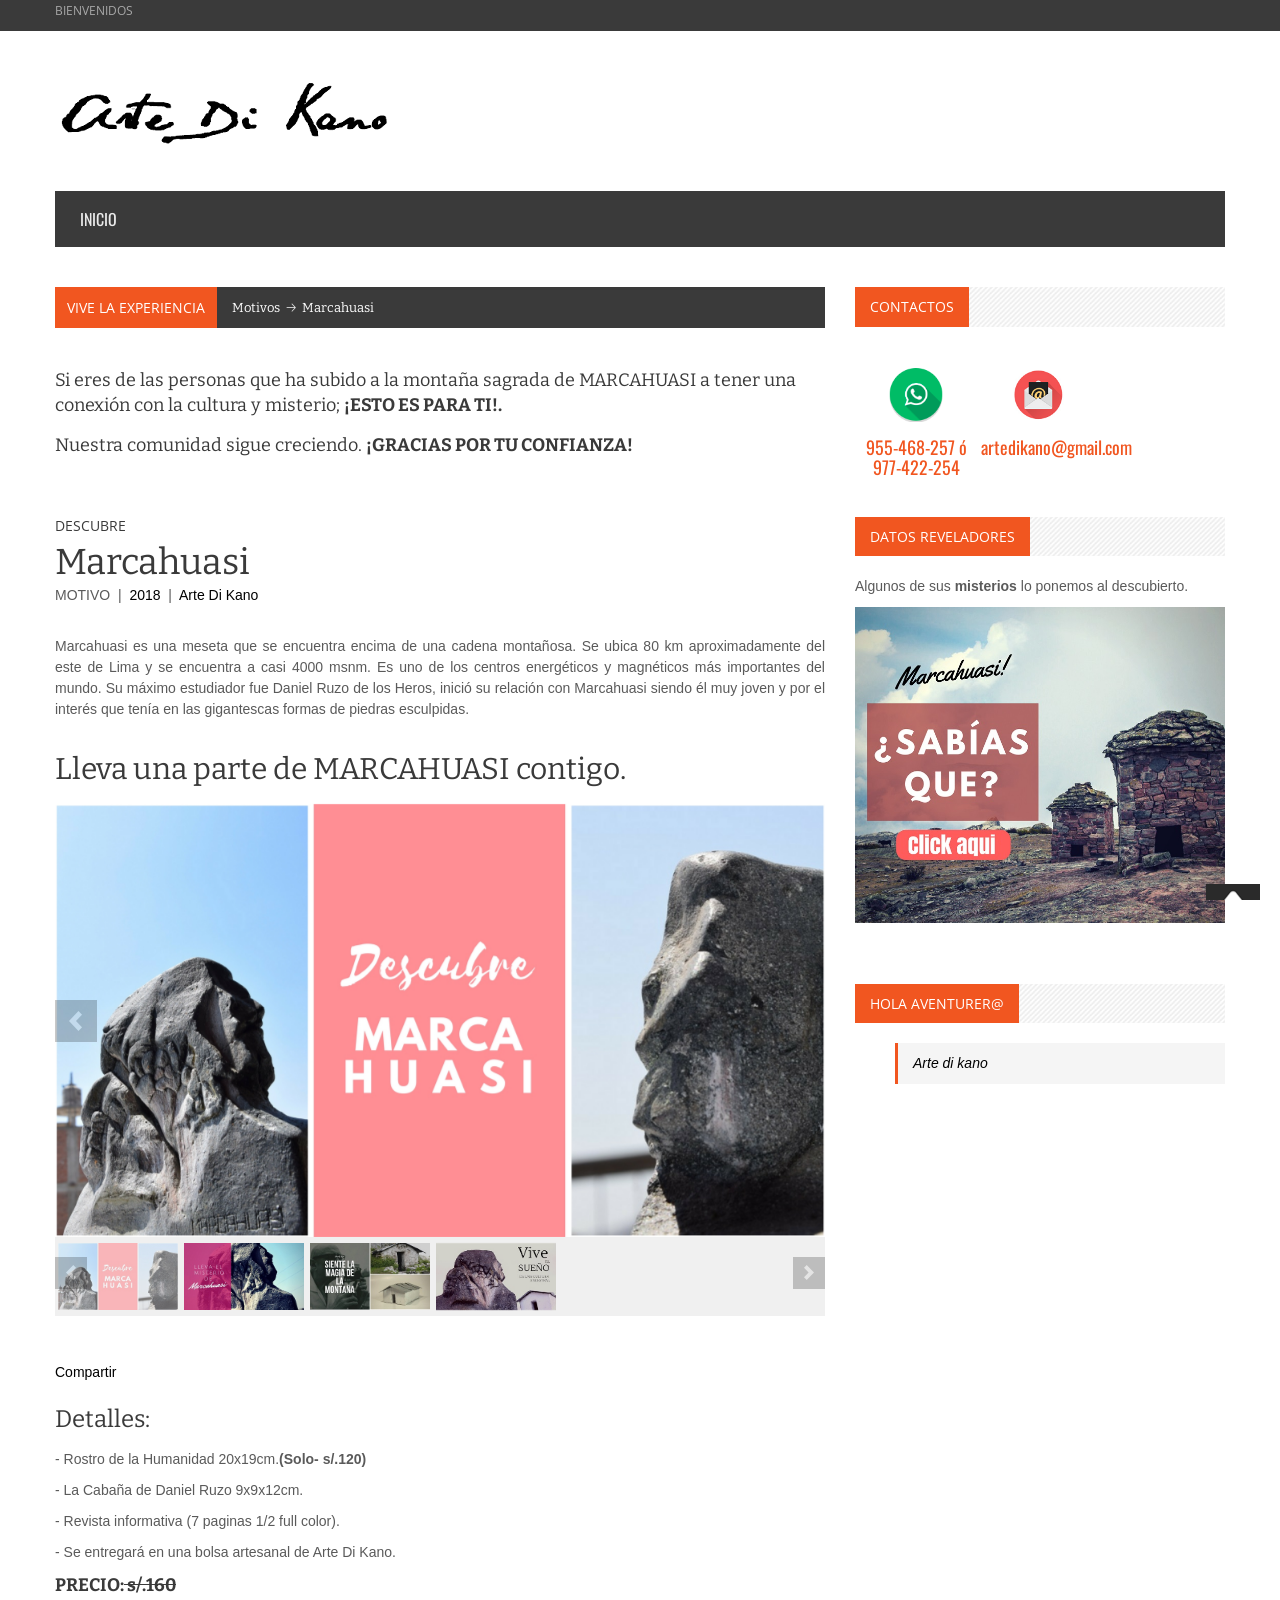
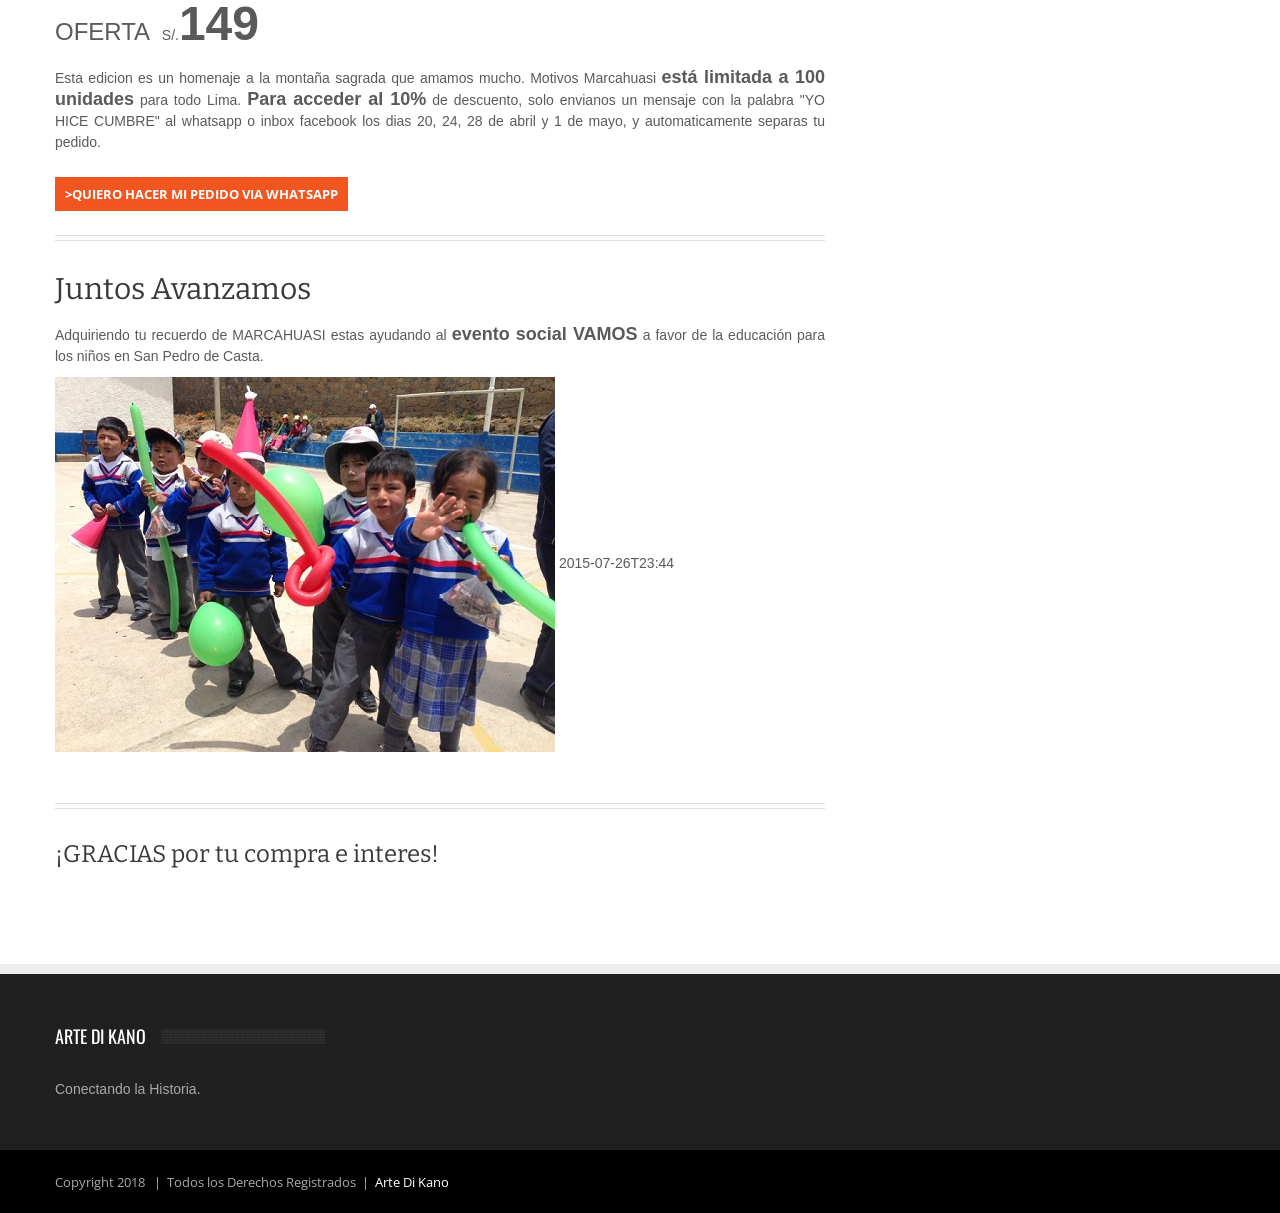
==== commit a7af0578: "Update index.html" ====
--- a/index.html
+++ b/index.html
@@ -236,6 +236,7 @@
      <h2>Juntos Avanzamos</h2>
       <p align="justify"> Adquiriendo tu recuerdo de MARCAHUASI estas ayudando al <font size="4px"><strong>evento social VAMOS</strong></font> a favor de la educación para los niños en San Pedro de Casta.</p>
      <img src="images/content/ninios_sanpedro.jpg" alt="Arte Di Kano" />
+	  <time>2015-07-26T23:44</time>
      <br><br>
      
 
@@ -492,4 +493,4 @@
  </div>
 --->
 </body>
-</html>+</html>
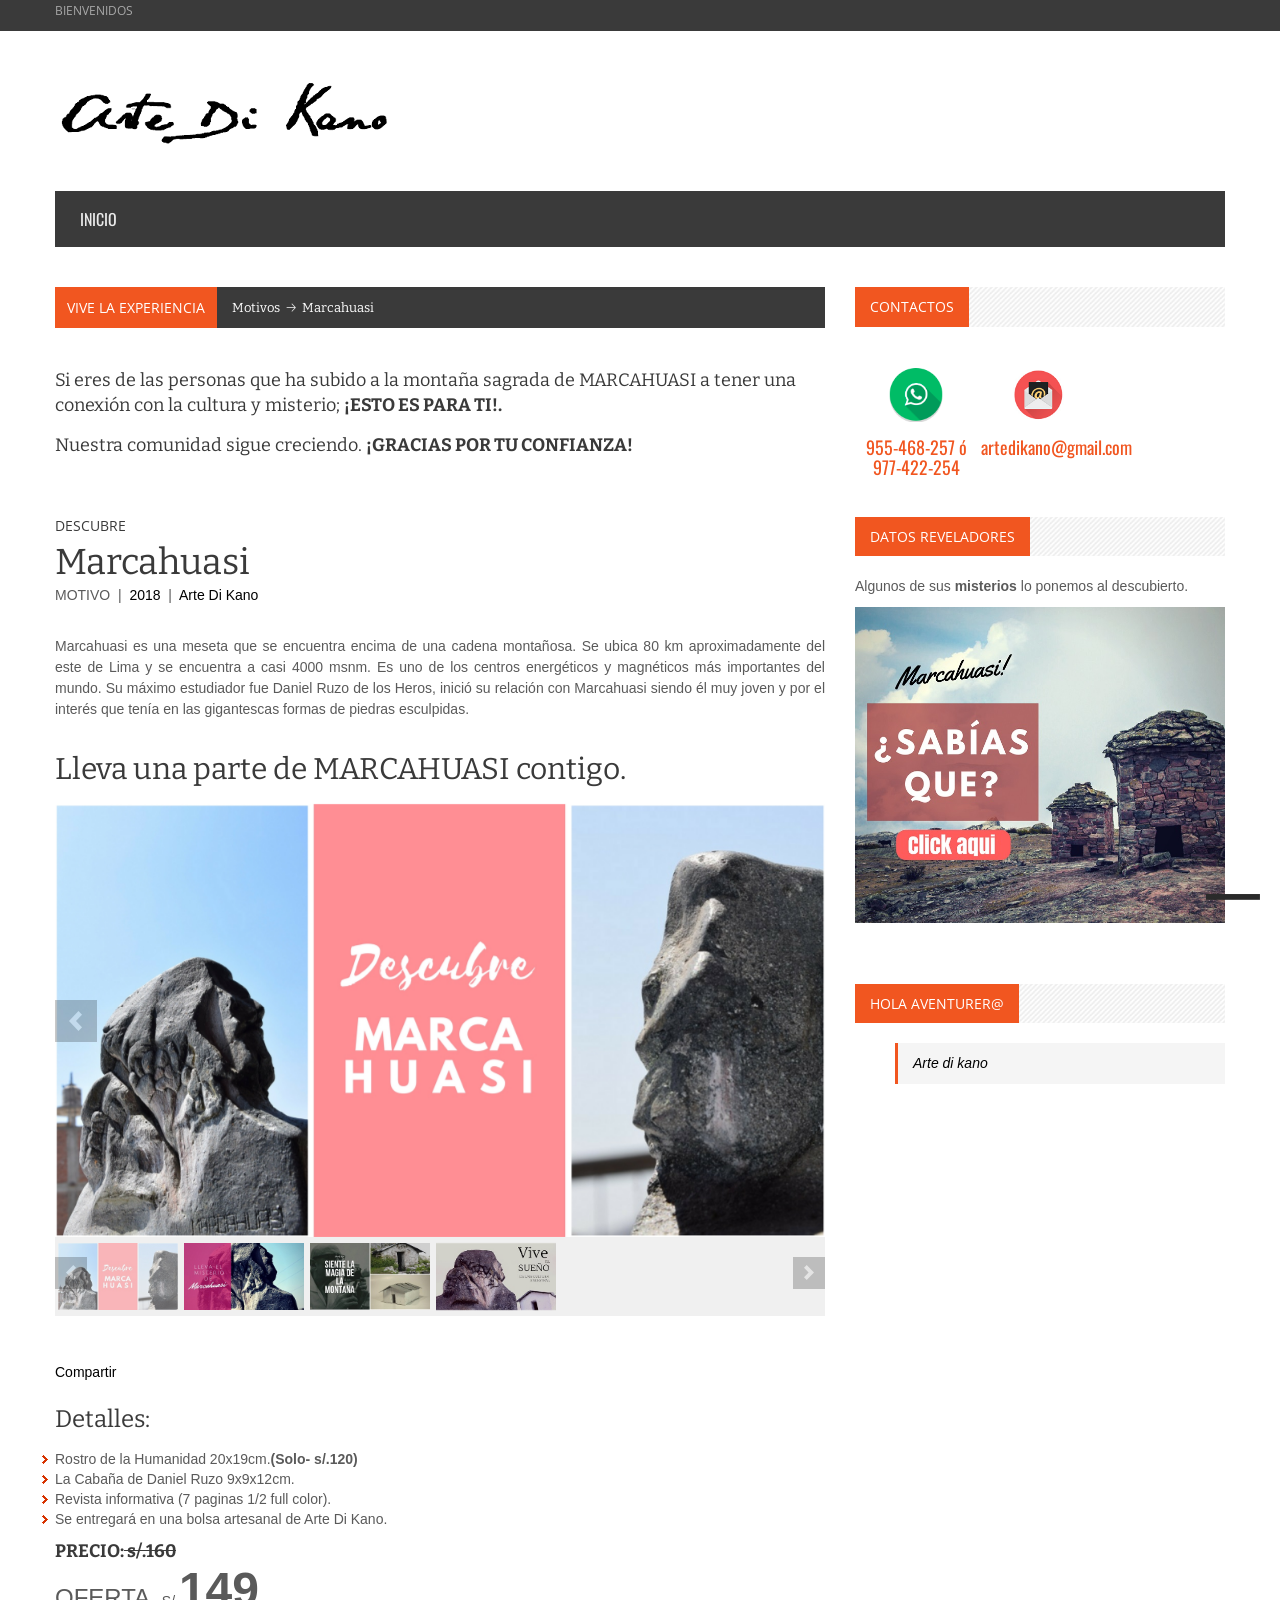
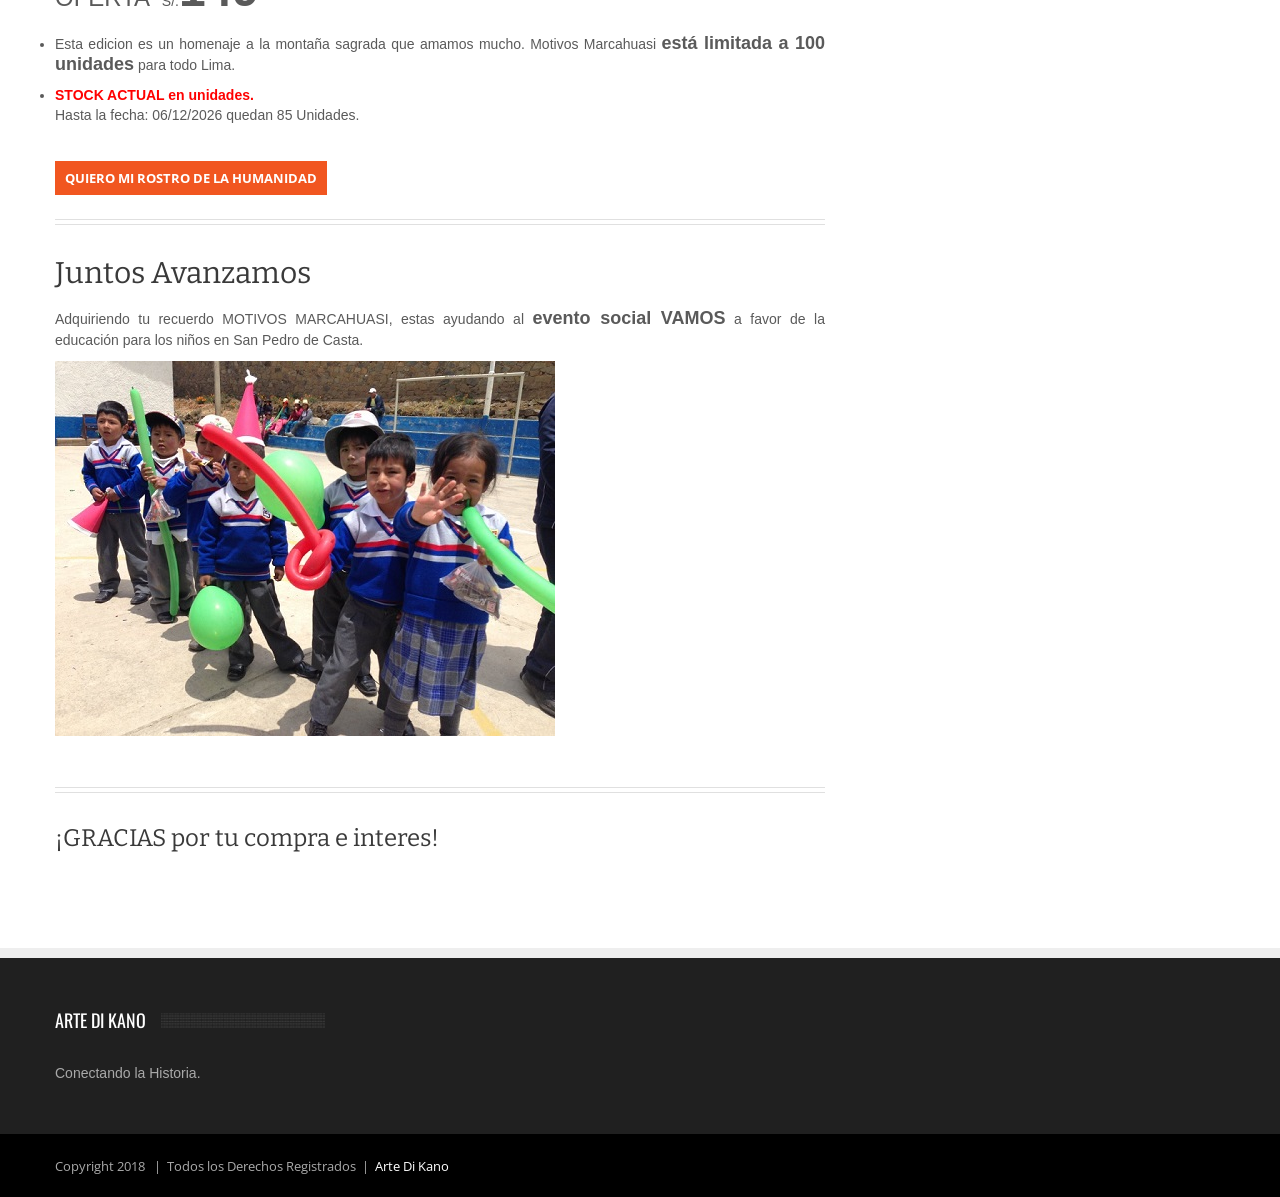
==== commit 921418a8: "Update index.html" ====
--- a/index.html
+++ b/index.html
@@ -205,21 +205,45 @@
        
        
       <br><h3>Detalles:</h3>
-        <p> - Rostro de la Humanidad 20x19cm.<strong>(Solo- s/.120)</strong></p>
-        <p>- La Cabaña de Daniel Ruzo 9x9x12cm.</p>
-        <p>- Revista informativa (7 paginas 1/2 full color).</p>
-        <p>- Se entregará en una bolsa artesanal de Arte Di Kano.</p>
-         
+      <ul class="list-arrow-bold">
+        <li>Rostro de la Humanidad 20x19cm.<strong>(Solo- s/.120)</strong></li>
+        <li> La Cabaña de Daniel Ruzo 9x9x12cm.</li>
+        <li> Revista informativa (7 paginas 1/2 full color).</li>
+        <li> Se entregará en una bolsa artesanal de Arte Di Kano.</li>
+     </ul>    
       <p><strong> <h4>PRECIO:<strike> s/.160</strike></h4></strong></p>
       <font size="5px">OFERTA</font>&nbsp;&nbsp;   S/.<font size="7px"><strong>149</strong></font>
       <br><br>
-      <p align="justify">Esta edicion es un homenaje a la montaña sagrada que amamos mucho. Motivos Marcahuasi <font size="4px"><strong>está limitada a 100 unidades</strong></font> para 
-       todo Lima. <font size="4px"><strong>Para acceder al 10%</strong></font> de descuento, solo envianos un mensaje con la palabra "YO HICE CUMBRE" al whatsapp o inbox facebook los dias  20, 24, 28 de abril y 1 de mayo, y automaticamente separas tu pedido. </p>
-      
-      
-      <br>  
+      <ul>
+       <li><p align="justify">Esta edicion es un homenaje a la montaña sagrada que amamos mucho. Motivos Marcahuasi <font size="4px"><strong>está limitada a 100 unidades</strong></font> para 
+       todo Lima. </p></li>
+       <li><font color="#FF0000"><strong>STOCK ACTUAL en unidades.</strong></font></li>
+      </ul> 
+  
+      
+
+	<script type="text/javascript">
+    //<![CDATA[
+    var date = new Date();
+    var d  = date.getDate();
+    var day = (d < 10) ? '0' + d : d;
+    var m = date.getMonth() + 1;
+    var month = (m < 10) ? '0' + m : m;
+    var yy = date.getYear();
+    var year = (yy < 1000) ? yy + 1900 : yy;
+    document.write('Hasta la fecha: '+day + "/" + month + "/" + year, ' quedan 85 Unidades.');
+    //]]>
+    </script>
+
+ <!--<h4><font color="#FF0000"> Quedan 85 </font></h4>-
+       
+       
+       <font size="4px"><strong>Para acceder al 10%</strong></font> de descuento, solo envianos un mensaje con la palabra "YO HICE CUMBRE" al whatsapp o inbox facebook los dias  20, 24, 28 de abril y 1 de mayo, y automaticamente separas tu pedido. </p>
+      -->
+      
+      <br>  <br> <br>
      <div class="table-button">
-        <a href="https://goo.gl/xtVs4k" class="btn">>QUIERO HACER MI PEDIDO via Whatsapp</a>
+        <a href="https://goo.gl/xtVs4k" class="btn">QUIERO MI ROSTRO DE LA HUMANIDAD</a>
      </div>
       <div class="sep-border"></div> <!-- Separator -->  
 	  
@@ -234,9 +258,8 @@
       
      </div> <!-- End Content -->
      <h2>Juntos Avanzamos</h2>
-      <p align="justify"> Adquiriendo tu recuerdo de MARCAHUASI estas ayudando al <font size="4px"><strong>evento social VAMOS</strong></font> a favor de la educación para los niños en San Pedro de Casta.</p>
+      <p align="justify"> Adquiriendo tu recuerdo MOTIVOS MARCAHUASI, estas ayudando al <font size="4px"><strong>evento social VAMOS</strong></font> a favor de la educación para los niños en San Pedro de Casta.</p>
      <img src="images/content/ninios_sanpedro.jpg" alt="Arte Di Kano" />
-	  <time>2015-07-26T23:44</time>
      <br><br>
      
 
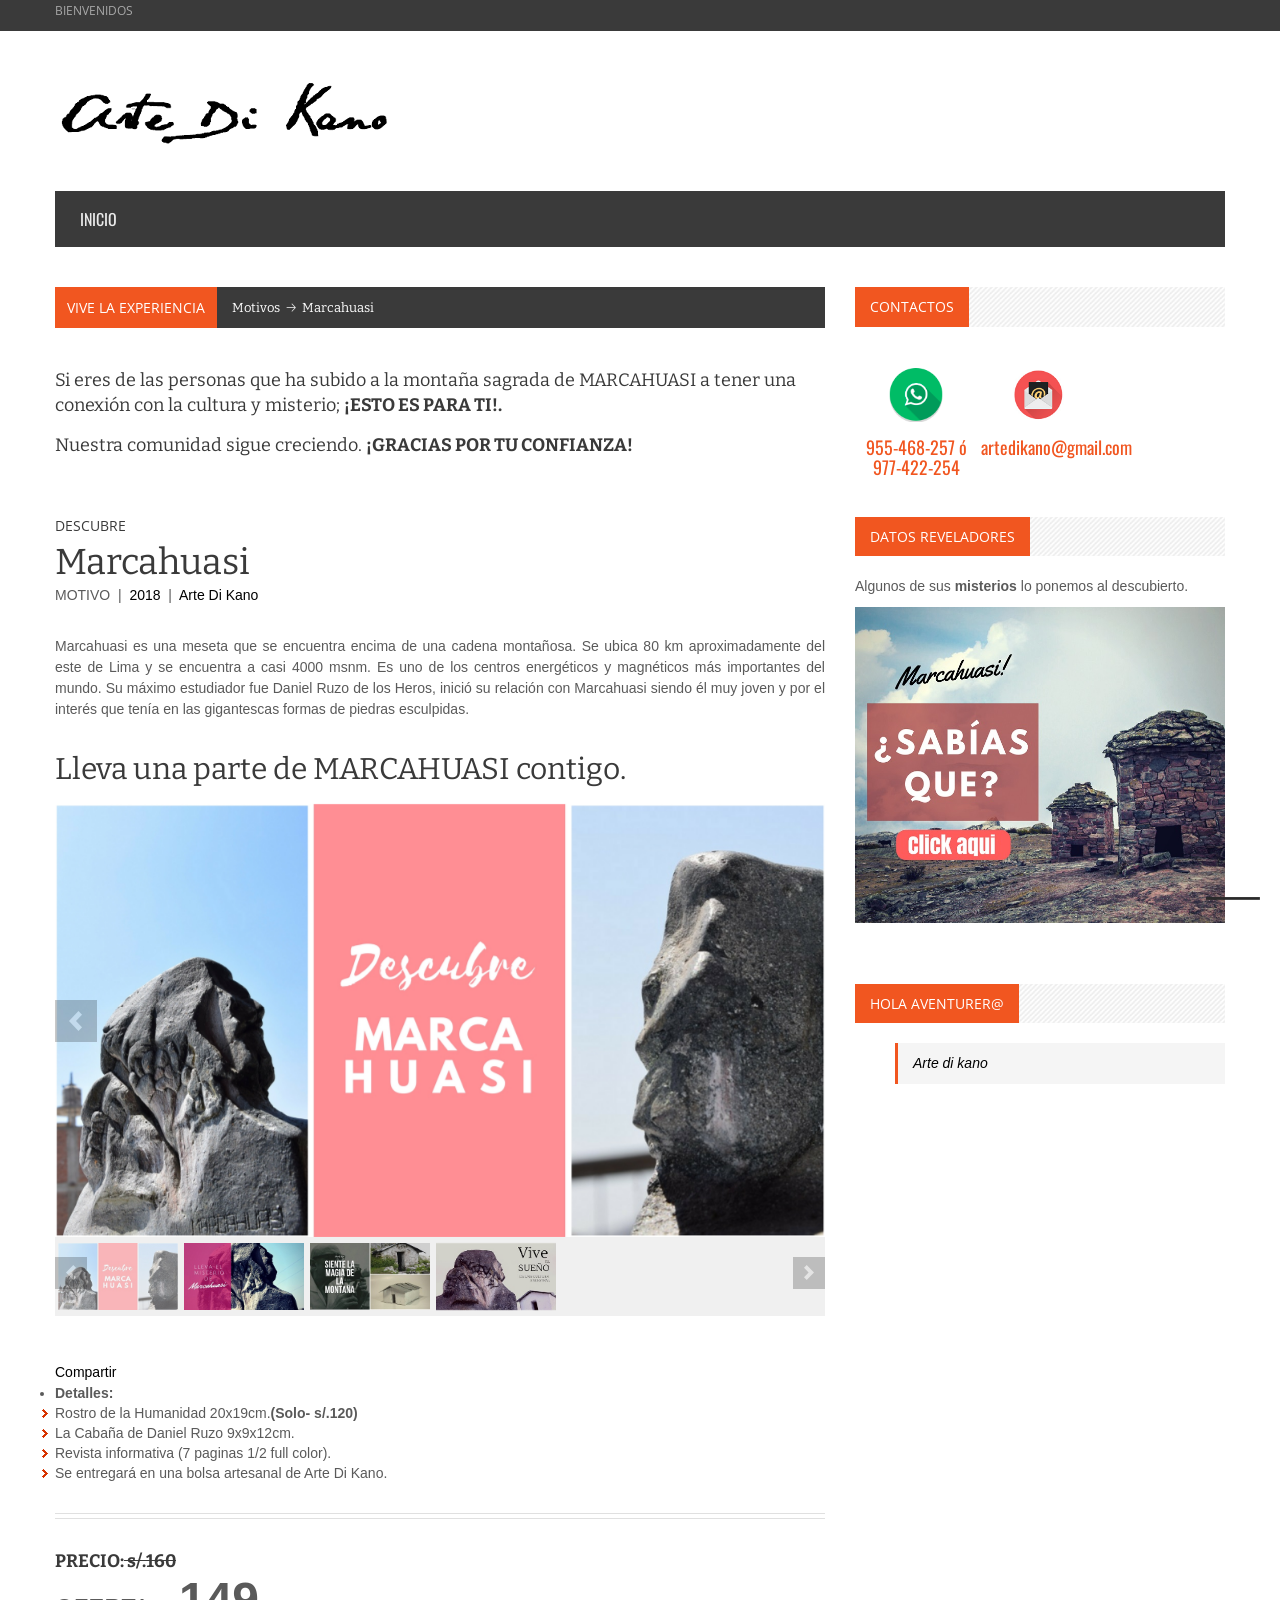
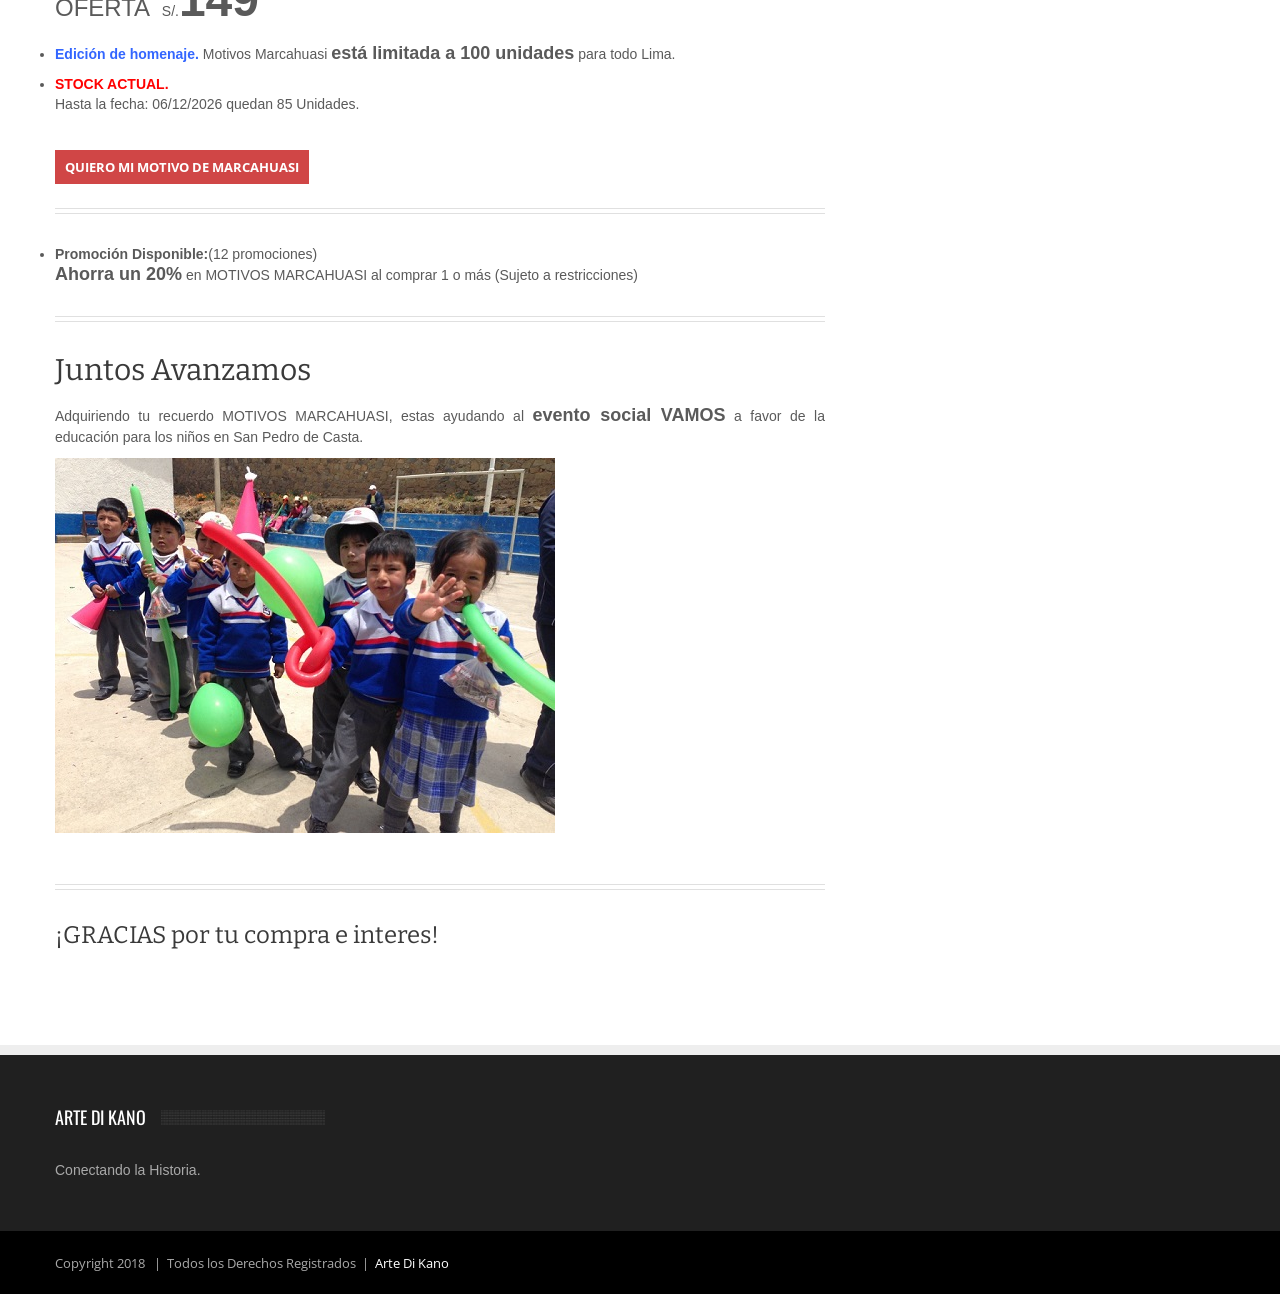
==== commit c149f831: "Update index.html" ====
--- a/index.html
+++ b/index.html
@@ -204,48 +204,67 @@
        <div class="fb-share-button" data-href="https://www.facebook.com/artedikano/photos/a.1646015652359795.1073741828.1596766600618034/1812888182339207/?type=3&amp;theater" data-layout="button_count" data-size="large" data-mobile-iframe="true"><a target="_blank" href="https://www.facebook.com/sharer/sharer.php?u=https%3A%2F%2Fwww.facebook.com%2Fartedikano%2Fphotos%2Fa.1646015652359795.1073741828.1596766600618034%2F1812888182339207%2F%3Ftype%3D3%26theater&amp;src=sdkpreparse" class="fb-xfbml-parse-ignore">Compartir</a></div>
        
        
-      <br><h3>Detalles:</h3>
-      <ul class="list-arrow-bold">
-        <li>Rostro de la Humanidad 20x19cm.<strong>(Solo- s/.120)</strong></li>
-        <li> La Cabaña de Daniel Ruzo 9x9x12cm.</li>
-        <li> Revista informativa (7 paginas 1/2 full color).</li>
-        <li> Se entregará en una bolsa artesanal de Arte Di Kano.</li>
-     </ul>    
-      <p><strong> <h4>PRECIO:<strike> s/.160</strike></h4></strong></p>
-      <font size="5px">OFERTA</font>&nbsp;&nbsp;   S/.<font size="7px"><strong>149</strong></font>
-      <br><br>
-      <ul>
-       <li><p align="justify">Esta edicion es un homenaje a la montaña sagrada que amamos mucho. Motivos Marcahuasi <font size="4px"><strong>está limitada a 100 unidades</strong></font> para 
-       todo Lima. </p></li>
-       <li><font color="#FF0000"><strong>STOCK ACTUAL en unidades.</strong></font></li>
-      </ul> 
-  
-      
-
-	<script type="text/javascript">
-    //<![CDATA[
-    var date = new Date();
-    var d  = date.getDate();
-    var day = (d < 10) ? '0' + d : d;
-    var m = date.getMonth() + 1;
-    var month = (m < 10) ? '0' + m : m;
-    var yy = date.getYear();
-    var year = (yy < 1000) ? yy + 1900 : yy;
-    document.write('Hasta la fecha: '+day + "/" + month + "/" + year, ' quedan 85 Unidades.');
-    //]]>
-    </script>
-
- <!--<h4><font color="#FF0000"> Quedan 85 </font></h4>-
-       
-       
-       <font size="4px"><strong>Para acceder al 10%</strong></font> de descuento, solo envianos un mensaje con la palabra "YO HICE CUMBRE" al whatsapp o inbox facebook los dias  20, 24, 28 de abril y 1 de mayo, y automaticamente separas tu pedido. </p>
-      -->
-      
-      <br>  <br> <br>
-     <div class="table-button">
-        <a href="https://goo.gl/xtVs4k" class="btn">QUIERO MI ROSTRO DE LA HUMANIDAD</a>
-     </div>
-      <div class="sep-border"></div> <!-- Separator -->  
+            
+       
+             <ul>
+              <li><strong>Detalles:</strong></li>
+             </ul> </strong>
+             <ul class="list-arrow-bold">
+                <li>Rostro de la Humanidad 20x19cm.<strong>(Solo- s/.120)</strong></li>
+                <li> La Cabaña de Daniel Ruzo 9x9x12cm.</li>
+                <li> Revista informativa (7 paginas 1/2 full color).</li>
+                <li> Se entregará en una bolsa artesanal de Arte Di Kano.</li>
+             </ul>    
+              <div class="sep-border"></div> <!-- Separator -->  
+              <p><strong> <h4>PRECIO:<strike> s/.160</strike></h4></strong></p>
+              <font size="5px">OFERTA</font>&nbsp;&nbsp;   S/.<font size="7px"><strong>149</strong></font>
+              <br><br>
+              <ul>
+                   <li><p align="justify"><font color="#3366FF"><strong>Edición de homenaje.</strong></font> Motivos Marcahuasi <font size="4px"><strong>está limitada a 100 unidades</strong></font> para 
+                   <!--Esta edición es un homenaje a la montaña sagrada que amamos mucho. Motivos Marcahuasi <font size="4px"><strong>está limitada a 100 unidades--->
+                   todo Lima. </p></li>
+                   <li><font color="#FF0000"><strong>STOCK ACTUAL.</strong></font></li>
+              </ul> 
+          
+              
+        
+				<script type="text/javascript">
+                //<![CDATA[
+                var date = new Date();
+                var d  = date.getDate();
+                var day = (d < 10) ? '0' + d : d;
+                var m = date.getMonth() + 1;
+                var month = (m < 10) ? '0' + m : m;
+                var yy = date.getYear();
+                var year = (yy < 1000) ? yy + 1900 : yy;
+                document.write('Hasta la fecha: '+day + "/" + month + "/" + year, ' quedan 85 Unidades.');
+                //]]>
+                </script>
+        
+         <!--<h4><font color="#FF0000"> Quedan 85 </font></h4>-->
+               
+              
+              <br>  <br> <br>
+              
+             <div class="table-button">
+                <a href="https://goo.gl/xtVs4k" class="btn  btn-red">QUIERO MI MOTIVO DE MARCAHUASI</a>
+             </div>
+             
+           
+           <div class="sep-border"></div> <!-- Separator -->  
+           
+           <ul>
+              <li><strong>Promoción Disponible:</strong>(12 promociones)</li>
+           </ul>   
+         
+            <p><font size="4px"><strong>Ahorra un 20%</strong></font> en MOTIVOS MARCAHUASI al comprar 1 o más (Sujeto a restricciones)</p>           
+           
+    
+       
+            
+      
+      
+              <div class="sep-border"></div> <!-- Separator -->  
 	  
      <!--- <div class="tags">
        <strong>Tags:</strong>&nbsp;
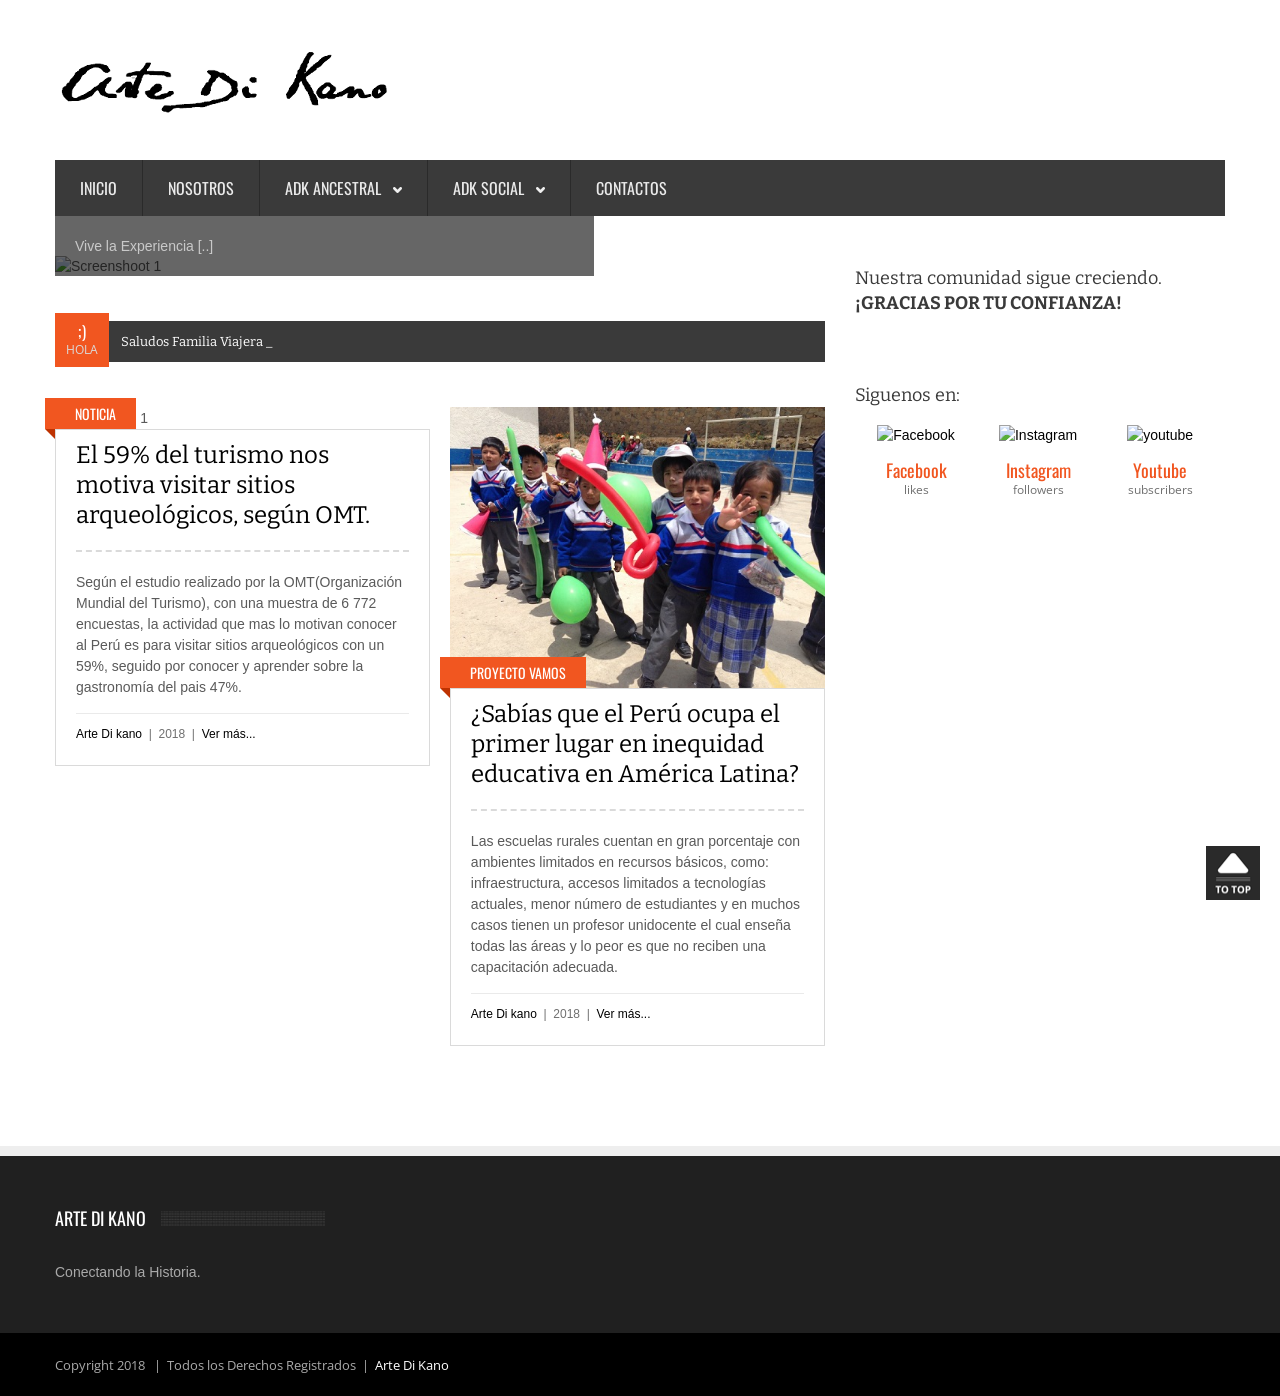
==== commit 75745dcd: "Add files via upload" ====
--- a/index.html
+++ b/index.html
@@ -12,6 +12,7 @@
     <meta name="description" content="Conectando la historia" />
     <meta name="keywords" content="artesania, peru, treakking, marcahuasi, marcahuasi tours, cabeza clava, peru mistico, misticismo, chavin, san pedro de casta, arte di kano, lanzon monolitico, culturas del peru, caon de autisha, marcahuasi travel, rostro de la humanidad, el valle de las focas, laguna cachu cachu, cabaña de l dr. ruso" />
     <meta name="author" content="Arte Di Kano" />
+
     
     <!-- Mobile Specific Meta -->
 	<meta name="viewport" content="width=device-width, initial-scale=1, maximum-scale=1">
@@ -55,376 +56,204 @@
     <script type='text/javascript' src='js/modernizr.custom.js'></script>
     <script type="text/javascript" src="js/main.js"></script>
     
-    
-    <!-- Facebook Pixel Code -->
-<script>
-  !function(f,b,e,v,n,t,s)
-  {if(f.fbq)return;n=f.fbq=function(){n.callMethod?
-  n.callMethod.apply(n,arguments):n.queue.push(arguments)};
-  if(!f._fbq)f._fbq=n;n.push=n;n.loaded=!0;n.version='2.0';
-  n.queue=[];t=b.createElement(e);t.async=!0;
-  t.src=v;s=b.getElementsByTagName(e)[0];
-  s.parentNode.insertBefore(t,s)}(window, document,'script',
-  'https://connect.facebook.net/en_US/fbevents.js');
-  fbq('init', '162683041096313');
-  fbq('track', 'PageView');
-</script>
-<noscript><img height="1" width="1" style="display:none"
-  src="https://www.facebook.com/tr?id=162683041096313&ev=PageView&noscript=1"
-/></noscript>
-<!-- End Facebook Pixel Code -->
-
-    
-    
 </head>
 
 <body>
 
 
-
-  <div id="fb-root"></div>
-<script>(function(d, s, id) {
-  var js, fjs = d.getElementsByTagName(s)[0];
-  if (d.getElementById(id)) return;
-  js = d.createElement(s); js.id = id;
-  js.src = 'https://connect.facebook.net/es_LA/sdk.js#xfbml=1&version=v2.12&appId=216225352080844&autoLogAppEvents=1';
-  fjs.parentNode.insertBefore(js, fjs);
-}(document, 'script', 'facebook-jssdk'));</script>
-
- <div id="top-navigation">
-  <div class="container">
-    
-      <p>BIENVENIDOS</p>
-    
-   <!-- Social Media 
-   <ul class="social pull-right">
-    <li><a href="#" data-placement="bottom" data-original-title="Estamos en LinkedIn"><img src="images/social/infocus/linkedin-logo.png" alt="LinkedIn"></a></li>
-    
-     <li><a href="#" data-placement="bottom" data-original-title="Encuentranos Facebook"><img src="images/social/infocus/facebook-logo.png" alt="Facebook"></a></li>
-    
-    <li><a href="#" data-placement="bottom" data-original-title="Siguenos en Twitter"><img src="images/social/infocus/twitter.png" alt="Twitter"></a></li>
-    
-    <li><a href="#" data-placement="bottom" data-original-title="Llamanos via Skype"><img src="images/social/infocus/skype.png" alt="Skype"></a></li>
-   </ul>
-   --->
-  </div> <!-- End Container -->
- </div> <!-- End Top-Navigation -->
  
  <div class="container">
   <header id="header" class="clearfix">
    
    <!-- Logo -->
    <div class="logo pull-left">
-    <a href="#"><img src="images/logo.png" alt="Arte Di Kano" /></a>
+       <a href="index-2.html"><img src="images/logo.png" alt="Enews" /></a>
    </div>
-   
-   <!-- Ads 
-   <div class="ads pull-right">
-    <img src="images/ads/480x80.png" alt="Ads" />
-   </div>-->
-   
+      
   </header> <!-- End Header -->
   
   <nav id="main-navigation" class="clearfix margin-bottom40">
    <ul>
-    <li><a href="#">Inicio</a></li>
-    <!--
-    <li><a href="#">Motivos <i class="arrow-main-nav"></i></a>
-     <ul>
-      <li><a href="#">Marcahuasi</a></li>
-      <li><a href="#">Chavin(en construccion)</a></li>
-       
-      
-     </ul>
-     </li>
-     -->
+    <li><a href="index.html">Inicio</a></li>
+    <li><a href="#">Nosotros</a></li>
+    <li><a href="#">ADK Ancestral <i class="arrow-main-nav"></i></a>
+        <ul>
+           <li><a href="chavin.html">Motivos Chavín</a></li>
+            <li><a href="marcahuasi.html">Motivos Marcahuasi</a></li>
+           <li><a href="peru_diverso.html">Perú Diverso</a></li>
+        </ul>
+    </li>    
+    <li><a href="#">ADK Social <i class="arrow-main-nav"></i></a>
+        <ul>
+           <li><a href="proyecto_vamos.html">Proyecto Vamos</a></li>
+        </ul>
     </li>
-   
-   
+    <li><a href="#">Contactos</a></li>
+   
+ 
    </ul>
   </nav> <!-- End Main-Navigation -->
   
   <div class="row-fluid">
-   <div id="main" class="span8 single single-photo image-preloader">
-  
-    <div class="row-fluid">
-    
-     <div class="breadcrumb clearfix">
-         <span class="base">VIVE LA EXPERIENCIA</span>
-         <p><a href="#">Motivos</a>&nbsp;&nbsp;&rarr;&nbsp;&nbsp;<a href="#" title="Ver Marcahuasi">Marcahuasi</a></p>
-     </div> <!-- End Breadcrumb -->
-      <p align="justify"><h4>Si eres de las personas que ha subido a la montaña sagrada de MARCAHUASI a tener una conexión con la cultura y misterio; <strong>¡ESTO ES PARA TI!. </strong></h4></p>
+   <div id="main" class="span8 image-preloader">
+    
+    <div id="home-slider" class="home-slider3">
      
-     <p> <h4>Nuestra comunidad sigue creciendo. <strong>¡GRACIAS POR TU CONFIANZA!</strong></h4></p>
-      
-    <div class="fb-like" data-href="https://www.facebook.com/artedikano/" data-width="300" data-layout="standard" data-action="like" data-size="small" data-show-faces="true" data-share="true"></div>
+     <div class="flexslider home-slider3-gallery">
+      <ul class="slides">  
+       <li> <!-- One -->
+        <img src="images/content/full/marcahuasi.jpg" alt="Screenshoot 1" />
+        
+        <div class="content">
+        <!--
+         <div class="header">
+          <span class="date">
+           <span class="day">24</span>
+           <span class="date-details">
+            <span class="year">2013</span>
+            <span class="month">January</span>
+           </span>
+          </span>
+          <h3><a href="single_post.html">Alvear Art Black and White Theme</a></h3>
+         </div>
+         -->
+         <p>Vive la Experiencia [..]</p>
+        </div>
+       </li>
+       <li> <!-- Two -->
+        <img src="images/content/full/chavin.jpg" alt="Screenshoot 2" />
+        <div class="content">
+        <!--
+         <div class="header">
+          <span class="date">
+           <span class="day">21</span>
+           <span class="date-details">
+            <span class="year">2013</span>
+            <span class="month">January</span>
+           </span>
+          </span>
+          <h3><a href="single_post.html">Camerette - Your Time to Explore</a></h3>
+         </div>
+         -->
+         <p>Explora el Misterio [..]</p>
+        </div>
+       </li>
+      
+     
+       
+      </ul>
+     </div> <!-- End Home-Slider-Gallery -->
+     <!--
+     <div class="flexslider loading home-slider3-carousel">
+      <ul class="slides">
+       <li><img src="images/content/300/1.jpg" alt="Thumbnail 1" title="Alvear Art Black and White Theme" /></li>
+       <li><img src="images/content/300/2.jpg" alt="Thumbnail 2" title="Camerette - Your Time to Explore" /></li>
+       <li><img src="images/content/300/3.jpg" alt="Thumbnail 3" title="Living Room in Italy" /></li>
+       <li><img src="images/content/300/4.jpg" alt="Thumbnail 4" title="Mosaic Pool is Amazing And Beautiful Place" /></li>
+       <li><img src="images/content/300/9.jpg" alt="Thumbnail 5" title="Platform House with Minimal Design" /></li>
+      </ul>
+     </div> <!-- End Home-Slider-Carousel -->
+     
+    </div> <!-- End Home-Slider3 -->
+    
+    <div class="headlines clearfix">
+     <span class="base">;)<i>Hola</i></span>
+     <div class="text-rotator">
+      <div><a href="#" title="Arte di kano">Saludos Familia Viajera y Aventurera.</a></div>
+      <div><a href="#" title="Arte di kano">Te damos la bienvenida al misterio ancestral de nuestros antepasados.</a></div>
+      <div><a href="#" title="Arte di kano">Somos Arte Di Kano</a></div>
+      <div><a href="#" title="Arte di kano">Vive la Magia a través de representaciones Artesanales.</a></div>
+     </div>
+    </div> <!-- End Headlines -->
+  <!--
+   <div class="author-bio clearfix">
+              <figure><img src="images/content/avatar/1.jpg" alt="Avatar" /></figure>
+              <div class="content">
+                   <h3>Somos una Familia</h3>
+                   <p>Vivimos en un mundo maravilloso que está lleno de belleza, encanto  y aventura. No hay límiti para las aventuras que podamos tener  siempre y cuando las busquemos</p>
+                   <p class="add-info"><i class="icon-share"></i> Email: <a href="#" title="Send a private message via email">author@email_domain.com</a></p>
+              </div>           
+    </div> <!-- End Author-Bio -->
+  
+<div class="row-fluid">
+   
+     <!-- One -->
+     <div class="span6 post no-margin-left">
+      <figure>
+       <img src="images/content/600/promperu.jpg" alt="Thumbnail 1" />
+       <div class="cat-name">
+        <span class="base">NOTICIA</span>
+        <span class="arrow"></span>
+       </div>
+      </figure>
+      <div class="text">
+       <h2><a href="#" title="Informacion estadistica">El 59% del turismo nos motiva visitar sitios arqueológicos, según OMT.</a></h2>
+       <p>Según el estudio realizado por la OMT(Organización Mundial del Turismo), con una muestra de 6 772 encuestas, la actividad que mas lo motivan conocer al Perú es para visitar sitios arqueológicos con un 59%, seguido por conocer y aprender sobre la gastronomía del pais 47%. </p>
+       <div class="meta"> <a href="#">Arte Di kano</a>&nbsp;&nbsp;|&nbsp;&nbsp;2018&nbsp;&nbsp;|&nbsp;&nbsp;<a href="#">Ver más...</a></div>
+      </div>
+     </div>
+   
+     <!-- Two -->
+     <div class="span6 post">
+      <figure>
+       <img src="images/content/ninios_sanpedro.jpg" alt="Thumbnail 2" />
+       <div class="cat-name">
+        <span class="base">PROYECTO VAMOS</span>
+        <span class="arrow"></span>
+       </div>
+      </figure>
+      <div class="text">
+       <h2><a href="proyecto_vamos.html" title="Ver más acerca de nuestro PROYECTO VAMOS">¿Sabías que el Perú ocupa el primer lugar en inequidad educativa en América Latina?</a></h2>
+       <p>Las escuelas rurales cuentan en gran porcentaje con ambientes limitados en recursos básicos, como: infraestructura, accesos limitados a tecnologías actuales, menor número de estudiantes y en muchos casos tienen un profesor unidocente el cual enseña todas las áreas y lo peor es que no reciben una capacitación adecuada.</p>
+       <div class="meta"> <a href="#">Arte Di kano</a>&nbsp;&nbsp;|&nbsp;&nbsp;2018&nbsp;&nbsp;|&nbsp;&nbsp;<a href="proyecto_vamos.html">Ver más...</a></div>
+      </div>
+     </div>
+   
+     <div class="clearfix ie-sep"></div> <!-- Clearfix -->
+
+   
+   
+   
+    </div> <!-- End Row-Fluid -->
+   </div> <!-- End Main -->
+  
+   <div id="sidebar" class="span4">
+  
+    <div class="widget clearfix">
+    <p> <h4>Nuestra comunidad sigue creciendo. <strong>¡GRACIAS POR TU CONFIANZA!</strong></h4></p>
+<div class="fb-like" data-href="https://www.facebook.com/artedikano/" data-width="300" data-layout="standard" data-action="like" data-size="small" data-show-faces="true" data-share="true"></div>
      <br>
      <br>
-    
-     <div class="content">
-     
-      <div class="head-section">
-       <h5>DESCUBRE</h5>
-       <h1>Marcahuasi</h1>
-       <p class="meta">MOTIVO&nbsp;&nbsp;|&nbsp;&nbsp;<a href="#" title="MARCAHUASI">2018</a>&nbsp;&nbsp;|&nbsp;&nbsp;<a href="https://www.facebook.com/artedikano/" title="Descubre, Vive">Arte Di Kano</a></p>
-      </div> <!-- End Head-Section -->
-     
-      <p align="justify">Marcahuasi es una meseta que se encuentra encima de una cadena montañosa. Se ubica 80 km aproximadamente del este de Lima y se encuentra a casi 4000 msnm. Es uno de los centros energéticos y magnéticos más importantes del mundo. Su máximo estudiador fue Daniel Ruzo de los Heros, inició su relación con Marcahuasi siendo él muy joven y por el interés que tenía en las gigantescas formas de piedras esculpidas.</p>
-       <!--  
-       <p><strong>Recomendamos visitar luego</strong> esta estupenda página dirigia por los hijos del Dr. Daniel Ruzo.</p>
-       <div class="tags">
-          <a href="https://goo.gl/es47Rr" title="Historia de Daniel Ruzo">VER PÁGINA</a>
-       </div>-->
-      <br> 
-      <h2><p align="justify">Lleva una parte de MARCAHUASI contigo.</p></h2> 
-      <div class="flexslider loading slider-gallery">
-      <ul class="slides">
-       <li><a href="images/content/full/marca1.jpg" data-rel="prettyPhoto[sliderGallery]"><img src="images/content/full/marca1.jpg" alt="Screenshoot 1" /></a></li>
-       <li><a href="images/content/full/marca2.jpg" data-rel="prettyPhoto[sliderGallery]"><img src="images/content/full/marca2.jpg" alt="Screenshoot 2" /></a></li>
-       <li><a href="images/content/full/marca3.jpg" data-rel="prettyPhoto[sliderGallery]"><img src="images/content/full/marca3.jpg" alt="Screenshoot 3" /></a></li>
-       <li><a href="images/content/full/marca4.jpg" data-rel="prettyPhoto[sliderGallery]"><img src="images/content/full/marca4.jpg" alt="Screenshoot 4" /></a></li>
-       <!--<li><a href="images/content/full/marca5.jpg" data-rel="prettyPhoto[sliderGallery]"><img src="images/content/full/marca5.jpg" alt="Screenshoot 3" /></a></li>
-       
-       <li><a href="images/content/full/marca6.jpg" data-rel="prettyPhoto[sliderGallery]"><img src="images/content/full/marca6.jpg" alt="Screenshoot 3" /></a></li>--->
-       
-      </ul>
-     </div>
-     
-     <div class="flexslider slider-carousel">
-      <ul class="slides">
-       <li><img src="images/content/300/marca1.jpg" alt="Marcahuasi" /></li>
-       <li><img src="images/content/300/marca2.jpg" alt="Marcahuasi" /></li>
-       <li><img src="images/content/300/marca3.jpg" alt="Marcahuasi" /></li>
-       <li><img src="images/content/300/marca4.jpg" alt="Marcahuasi" /></li>
-      <!-- <li><img src="images/content/300/marca5.jpg" alt="Marcahuasi" /></li>
-       <li><img src="images/content/300/marca6.jpg" alt="Marcahuasi" /></li>-->
-      </ul>
-     </div> <!-- End Slider -->
-       <br>
-       <div class="fb-share-button" data-href="https://www.facebook.com/artedikano/photos/a.1646015652359795.1073741828.1596766600618034/1812888182339207/?type=3&amp;theater" data-layout="button_count" data-size="large" data-mobile-iframe="true"><a target="_blank" href="https://www.facebook.com/sharer/sharer.php?u=https%3A%2F%2Fwww.facebook.com%2Fartedikano%2Fphotos%2Fa.1646015652359795.1073741828.1596766600618034%2F1812888182339207%2F%3Ftype%3D3%26theater&amp;src=sdkpreparse" class="fb-xfbml-parse-ignore">Compartir</a></div>
-       
-       
-            
-       
-             <ul>
-              <li><strong>Detalles:</strong></li>
-             </ul> </strong>
-             <ul class="list-arrow-bold">
-                <li>Rostro de la Humanidad 20x19cm.<strong>(Solo- s/.120)</strong></li>
-                <li> La Cabaña de Daniel Ruzo 9x9x12cm.</li>
-                <li> Revista informativa (7 paginas 1/2 full color).</li>
-                <li> Se entregará en una bolsa artesanal de Arte Di Kano.</li>
-             </ul>    
-              <div class="sep-border"></div> <!-- Separator -->  
-              <p><strong> <h4>PRECIO:<strike> s/.160</strike></h4></strong></p>
-              <font size="5px">OFERTA</font>&nbsp;&nbsp;   S/.<font size="7px"><strong>149</strong></font>
-              <br><br>
-              <ul>
-                   <li><p align="justify"><font color="#3366FF"><strong>Edición de homenaje.</strong></font> Motivos Marcahuasi <font size="4px"><strong>está limitada a 100 unidades</strong></font> para 
-                   <!--Esta edición es un homenaje a la montaña sagrada que amamos mucho. Motivos Marcahuasi <font size="4px"><strong>está limitada a 100 unidades--->
-                   todo Lima. </p></li>
-                   <li><font color="#FF0000"><strong>STOCK ACTUAL.</strong></font></li>
-              </ul> 
-          
-              
-        
-				<script type="text/javascript">
-                //<![CDATA[
-                var date = new Date();
-                var d  = date.getDate();
-                var day = (d < 10) ? '0' + d : d;
-                var m = date.getMonth() + 1;
-                var month = (m < 10) ? '0' + m : m;
-                var yy = date.getYear();
-                var year = (yy < 1000) ? yy + 1900 : yy;
-                document.write('Hasta la fecha: '+day + "/" + month + "/" + year, ' quedan 85 Unidades.');
-                //]]>
-                </script>
-        
-         <!--<h4><font color="#FF0000"> Quedan 85 </font></h4>-->
-               
-              
-              <br>  <br> <br>
-              
-             <div class="table-button">
-                <a href="https://goo.gl/xtVs4k" class="btn  btn-red">QUIERO MI MOTIVO DE MARCAHUASI</a>
-             </div>
-             
-           
-           <div class="sep-border"></div> <!-- Separator -->  
-           
-           <ul>
-              <li><strong>Promoción Disponible:</strong>(12 promociones)</li>
-           </ul>   
-         
-            <p><font size="4px"><strong>Ahorra un 20%</strong></font> en MOTIVOS MARCAHUASI al comprar 1 o más (Sujeto a restricciones)</p>           
-           
-    
-       
-            
-      
-      
-              <div class="sep-border"></div> <!-- Separator -->  
-	  
-     <!--- <div class="tags">
-       <strong>Tags:</strong>&nbsp;
-       <a href="https://www.facebook.com/artedikano/" title="">San Pedro de Casta</a>
-       <a href="https://www.facebook.com/artedikano/" title="">Marcahuasi</a>
-       <a href="https://www.facebook.com/artedikano/" title="">Huarochiri</a>
-        <a href="https://www.facebook.com/artedikano/" title="">Arte Di Kano</a>
-       <a href="https://www.facebook.com/artedikano/" title="">Aventura</a>
-     </div> <!-- End Tags -->
-      
-     </div> <!-- End Content -->
-     <h2>Juntos Avanzamos</h2>
-      <p align="justify"> Adquiriendo tu recuerdo MOTIVOS MARCAHUASI, estas ayudando al <font size="4px"><strong>evento social VAMOS</strong></font> a favor de la educación para los niños en San Pedro de Casta.</p>
-     <img src="images/content/ninios_sanpedro.jpg" alt="Arte Di Kano" />
-     <br><br>
-     
-
-
-     <div class="sep-border"></div> <!-- Separator -->
-     <h3>¡GRACIAS por tu compra e interes!</h3>
-     
-     <!--
-     <div class="post-author clearfix">
-      <h4>PROMOCIÓN ESPECIAL</h4>
-      <figure><img src="images/content/avatar/solorostro.jpg" alt="Arte Di Kano" /></figure>
-      <div class="content">
-       <h5><strong>Solo Rostro de la Humanidad</strong></h5>
-       <p>Adquiere solo el rostro de la humanidad</p>
-       <h3>S/.89.50</h3>   
-      </div>
-     
-     </div> <!-- End Post Author 
-     <br>
-      <div class="table-button">
-        <a href="https://goo.gl/o5Te12" class="btn">>>> QUIERO MI PROMOCIÓN ESPECIAL</a>
-     </div>
-     <br>
-     
-     <div class="sep-border no-margin-bottom"></div> <!-- Separator -->
-     
-    
-     
-     
-    </div> <!-- End Row-Fluid -->
-   </div> <!-- End Main -->
-  
-   <div id="sidebar" class="span4">
-  
-    
-   
-   
-   
-  <div class="widget clearfix">
-     <div class="contact-details">
-      <div class="header">
-       <h4>Contactos</h4>
-      </div>
-     
-      <div class="content">  
-        <!-- <p>Sabemos lo importante que es para ti estar siempre informado. Por esta razón, ponemos a tu disposición nuestra Canal de Comunicación para poder atenderte de la mejor manera y reiterar nuestro compromiso de brindarte siempre lo mejor.</p>-->
-         <br>
-      
-         <ul class="social-subscribers">
-              <li>
-               <a href="#" data-original-title="whatsapp"><img src="images/social/icon-whatsapp.png" alt="Facebook" /></a>
-               <p>955-468-257 ó 977-422-254</p>
-              </li>
-              <li>
-               <a href="#" data-original-title="Follow us on Twitter"><img src="images/social/icorreos.png" alt="Twitter" /></a>
-               <p>artedikano@gmail.com</i></p>
-              </li>
-             
-         </ul>
-
-
-      </div>
-     
-     </div>
-    </div> <!-- End Widget -->
-    
-    <div class="widget clearfix">
-     <div class="subscribe-form">
-    
-      <div class="header">
-       <h4>Datos Reveladores </h4>
-      </div>
-     
-      <div class="content">
-      <p>Algunos de sus <strong>misterios</strong> lo ponemos al descubierto.</p>
-           <a href="https://www.facebook.com/1596766600618034/photos/?tab=album&album_id=1831035933857765"><img src="images/content/sabiasq.jpg" alt="Arte Di Kano" /></a>
-           <br><br>
-           
-          
-      </div>
-     
-     </div>
-    </div> <!-- End Widget -->
-   <!--
-    <div class="widget clearfix">
-     <div class="best-picture">
-    
-      <div class="header">
-       <h4>Best Picture</h4>
-      </div>
-    
-      <div class="content">
-       <p><a href="single_photo.html" title="View permalink House in The Woods">Aenean dictum pharetra nibh, sodales luctus felis aliquet at. Nulla vulputate venenatis orci [..]</a></p>
-       
-       <!-- Photo Galleries 
-       <figure class="flexslider loading">
-        <ul class="slides">
-         <li><img src="images/content/full/4.jpg" alt="Thumbnail 1" /></li>
-         <li><img src="images/content/full/9.jpg" alt="Thumbnail 2" /></li>
-         <li><img src="images/content/full/2.jpg" alt="Thumbnail 3" /></li>
-        </ul>
-       </figure>
-       
-       <div class="meta">By <a href="author.html">mdkiwol</a>&nbsp;&nbsp;|&nbsp;&nbsp;Jan. 7, 2013&nbsp;&nbsp;|&nbsp;&nbsp;<a href="single_video.html">15 comments</a></div>
-      </div>
-     
-     </div>
-    </div> <!-- End Widget -->
-   
-    <div class="widget clearfix">
-     <div class="subscribe-form">
-    
-      <div class="header">
-       <h4>Hola Aventurer@</h4>
-      </div>
-    
-      <div class="content">
-        <div class="fb-page" data-href="https://www.facebook.com/artedikano/" data-tabs="messages" data-small-header="false" data-adapt-container-width="true" data-hide-cover="false" data-show-facepile="true"><blockquote cite="https://www.facebook.com/artedikano/" class="fb-xfbml-parse-ignore"><a href="https://www.facebook.com/artedikano/">Arte di kano</a></blockquote></div>
-
-      </div>
-     
-     </div>
-    </div> <!-- End Widget -->
-   <!--
-    <div class="widget clearfix">
-     <div class="best-video">
-    
-      <div class="header">
-       <h4>Video Recomendado</h4>
-      </div>
-    
-      <div class="content">
-       <p><a href="single_video.html" title="View permalink Devil May Cry Launch Trailer">Aenean dictum pharetra nibh, sodales luctus felis aliquet at. Nulla vulputate venenatis orci [..]</a></p>
-       <figure><iframe height="240" src="http://www.youtube.com/embed/psSqNRaHBgk?feature=player_detailpage"></iframe></figure>
-       <div class="meta">By <a href="author.html">mdkiwol</a>&nbsp;&nbsp;|&nbsp;&nbsp;Jan. 12, 2013&nbsp;&nbsp;|&nbsp;&nbsp;<a href="single_video.html">15 comments</a></div>
-      </div>
-     
-     </div>
-    </div> <!-- End Widget -->
+     <p><h4>Siguenos en:</h4></p>    
+     <ul class="social-subscribers">
+      <li>
+       <a href="#" data-original-title="Encuentranos en Facebook"><img src="images/social/icon-facebook.png" alt="Facebook" /></a>
+       <p>Facebook<i>likes</i></p>
+      </li>
+      <li>
+       <a href="#" data-original-title="Siguenos en Instagram"><img src="images/social/icon-instagram.png" alt="Instagram" /></a>
+       <p>Instagram<i>followers</i></p>
+      </li>
+      <li>
+       <a href="#" data-original-title="Miranos en Youtube"><img src="images/social/icon-youtube.png" alt="youtube" /></a>
+       <p>Youtube<i>subscribers</i></p>
+      </li>
+     </ul>
+    
+    </div> <!-- End Widget -->
+   
+    
+      
+      
+   
+   
   
    </div> <!-- End Sidebar -->
   
   </div> <!-- End Row-Fluid -->
  </div> <!-- End Container -->
  
- <div id="bottom">
+<div id="bottom">
   <div class="container">
    <div class="row-fluid">
    
@@ -535,4 +364,4 @@
  </div>
 --->
 </body>
-</html>
+</html>
